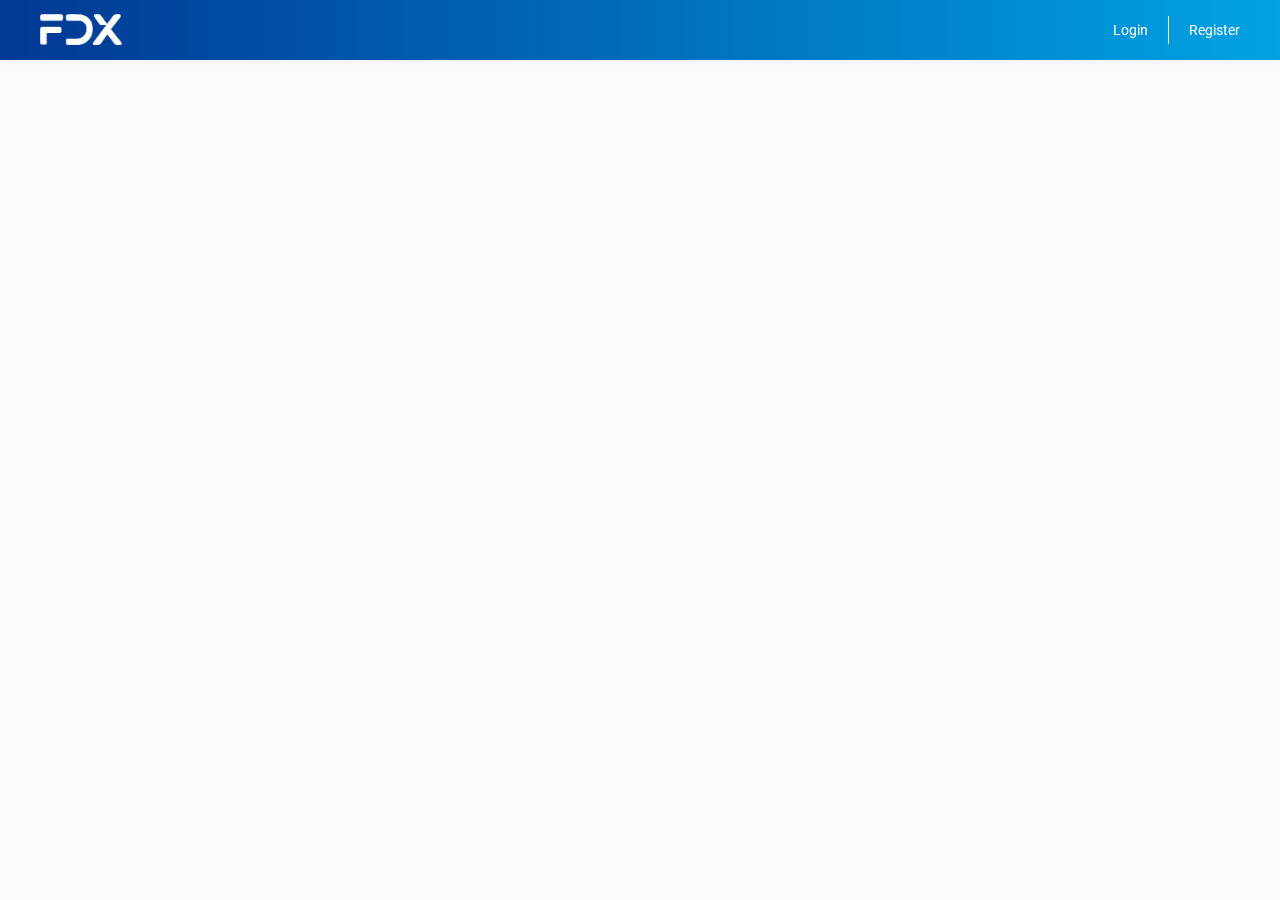
==== fdx/index.html @ 41482ac8 "Updating the new builds" ====
<!doctype html>
<html lang="en">

<head>
  <meta charset="utf-8">
  <title>FDX</title>
  <base href="/fdx/">
  <meta name="viewport" content="width=device-width, initial-scale=1">
  <link rel="apple-touch-icon" sizes="57x57" href="assets/favicons/apple-icon-57x57.png">
  <link rel="apple-touch-icon" sizes="60x60" href="assets/favicons/apple-icon-60x60.png">
  <link rel="apple-touch-icon" sizes="72x72" href="assets/favicons/apple-icon-72x72.png">
  <link rel="apple-touch-icon" sizes="76x76" href="assets/favicons/apple-icon-76x76.png">
  <link rel="apple-touch-icon" sizes="114x114" href="assets/favicons/apple-icon-114x114.png">
  <link rel="apple-touch-icon" sizes="120x120" href="assets/favicons/apple-icon-120x120.png">
  <link rel="apple-touch-icon" sizes="144x144" href="assets/favicons/apple-icon-144x144.png">
  <link rel="apple-touch-icon" sizes="152x152" href="assets/favicons/apple-icon-152x152.png">
  <link rel="apple-touch-icon" sizes="180x180" href="assets/favicons/apple-icon-180x180.png">
  <link rel="icon" type="image/png" sizes="192x192" href="assets/favicons/android-icon-192x192.png">
  <link rel="icon" type="image/png" sizes="32x32" href="assets/favicons/favicon-32x32.png">
  <link rel="icon" type="image/png" sizes="96x96" href="assets/favicons/favicon-96x96.png">
  <link rel="icon" type="image/png" sizes="16x16" href="assets/favicons/favicon-16x16.png">
  <link rel="manifest" href="assets/favicons/manifest.json">
  <meta name="msapplication-TileColor" content="#ffffff">
  <meta name="msapplication-TileImage" content="assets/favicons/ms-icon-144x144.png">
  <meta name="theme-color" content="#ffffff">
  <link href="https://fonts.googleapis.com/css?family=Work+Sans:100,200,300,400,500,600,700,800,900" rel="stylesheet">
  <link
    href="https://fonts.googleapis.com/css?family=Nunito:200,200i,300,300i,400,400i,600,600i,700,700i,800,800i,900,900i"
    rel="stylesheet">
  <link
    href="https://fonts.googleapis.com/css?family=Poppins:100,100i,200,200i,300,300i,400,400i,500,500i,600,600i,700,700i,800,800i,900,900i"
    rel="stylesheet">
<link rel="stylesheet" href="styles.92f75dc558eda51be938.css"></head>

<body>
  <app-root></app-root>
  <script src="https://ajax.googleapis.com/ajax/libs/jquery/1.12.4/jquery.min.js"></script>
  <script src="https://maxcdn.bootstrapcdn.com/bootstrap/3.3.7/js/bootstrap.min.js" crossorigin="anonymous"></script>
<script type="text/javascript" src="runtime.85fa00104033cceb1fb2.js"></script><script type="text/javascript" src="polyfills.05801c696075632bb0c5.js"></script><script type="text/javascript" src="main.6e35e9f16e2fb444e794.js"></script></body>
</html>
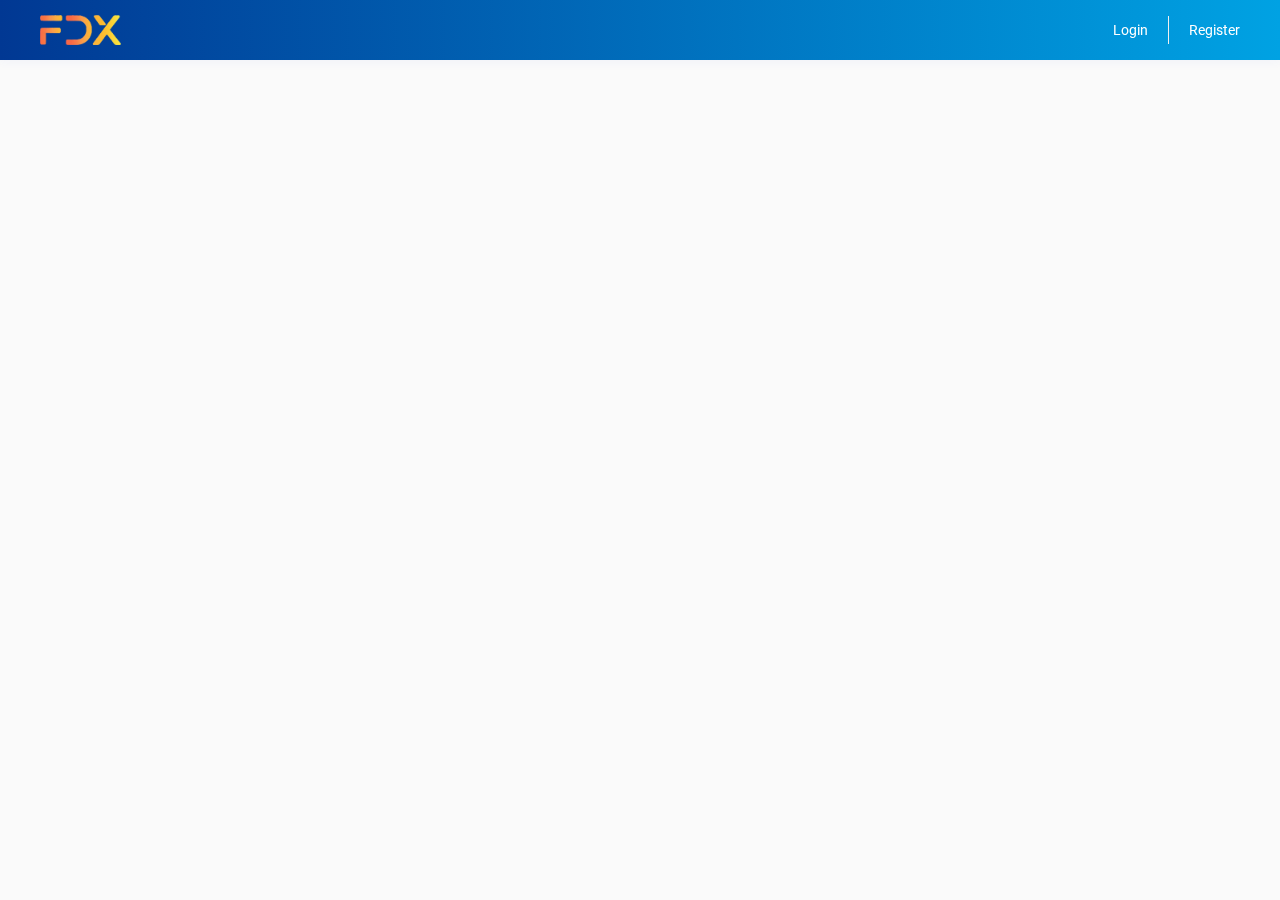
==== commit b95d4286: "Adding the new fdx build" ====
--- a/fdx/index.html
+++ b/fdx/index.html
@@ -30,11 +30,11 @@
   <link
     href="https://fonts.googleapis.com/css?family=Poppins:100,100i,200,200i,300,300i,400,400i,500,500i,600,600i,700,700i,800,800i,900,900i"
     rel="stylesheet">
-<link rel="stylesheet" href="styles.92f75dc558eda51be938.css"></head>
+<link rel="stylesheet" href="styles.9bf336f88b825328d6df.css"></head>
 
 <body>
   <app-root></app-root>
   <script src="https://ajax.googleapis.com/ajax/libs/jquery/1.12.4/jquery.min.js"></script>
   <script src="https://maxcdn.bootstrapcdn.com/bootstrap/3.3.7/js/bootstrap.min.js" crossorigin="anonymous"></script>
-<script type="text/javascript" src="runtime.85fa00104033cceb1fb2.js"></script><script type="text/javascript" src="polyfills.05801c696075632bb0c5.js"></script><script type="text/javascript" src="main.6e35e9f16e2fb444e794.js"></script></body>
+<script type="text/javascript" src="runtime.22adf85a2c869b9157fb.js"></script><script type="text/javascript" src="polyfills.05801c696075632bb0c5.js"></script><script type="text/javascript" src="main.6e35e9f16e2fb444e794.js"></script></body>
 </html>--- a/fdx/styles.9bf336f88b825328d6df.css
+++ b/fdx/styles.9bf336f88b825328d6df.css
@@ -0,0 +1,12 @@
+@charset "UTF-8";/*!
+ * animate.css -https://daneden.github.io/animate.css/
+ * Version - 3.7.2
+ * Licensed under the MIT license - http://opensource.org/licenses/MIT
+ *
+ * Copyright (c) 2019 Daniel Eden
+ */@-webkit-keyframes bounce{0%,20%,53%,80%,to{-webkit-animation-timing-function:cubic-bezier(.215,.61,.355,1);animation-timing-function:cubic-bezier(.215,.61,.355,1);-webkit-transform:translateZ(0);transform:translateZ(0)}40%,43%{-webkit-animation-timing-function:cubic-bezier(.755,.05,.855,.06);animation-timing-function:cubic-bezier(.755,.05,.855,.06);-webkit-transform:translate3d(0,-30px,0);transform:translate3d(0,-30px,0)}70%{-webkit-animation-timing-function:cubic-bezier(.755,.05,.855,.06);animation-timing-function:cubic-bezier(.755,.05,.855,.06);-webkit-transform:translate3d(0,-15px,0);transform:translate3d(0,-15px,0)}90%{-webkit-transform:translate3d(0,-4px,0);transform:translate3d(0,-4px,0)}}@keyframes bounce{0%,20%,53%,80%,to{-webkit-animation-timing-function:cubic-bezier(.215,.61,.355,1);animation-timing-function:cubic-bezier(.215,.61,.355,1);-webkit-transform:translateZ(0);transform:translateZ(0)}40%,43%{-webkit-animation-timing-function:cubic-bezier(.755,.05,.855,.06);animation-timing-function:cubic-bezier(.755,.05,.855,.06);-webkit-transform:translate3d(0,-30px,0);transform:translate3d(0,-30px,0)}70%{-webkit-animation-timing-function:cubic-bezier(.755,.05,.855,.06);animation-timing-function:cubic-bezier(.755,.05,.855,.06);-webkit-transform:translate3d(0,-15px,0);transform:translate3d(0,-15px,0)}90%{-webkit-transform:translate3d(0,-4px,0);transform:translate3d(0,-4px,0)}}.bounce{-webkit-animation-name:bounce;animation-name:bounce;-webkit-transform-origin:center bottom;transform-origin:center bottom}@-webkit-keyframes flash{0%,50%,to{opacity:1}25%,75%{opacity:0}}@keyframes flash{0%,50%,to{opacity:1}25%,75%{opacity:0}}.flash{-webkit-animation-name:flash;animation-name:flash}@-webkit-keyframes pulse{0%,to{-webkit-transform:scaleX(1);transform:scaleX(1)}50%{-webkit-transform:scale3d(1.05,1.05,1.05);transform:scale3d(1.05,1.05,1.05)}}@keyframes pulse{0%,to{-webkit-transform:scaleX(1);transform:scaleX(1)}50%{-webkit-transform:scale3d(1.05,1.05,1.05);transform:scale3d(1.05,1.05,1.05)}}.pulse{-webkit-animation-name:pulse;animation-name:pulse}.rubberBand{-webkit-animation-name:rubberBand;animation-name:rubberBand}@-webkit-keyframes shake{0%,to{-webkit-transform:translateZ(0);transform:translateZ(0)}10%,30%,50%,70%,90%{-webkit-transform:translate3d(-10px,0,0);transform:translate3d(-10px,0,0)}20%,40%,60%,80%{-webkit-transform:translate3d(10px,0,0);transform:translate3d(10px,0,0)}}@keyframes shake{0%,to{-webkit-transform:translateZ(0);transform:translateZ(0)}10%,30%,50%,70%,90%{-webkit-transform:translate3d(-10px,0,0);transform:translate3d(-10px,0,0)}20%,40%,60%,80%{-webkit-transform:translate3d(10px,0,0);transform:translate3d(10px,0,0)}}.shake{-webkit-animation-name:shake;animation-name:shake}@-webkit-keyframes headShake{0%{-webkit-transform:translateX(0);transform:translateX(0)}6.5%{-webkit-transform:translateX(-6px) rotateY(-9deg);transform:translateX(-6px) rotateY(-9deg)}18.5%{-webkit-transform:translateX(5px) rotateY(7deg);transform:translateX(5px) rotateY(7deg)}31.5%{-webkit-transform:translateX(-3px) rotateY(-5deg);transform:translateX(-3px) rotateY(-5deg)}43.5%{-webkit-transform:translateX(2px) rotateY(3deg);transform:translateX(2px) rotateY(3deg)}50%{-webkit-transform:translateX(0);transform:translateX(0)}}@keyframes headShake{0%{-webkit-transform:translateX(0);transform:translateX(0)}6.5%{-webkit-transform:translateX(-6px) rotateY(-9deg);transform:translateX(-6px) rotateY(-9deg)}18.5%{-webkit-transform:translateX(5px) rotateY(7deg);transform:translateX(5px) rotateY(7deg)}31.5%{-webkit-transform:translateX(-3px) rotateY(-5deg);transform:translateX(-3px) rotateY(-5deg)}43.5%{-webkit-transform:translateX(2px) rotateY(3deg);transform:translateX(2px) rotateY(3deg)}50%{-webkit-transform:translateX(0);transform:translateX(0)}}.headShake{-webkit-animation-timing-function:ease-in-out;animation-timing-function:ease-in-out;-webkit-animation-name:headShake;animation-name:headShake}@-webkit-keyframes swing{20%{-webkit-transform:rotate(15deg);transform:rotate(15deg)}40%{-webkit-transform:rotate(-10deg);transform:rotate(-10deg)}60%{-webkit-transform:rotate(5deg);transform:rotate(5deg)}80%{-webkit-transform:rotate(-5deg);transform:rotate(-5deg)}to{-webkit-transform:rotate(0);transform:rotate(0)}}@keyframes swing{20%{-webkit-transform:rotate(15deg);transform:rotate(15deg)}40%{-webkit-transform:rotate(-10deg);transform:rotate(-10deg)}60%{-webkit-transform:rotate(5deg);transform:rotate(5deg)}80%{-webkit-transform:rotate(-5deg);transform:rotate(-5deg)}to{-webkit-transform:rotate(0);transform:rotate(0)}}.swing{-webkit-transform-origin:top center;transform-origin:top center;-webkit-animation-name:swing;animation-name:swing}.tada{-webkit-animation-name:tada;animation-name:tada}@-webkit-keyframes wobble{0%,to{-webkit-transform:translateZ(0);transform:translateZ(0)}15%{-webkit-transform:translate3d(-25%,0,0) rotate(-5deg);transform:translate3d(-25%,0,0) rotate(-5deg)}30%{-webkit-transform:translate3d(20%,0,0) rotate(3deg);transform:translate3d(20%,0,0) rotate(3deg)}45%{-webkit-transform:translate3d(-15%,0,0) rotate(-3deg);transform:translate3d(-15%,0,0) rotate(-3deg)}60%{-webkit-transform:translate3d(10%,0,0) rotate(2deg);transform:translate3d(10%,0,0) rotate(2deg)}75%{-webkit-transform:translate3d(-5%,0,0) rotate(-1deg);transform:translate3d(-5%,0,0) rotate(-1deg)}}@keyframes wobble{0%,to{-webkit-transform:translateZ(0);transform:translateZ(0)}15%{-webkit-transform:translate3d(-25%,0,0) rotate(-5deg);transform:translate3d(-25%,0,0) rotate(-5deg)}30%{-webkit-transform:translate3d(20%,0,0) rotate(3deg);transform:translate3d(20%,0,0) rotate(3deg)}45%{-webkit-transform:translate3d(-15%,0,0) rotate(-3deg);transform:translate3d(-15%,0,0) rotate(-3deg)}60%{-webkit-transform:translate3d(10%,0,0) rotate(2deg);transform:translate3d(10%,0,0) rotate(2deg)}75%{-webkit-transform:translate3d(-5%,0,0) rotate(-1deg);transform:translate3d(-5%,0,0) rotate(-1deg)}}.wobble{-webkit-animation-name:wobble;animation-name:wobble}@-webkit-keyframes jello{0%,11.1%,to{-webkit-transform:translateZ(0);transform:translateZ(0)}22.2%{-webkit-transform:skewX(-12.5deg) skewY(-12.5deg);transform:skewX(-12.5deg) skewY(-12.5deg)}33.3%{-webkit-transform:skewX(6.25deg) skewY(6.25deg);transform:skewX(6.25deg) skewY(6.25deg)}44.4%{-webkit-transform:skewX(-3.125deg) skewY(-3.125deg);transform:skewX(-3.125deg) skewY(-3.125deg)}55.5%{-webkit-transform:skewX(1.5625deg) skewY(1.5625deg);transform:skewX(1.5625deg) skewY(1.5625deg)}66.6%{-webkit-transform:skewX(-.78125deg) skewY(-.78125deg);transform:skewX(-.78125deg) skewY(-.78125deg)}77.7%{-webkit-transform:skewX(.390625deg) skewY(.390625deg);transform:skewX(.390625deg) skewY(.390625deg)}88.8%{-webkit-transform:skewX(-.1953125deg) skewY(-.1953125deg);transform:skewX(-.1953125deg) skewY(-.1953125deg)}}@keyframes jello{0%,11.1%,to{-webkit-transform:translateZ(0);transform:translateZ(0)}22.2%{-webkit-transform:skewX(-12.5deg) skewY(-12.5deg);transform:skewX(-12.5deg) skewY(-12.5deg)}33.3%{-webkit-transform:skewX(6.25deg) skewY(6.25deg);transform:skewX(6.25deg) skewY(6.25deg)}44.4%{-webkit-transform:skewX(-3.125deg) skewY(-3.125deg);transform:skewX(-3.125deg) skewY(-3.125deg)}55.5%{-webkit-transform:skewX(1.5625deg) skewY(1.5625deg);transform:skewX(1.5625deg) skewY(1.5625deg)}66.6%{-webkit-transform:skewX(-.78125deg) skewY(-.78125deg);transform:skewX(-.78125deg) skewY(-.78125deg)}77.7%{-webkit-transform:skewX(.390625deg) skewY(.390625deg);transform:skewX(.390625deg) skewY(.390625deg)}88.8%{-webkit-transform:skewX(-.1953125deg) skewY(-.1953125deg);transform:skewX(-.1953125deg) skewY(-.1953125deg)}}.jello{-webkit-animation-name:jello;animation-name:jello;-webkit-transform-origin:center;transform-origin:center}@-webkit-keyframes heartBeat{0%,28%,70%{-webkit-transform:scale(1);transform:scale(1)}14%,42%{-webkit-transform:scale(1.3);transform:scale(1.3)}}@keyframes heartBeat{0%,28%,70%{-webkit-transform:scale(1);transform:scale(1)}14%,42%{-webkit-transform:scale(1.3);transform:scale(1.3)}}.heartBeat{-webkit-animation-name:heartBeat;animation-name:heartBeat;-webkit-animation-duration:1.3s;animation-duration:1.3s;-webkit-animation-timing-function:ease-in-out;animation-timing-function:ease-in-out}@-webkit-keyframes bounceIn{0%,20%,40%,60%,80%,to{-webkit-animation-timing-function:cubic-bezier(.215,.61,.355,1);animation-timing-function:cubic-bezier(.215,.61,.355,1)}0%{opacity:0;-webkit-transform:scale3d(.3,.3,.3);transform:scale3d(.3,.3,.3)}20%{-webkit-transform:scale3d(1.1,1.1,1.1);transform:scale3d(1.1,1.1,1.1)}40%{-webkit-transform:scale3d(.9,.9,.9);transform:scale3d(.9,.9,.9)}60%{opacity:1;-webkit-transform:scale3d(1.03,1.03,1.03);transform:scale3d(1.03,1.03,1.03)}80%{-webkit-transform:scale3d(.97,.97,.97);transform:scale3d(.97,.97,.97)}to{opacity:1;-webkit-transform:scaleX(1);transform:scaleX(1)}}@keyframes bounceIn{0%,20%,40%,60%,80%,to{-webkit-animation-timing-function:cubic-bezier(.215,.61,.355,1);animation-timing-function:cubic-bezier(.215,.61,.355,1)}0%{opacity:0;-webkit-transform:scale3d(.3,.3,.3);transform:scale3d(.3,.3,.3)}20%{-webkit-transform:scale3d(1.1,1.1,1.1);transform:scale3d(1.1,1.1,1.1)}40%{-webkit-transform:scale3d(.9,.9,.9);transform:scale3d(.9,.9,.9)}60%{opacity:1;-webkit-transform:scale3d(1.03,1.03,1.03);transform:scale3d(1.03,1.03,1.03)}80%{-webkit-transform:scale3d(.97,.97,.97);transform:scale3d(.97,.97,.97)}to{opacity:1;-webkit-transform:scaleX(1);transform:scaleX(1)}}.bounceIn{-webkit-animation-duration:.75s;animation-duration:.75s;-webkit-animation-name:bounceIn;animation-name:bounceIn}@-webkit-keyframes bounceInDown{0%,60%,75%,90%,to{-webkit-animation-timing-function:cubic-bezier(.215,.61,.355,1);animation-timing-function:cubic-bezier(.215,.61,.355,1)}0%{opacity:0;-webkit-transform:translate3d(0,-3000px,0);transform:translate3d(0,-3000px,0)}60%{opacity:1;-webkit-transform:translate3d(0,25px,0);transform:translate3d(0,25px,0)}75%{-webkit-transform:translate3d(0,-10px,0);transform:translate3d(0,-10px,0)}90%{-webkit-transform:translate3d(0,5px,0);transform:translate3d(0,5px,0)}to{-webkit-transform:translateZ(0);transform:translateZ(0)}}@keyframes bounceInDown{0%,60%,75%,90%,to{-webkit-animation-timing-function:cubic-bezier(.215,.61,.355,1);animation-timing-function:cubic-bezier(.215,.61,.355,1)}0%{opacity:0;-webkit-transform:translate3d(0,-3000px,0);transform:translate3d(0,-3000px,0)}60%{opacity:1;-webkit-transform:translate3d(0,25px,0);transform:translate3d(0,25px,0)}75%{-webkit-transform:translate3d(0,-10px,0);transform:translate3d(0,-10px,0)}90%{-webkit-transform:translate3d(0,5px,0);transform:translate3d(0,5px,0)}to{-webkit-transform:translateZ(0);transform:translateZ(0)}}.bounceInDown{-webkit-animation-name:bounceInDown;animation-name:bounceInDown}@-webkit-keyframes bounceInLeft{0%,60%,75%,90%,to{-webkit-animation-timing-function:cubic-bezier(.215,.61,.355,1);animation-timing-function:cubic-bezier(.215,.61,.355,1)}0%{opacity:0;-webkit-transform:translate3d(-3000px,0,0);transform:translate3d(-3000px,0,0)}60%{opacity:1;-webkit-transform:translate3d(25px,0,0);transform:translate3d(25px,0,0)}75%{-webkit-transform:translate3d(-10px,0,0);transform:translate3d(-10px,0,0)}90%{-webkit-transform:translate3d(5px,0,0);transform:translate3d(5px,0,0)}to{-webkit-transform:translateZ(0);transform:translateZ(0)}}@keyframes bounceInLeft{0%,60%,75%,90%,to{-webkit-animation-timing-function:cubic-bezier(.215,.61,.355,1);animation-timing-function:cubic-bezier(.215,.61,.355,1)}0%{opacity:0;-webkit-transform:translate3d(-3000px,0,0);transform:translate3d(-3000px,0,0)}60%{opacity:1;-webkit-transform:translate3d(25px,0,0);transform:translate3d(25px,0,0)}75%{-webkit-transform:translate3d(-10px,0,0);transform:translate3d(-10px,0,0)}90%{-webkit-transform:translate3d(5px,0,0);transform:translate3d(5px,0,0)}to{-webkit-transform:translateZ(0);transform:translateZ(0)}}.bounceInLeft{-webkit-animation-name:bounceInLeft;animation-name:bounceInLeft}@-webkit-keyframes bounceInRight{0%,60%,75%,90%,to{-webkit-animation-timing-function:cubic-bezier(.215,.61,.355,1);animation-timing-function:cubic-bezier(.215,.61,.355,1)}0%{opacity:0;-webkit-transform:translate3d(3000px,0,0);transform:translate3d(3000px,0,0)}60%{opacity:1;-webkit-transform:translate3d(-25px,0,0);transform:translate3d(-25px,0,0)}75%{-webkit-transform:translate3d(10px,0,0);transform:translate3d(10px,0,0)}90%{-webkit-transform:translate3d(-5px,0,0);transform:translate3d(-5px,0,0)}to{-webkit-transform:translateZ(0);transform:translateZ(0)}}@keyframes bounceInRight{0%,60%,75%,90%,to{-webkit-animation-timing-function:cubic-bezier(.215,.61,.355,1);animation-timing-function:cubic-bezier(.215,.61,.355,1)}0%{opacity:0;-webkit-transform:translate3d(3000px,0,0);transform:translate3d(3000px,0,0)}60%{opacity:1;-webkit-transform:translate3d(-25px,0,0);transform:translate3d(-25px,0,0)}75%{-webkit-transform:translate3d(10px,0,0);transform:translate3d(10px,0,0)}90%{-webkit-transform:translate3d(-5px,0,0);transform:translate3d(-5px,0,0)}to{-webkit-transform:translateZ(0);transform:translateZ(0)}}.bounceInRight{-webkit-animation-name:bounceInRight;animation-name:bounceInRight}@-webkit-keyframes bounceInUp{0%,60%,75%,90%,to{-webkit-animation-timing-function:cubic-bezier(.215,.61,.355,1);animation-timing-function:cubic-bezier(.215,.61,.355,1)}0%{opacity:0;-webkit-transform:translate3d(0,3000px,0);transform:translate3d(0,3000px,0)}60%{opacity:1;-webkit-transform:translate3d(0,-20px,0);transform:translate3d(0,-20px,0)}75%{-webkit-transform:translate3d(0,10px,0);transform:translate3d(0,10px,0)}90%{-webkit-transform:translate3d(0,-5px,0);transform:translate3d(0,-5px,0)}to{-webkit-transform:translateZ(0);transform:translateZ(0)}}@keyframes bounceInUp{0%,60%,75%,90%,to{-webkit-animation-timing-function:cubic-bezier(.215,.61,.355,1);animation-timing-function:cubic-bezier(.215,.61,.355,1)}0%{opacity:0;-webkit-transform:translate3d(0,3000px,0);transform:translate3d(0,3000px,0)}60%{opacity:1;-webkit-transform:translate3d(0,-20px,0);transform:translate3d(0,-20px,0)}75%{-webkit-transform:translate3d(0,10px,0);transform:translate3d(0,10px,0)}90%{-webkit-transform:translate3d(0,-5px,0);transform:translate3d(0,-5px,0)}to{-webkit-transform:translateZ(0);transform:translateZ(0)}}.bounceInUp{-webkit-animation-name:bounceInUp;animation-name:bounceInUp}@-webkit-keyframes bounceOut{20%{-webkit-transform:scale3d(.9,.9,.9);transform:scale3d(.9,.9,.9)}50%,55%{opacity:1;-webkit-transform:scale3d(1.1,1.1,1.1);transform:scale3d(1.1,1.1,1.1)}to{opacity:0;-webkit-transform:scale3d(.3,.3,.3);transform:scale3d(.3,.3,.3)}}@keyframes bounceOut{20%{-webkit-transform:scale3d(.9,.9,.9);transform:scale3d(.9,.9,.9)}50%,55%{opacity:1;-webkit-transform:scale3d(1.1,1.1,1.1);transform:scale3d(1.1,1.1,1.1)}to{opacity:0;-webkit-transform:scale3d(.3,.3,.3);transform:scale3d(.3,.3,.3)}}.bounceOut{-webkit-animation-duration:.75s;animation-duration:.75s;-webkit-animation-name:bounceOut;animation-name:bounceOut}@-webkit-keyframes bounceOutDown{20%{-webkit-transform:translate3d(0,10px,0);transform:translate3d(0,10px,0)}40%,45%{opacity:1;-webkit-transform:translate3d(0,-20px,0);transform:translate3d(0,-20px,0)}to{opacity:0;-webkit-transform:translate3d(0,2000px,0);transform:translate3d(0,2000px,0)}}@keyframes bounceOutDown{20%{-webkit-transform:translate3d(0,10px,0);transform:translate3d(0,10px,0)}40%,45%{opacity:1;-webkit-transform:translate3d(0,-20px,0);transform:translate3d(0,-20px,0)}to{opacity:0;-webkit-transform:translate3d(0,2000px,0);transform:translate3d(0,2000px,0)}}.bounceOutDown{-webkit-animation-name:bounceOutDown;animation-name:bounceOutDown}@-webkit-keyframes bounceOutLeft{20%{opacity:1;-webkit-transform:translate3d(20px,0,0);transform:translate3d(20px,0,0)}to{opacity:0;-webkit-transform:translate3d(-2000px,0,0);transform:translate3d(-2000px,0,0)}}@keyframes bounceOutLeft{20%{opacity:1;-webkit-transform:translate3d(20px,0,0);transform:translate3d(20px,0,0)}to{opacity:0;-webkit-transform:translate3d(-2000px,0,0);transform:translate3d(-2000px,0,0)}}.bounceOutLeft{-webkit-animation-name:bounceOutLeft;animation-name:bounceOutLeft}@-webkit-keyframes bounceOutRight{20%{opacity:1;-webkit-transform:translate3d(-20px,0,0);transform:translate3d(-20px,0,0)}to{opacity:0;-webkit-transform:translate3d(2000px,0,0);transform:translate3d(2000px,0,0)}}@keyframes bounceOutRight{20%{opacity:1;-webkit-transform:translate3d(-20px,0,0);transform:translate3d(-20px,0,0)}to{opacity:0;-webkit-transform:translate3d(2000px,0,0);transform:translate3d(2000px,0,0)}}.bounceOutRight{-webkit-animation-name:bounceOutRight;animation-name:bounceOutRight}@-webkit-keyframes bounceOutUp{20%{-webkit-transform:translate3d(0,-10px,0);transform:translate3d(0,-10px,0)}40%,45%{opacity:1;-webkit-transform:translate3d(0,20px,0);transform:translate3d(0,20px,0)}to{opacity:0;-webkit-transform:translate3d(0,-2000px,0);transform:translate3d(0,-2000px,0)}}@keyframes bounceOutUp{20%{-webkit-transform:translate3d(0,-10px,0);transform:translate3d(0,-10px,0)}40%,45%{opacity:1;-webkit-transform:translate3d(0,20px,0);transform:translate3d(0,20px,0)}to{opacity:0;-webkit-transform:translate3d(0,-2000px,0);transform:translate3d(0,-2000px,0)}}.bounceOutUp{-webkit-animation-name:bounceOutUp;animation-name:bounceOutUp}@-webkit-keyframes fadeIn{0%{opacity:0}to{opacity:1}}@keyframes fadeIn{0%{opacity:0}to{opacity:1}}.fadeIn{-webkit-animation-name:fadeIn;animation-name:fadeIn}@-webkit-keyframes fadeInDown{0%{opacity:0;-webkit-transform:translate3d(0,-100%,0);transform:translate3d(0,-100%,0)}to{opacity:1;-webkit-transform:translateZ(0);transform:translateZ(0)}}@keyframes fadeInDown{0%{opacity:0;-webkit-transform:translate3d(0,-100%,0);transform:translate3d(0,-100%,0)}to{opacity:1;-webkit-transform:translateZ(0);transform:translateZ(0)}}.fadeInDown{-webkit-animation-name:fadeInDown;animation-name:fadeInDown}@-webkit-keyframes fadeInDownBig{0%{opacity:0;-webkit-transform:translate3d(0,-2000px,0);transform:translate3d(0,-2000px,0)}to{opacity:1;-webkit-transform:translateZ(0);transform:translateZ(0)}}@keyframes fadeInDownBig{0%{opacity:0;-webkit-transform:translate3d(0,-2000px,0);transform:translate3d(0,-2000px,0)}to{opacity:1;-webkit-transform:translateZ(0);transform:translateZ(0)}}.fadeInDownBig{-webkit-animation-name:fadeInDownBig;animation-name:fadeInDownBig}@-webkit-keyframes fadeInLeft{0%{opacity:0;-webkit-transform:translate3d(-100%,0,0);transform:translate3d(-100%,0,0)}to{opacity:1;-webkit-transform:translateZ(0);transform:translateZ(0)}}@keyframes fadeInLeft{0%{opacity:0;-webkit-transform:translate3d(-100%,0,0);transform:translate3d(-100%,0,0)}to{opacity:1;-webkit-transform:translateZ(0);transform:translateZ(0)}}.fadeInLeft{-webkit-animation-name:fadeInLeft;animation-name:fadeInLeft}@-webkit-keyframes fadeInLeftBig{0%{opacity:0;-webkit-transform:translate3d(-2000px,0,0);transform:translate3d(-2000px,0,0)}to{opacity:1;-webkit-transform:translateZ(0);transform:translateZ(0)}}@keyframes fadeInLeftBig{0%{opacity:0;-webkit-transform:translate3d(-2000px,0,0);transform:translate3d(-2000px,0,0)}to{opacity:1;-webkit-transform:translateZ(0);transform:translateZ(0)}}.fadeInLeftBig{-webkit-animation-name:fadeInLeftBig;animation-name:fadeInLeftBig}@-webkit-keyframes fadeInRight{0%{opacity:0;-webkit-transform:translate3d(100%,0,0);transform:translate3d(100%,0,0)}to{opacity:1;-webkit-transform:translateZ(0);transform:translateZ(0)}}@keyframes fadeInRight{0%{opacity:0;-webkit-transform:translate3d(100%,0,0);transform:translate3d(100%,0,0)}to{opacity:1;-webkit-transform:translateZ(0);transform:translateZ(0)}}.fadeInRight{-webkit-animation-name:fadeInRight;animation-name:fadeInRight}@-webkit-keyframes fadeInRightBig{0%{opacity:0;-webkit-transform:translate3d(2000px,0,0);transform:translate3d(2000px,0,0)}to{opacity:1;-webkit-transform:translateZ(0);transform:translateZ(0)}}@keyframes fadeInRightBig{0%{opacity:0;-webkit-transform:translate3d(2000px,0,0);transform:translate3d(2000px,0,0)}to{opacity:1;-webkit-transform:translateZ(0);transform:translateZ(0)}}.fadeInRightBig{-webkit-animation-name:fadeInRightBig;animation-name:fadeInRightBig}@-webkit-keyframes fadeInUp{0%{opacity:0;-webkit-transform:translate3d(0,100%,0);transform:translate3d(0,100%,0)}to{opacity:1;-webkit-transform:translateZ(0);transform:translateZ(0)}}@keyframes fadeInUp{0%{opacity:0;-webkit-transform:translate3d(0,100%,0);transform:translate3d(0,100%,0)}to{opacity:1;-webkit-transform:translateZ(0);transform:translateZ(0)}}.fadeInUp{-webkit-animation-name:fadeInUp;animation-name:fadeInUp}@-webkit-keyframes fadeInUpBig{0%{opacity:0;-webkit-transform:translate3d(0,2000px,0);transform:translate3d(0,2000px,0)}to{opacity:1;-webkit-transform:translateZ(0);transform:translateZ(0)}}@keyframes fadeInUpBig{0%{opacity:0;-webkit-transform:translate3d(0,2000px,0);transform:translate3d(0,2000px,0)}to{opacity:1;-webkit-transform:translateZ(0);transform:translateZ(0)}}.fadeInUpBig{-webkit-animation-name:fadeInUpBig;animation-name:fadeInUpBig}@-webkit-keyframes fadeOut{0%{opacity:1}to{opacity:0}}@keyframes fadeOut{0%{opacity:1}to{opacity:0}}.fadeOut{-webkit-animation-name:fadeOut;animation-name:fadeOut}@-webkit-keyframes fadeOutDown{0%{opacity:1}to{opacity:0;-webkit-transform:translate3d(0,100%,0);transform:translate3d(0,100%,0)}}@keyframes fadeOutDown{0%{opacity:1}to{opacity:0;-webkit-transform:translate3d(0,100%,0);transform:translate3d(0,100%,0)}}.fadeOutDown{-webkit-animation-name:fadeOutDown;animation-name:fadeOutDown}@-webkit-keyframes fadeOutDownBig{0%{opacity:1}to{opacity:0;-webkit-transform:translate3d(0,2000px,0);transform:translate3d(0,2000px,0)}}@keyframes fadeOutDownBig{0%{opacity:1}to{opacity:0;-webkit-transform:translate3d(0,2000px,0);transform:translate3d(0,2000px,0)}}.fadeOutDownBig{-webkit-animation-name:fadeOutDownBig;animation-name:fadeOutDownBig}@-webkit-keyframes fadeOutLeft{0%{opacity:1}to{opacity:0;-webkit-transform:translate3d(-100%,0,0);transform:translate3d(-100%,0,0)}}@keyframes fadeOutLeft{0%{opacity:1}to{opacity:0;-webkit-transform:translate3d(-100%,0,0);transform:translate3d(-100%,0,0)}}.fadeOutLeft{-webkit-animation-name:fadeOutLeft;animation-name:fadeOutLeft}@-webkit-keyframes fadeOutLeftBig{0%{opacity:1}to{opacity:0;-webkit-transform:translate3d(-2000px,0,0);transform:translate3d(-2000px,0,0)}}@keyframes fadeOutLeftBig{0%{opacity:1}to{opacity:0;-webkit-transform:translate3d(-2000px,0,0);transform:translate3d(-2000px,0,0)}}.fadeOutLeftBig{-webkit-animation-name:fadeOutLeftBig;animation-name:fadeOutLeftBig}@-webkit-keyframes fadeOutRight{0%{opacity:1}to{opacity:0;-webkit-transform:translate3d(100%,0,0);transform:translate3d(100%,0,0)}}@keyframes fadeOutRight{0%{opacity:1}to{opacity:0;-webkit-transform:translate3d(100%,0,0);transform:translate3d(100%,0,0)}}.fadeOutRight{-webkit-animation-name:fadeOutRight;animation-name:fadeOutRight}@-webkit-keyframes fadeOutRightBig{0%{opacity:1}to{opacity:0;-webkit-transform:translate3d(2000px,0,0);transform:translate3d(2000px,0,0)}}@keyframes fadeOutRightBig{0%{opacity:1}to{opacity:0;-webkit-transform:translate3d(2000px,0,0);transform:translate3d(2000px,0,0)}}.fadeOutRightBig{-webkit-animation-name:fadeOutRightBig;animation-name:fadeOutRightBig}@-webkit-keyframes fadeOutUp{0%{opacity:1}to{opacity:0;-webkit-transform:translate3d(0,-100%,0);transform:translate3d(0,-100%,0)}}@keyframes fadeOutUp{0%{opacity:1}to{opacity:0;-webkit-transform:translate3d(0,-100%,0);transform:translate3d(0,-100%,0)}}.fadeOutUp{-webkit-animation-name:fadeOutUp;animation-name:fadeOutUp}@-webkit-keyframes fadeOutUpBig{0%{opacity:1}to{opacity:0;-webkit-transform:translate3d(0,-2000px,0);transform:translate3d(0,-2000px,0)}}@keyframes fadeOutUpBig{0%{opacity:1}to{opacity:0;-webkit-transform:translate3d(0,-2000px,0);transform:translate3d(0,-2000px,0)}}.fadeOutUpBig{-webkit-animation-name:fadeOutUpBig;animation-name:fadeOutUpBig}@-webkit-keyframes flip{0%{-webkit-transform:perspective(400px) scaleX(1) translateZ(0) rotateY(-1turn);transform:perspective(400px) scaleX(1) translateZ(0) rotateY(-1turn);-webkit-animation-timing-function:ease-out;animation-timing-function:ease-out}40%{-webkit-transform:perspective(400px) scaleX(1) translateZ(150px) rotateY(-190deg);transform:perspective(400px) scaleX(1) translateZ(150px) rotateY(-190deg);-webkit-animation-timing-function:ease-out;animation-timing-function:ease-out}50%{-webkit-transform:perspective(400px) scaleX(1) translateZ(150px) rotateY(-170deg);transform:perspective(400px) scaleX(1) translateZ(150px) rotateY(-170deg);-webkit-animation-timing-function:ease-in;animation-timing-function:ease-in}80%{-webkit-transform:perspective(400px) scale3d(.95,.95,.95) translateZ(0) rotateY(0);transform:perspective(400px) scale3d(.95,.95,.95) translateZ(0) rotateY(0);-webkit-animation-timing-function:ease-in;animation-timing-function:ease-in}to{-webkit-transform:perspective(400px) scaleX(1) translateZ(0) rotateY(0);transform:perspective(400px) scaleX(1) translateZ(0) rotateY(0);-webkit-animation-timing-function:ease-in;animation-timing-function:ease-in}}@keyframes flip{0%{-webkit-transform:perspective(400px) scaleX(1) translateZ(0) rotateY(-1turn);transform:perspective(400px) scaleX(1) translateZ(0) rotateY(-1turn);-webkit-animation-timing-function:ease-out;animation-timing-function:ease-out}40%{-webkit-transform:perspective(400px) scaleX(1) translateZ(150px) rotateY(-190deg);transform:perspective(400px) scaleX(1) translateZ(150px) rotateY(-190deg);-webkit-animation-timing-function:ease-out;animation-timing-function:ease-out}50%{-webkit-transform:perspective(400px) scaleX(1) translateZ(150px) rotateY(-170deg);transform:perspective(400px) scaleX(1) translateZ(150px) rotateY(-170deg);-webkit-animation-timing-function:ease-in;animation-timing-function:ease-in}80%{-webkit-transform:perspective(400px) scale3d(.95,.95,.95) translateZ(0) rotateY(0);transform:perspective(400px) scale3d(.95,.95,.95) translateZ(0) rotateY(0);-webkit-animation-timing-function:ease-in;animation-timing-function:ease-in}to{-webkit-transform:perspective(400px) scaleX(1) translateZ(0) rotateY(0);transform:perspective(400px) scaleX(1) translateZ(0) rotateY(0);-webkit-animation-timing-function:ease-in;animation-timing-function:ease-in}}.animated.flip{-webkit-backface-visibility:visible;backface-visibility:visible;-webkit-animation-name:flip;animation-name:flip}@-webkit-keyframes flipInX{0%{-webkit-transform:perspective(400px) rotateX(90deg);transform:perspective(400px) rotateX(90deg);-webkit-animation-timing-function:ease-in;animation-timing-function:ease-in;opacity:0}40%{-webkit-transform:perspective(400px) rotateX(-20deg);transform:perspective(400px) rotateX(-20deg);-webkit-animation-timing-function:ease-in;animation-timing-function:ease-in}60%{-webkit-transform:perspective(400px) rotateX(10deg);transform:perspective(400px) rotateX(10deg);opacity:1}80%{-webkit-transform:perspective(400px) rotateX(-5deg);transform:perspective(400px) rotateX(-5deg)}to{-webkit-transform:perspective(400px);transform:perspective(400px)}}@keyframes flipInX{0%{-webkit-transform:perspective(400px) rotateX(90deg);transform:perspective(400px) rotateX(90deg);-webkit-animation-timing-function:ease-in;animation-timing-function:ease-in;opacity:0}40%{-webkit-transform:perspective(400px) rotateX(-20deg);transform:perspective(400px) rotateX(-20deg);-webkit-animation-timing-function:ease-in;animation-timing-function:ease-in}60%{-webkit-transform:perspective(400px) rotateX(10deg);transform:perspective(400px) rotateX(10deg);opacity:1}80%{-webkit-transform:perspective(400px) rotateX(-5deg);transform:perspective(400px) rotateX(-5deg)}to{-webkit-transform:perspective(400px);transform:perspective(400px)}}.flipInX{-webkit-backface-visibility:visible!important;backface-visibility:visible!important;-webkit-animation-name:flipInX;animation-name:flipInX}@-webkit-keyframes flipInY{0%{-webkit-transform:perspective(400px) rotateY(90deg);transform:perspective(400px) rotateY(90deg);-webkit-animation-timing-function:ease-in;animation-timing-function:ease-in;opacity:0}40%{-webkit-transform:perspective(400px) rotateY(-20deg);transform:perspective(400px) rotateY(-20deg);-webkit-animation-timing-function:ease-in;animation-timing-function:ease-in}60%{-webkit-transform:perspective(400px) rotateY(10deg);transform:perspective(400px) rotateY(10deg);opacity:1}80%{-webkit-transform:perspective(400px) rotateY(-5deg);transform:perspective(400px) rotateY(-5deg)}to{-webkit-transform:perspective(400px);transform:perspective(400px)}}@keyframes flipInY{0%{-webkit-transform:perspective(400px) rotateY(90deg);transform:perspective(400px) rotateY(90deg);-webkit-animation-timing-function:ease-in;animation-timing-function:ease-in;opacity:0}40%{-webkit-transform:perspective(400px) rotateY(-20deg);transform:perspective(400px) rotateY(-20deg);-webkit-animation-timing-function:ease-in;animation-timing-function:ease-in}60%{-webkit-transform:perspective(400px) rotateY(10deg);transform:perspective(400px) rotateY(10deg);opacity:1}80%{-webkit-transform:perspective(400px) rotateY(-5deg);transform:perspective(400px) rotateY(-5deg)}to{-webkit-transform:perspective(400px);transform:perspective(400px)}}.flipInY{-webkit-backface-visibility:visible!important;backface-visibility:visible!important;-webkit-animation-name:flipInY;animation-name:flipInY}@-webkit-keyframes flipOutX{0%{-webkit-transform:perspective(400px);transform:perspective(400px)}30%{-webkit-transform:perspective(400px) rotateX(-20deg);transform:perspective(400px) rotateX(-20deg);opacity:1}to{-webkit-transform:perspective(400px) rotateX(90deg);transform:perspective(400px) rotateX(90deg);opacity:0}}@keyframes flipOutX{0%{-webkit-transform:perspective(400px);transform:perspective(400px)}30%{-webkit-transform:perspective(400px) rotateX(-20deg);transform:perspective(400px) rotateX(-20deg);opacity:1}to{-webkit-transform:perspective(400px) rotateX(90deg);transform:perspective(400px) rotateX(90deg);opacity:0}}.flipOutX{-webkit-animation-duration:.75s;animation-duration:.75s;-webkit-animation-name:flipOutX;animation-name:flipOutX;-webkit-backface-visibility:visible!important;backface-visibility:visible!important}@-webkit-keyframes flipOutY{0%{-webkit-transform:perspective(400px);transform:perspective(400px)}30%{-webkit-transform:perspective(400px) rotateY(-15deg);transform:perspective(400px) rotateY(-15deg);opacity:1}to{-webkit-transform:perspective(400px) rotateY(90deg);transform:perspective(400px) rotateY(90deg);opacity:0}}@keyframes flipOutY{0%{-webkit-transform:perspective(400px);transform:perspective(400px)}30%{-webkit-transform:perspective(400px) rotateY(-15deg);transform:perspective(400px) rotateY(-15deg);opacity:1}to{-webkit-transform:perspective(400px) rotateY(90deg);transform:perspective(400px) rotateY(90deg);opacity:0}}.flipOutY{-webkit-animation-duration:.75s;animation-duration:.75s;-webkit-backface-visibility:visible!important;backface-visibility:visible!important;-webkit-animation-name:flipOutY;animation-name:flipOutY}@-webkit-keyframes lightSpeedIn{0%{-webkit-transform:translate3d(100%,0,0) skewX(-30deg);transform:translate3d(100%,0,0) skewX(-30deg);opacity:0}60%{-webkit-transform:skewX(20deg);transform:skewX(20deg);opacity:1}80%{-webkit-transform:skewX(-5deg);transform:skewX(-5deg)}to{-webkit-transform:translateZ(0);transform:translateZ(0)}}@keyframes lightSpeedIn{0%{-webkit-transform:translate3d(100%,0,0) skewX(-30deg);transform:translate3d(100%,0,0) skewX(-30deg);opacity:0}60%{-webkit-transform:skewX(20deg);transform:skewX(20deg);opacity:1}80%{-webkit-transform:skewX(-5deg);transform:skewX(-5deg)}to{-webkit-transform:translateZ(0);transform:translateZ(0)}}.lightSpeedIn{-webkit-animation-name:lightSpeedIn;animation-name:lightSpeedIn;-webkit-animation-timing-function:ease-out;animation-timing-function:ease-out}@-webkit-keyframes lightSpeedOut{0%{opacity:1}to{-webkit-transform:translate3d(100%,0,0) skewX(30deg);transform:translate3d(100%,0,0) skewX(30deg);opacity:0}}@keyframes lightSpeedOut{0%{opacity:1}to{-webkit-transform:translate3d(100%,0,0) skewX(30deg);transform:translate3d(100%,0,0) skewX(30deg);opacity:0}}.lightSpeedOut{-webkit-animation-name:lightSpeedOut;animation-name:lightSpeedOut;-webkit-animation-timing-function:ease-in;animation-timing-function:ease-in}@-webkit-keyframes rotateIn{0%{-webkit-transform-origin:center;transform-origin:center;-webkit-transform:rotate(-200deg);transform:rotate(-200deg);opacity:0}to{-webkit-transform-origin:center;transform-origin:center;-webkit-transform:translateZ(0);transform:translateZ(0);opacity:1}}@keyframes rotateIn{0%{-webkit-transform-origin:center;transform-origin:center;-webkit-transform:rotate(-200deg);transform:rotate(-200deg);opacity:0}to{-webkit-transform-origin:center;transform-origin:center;-webkit-transform:translateZ(0);transform:translateZ(0);opacity:1}}.rotateIn{-webkit-animation-name:rotateIn;animation-name:rotateIn}@-webkit-keyframes rotateInDownLeft{0%{-webkit-transform-origin:left bottom;transform-origin:left bottom;-webkit-transform:rotate(-45deg);transform:rotate(-45deg);opacity:0}to{-webkit-transform-origin:left bottom;transform-origin:left bottom;-webkit-transform:translateZ(0);transform:translateZ(0);opacity:1}}@keyframes rotateInDownLeft{0%{-webkit-transform-origin:left bottom;transform-origin:left bottom;-webkit-transform:rotate(-45deg);transform:rotate(-45deg);opacity:0}to{-webkit-transform-origin:left bottom;transform-origin:left bottom;-webkit-transform:translateZ(0);transform:translateZ(0);opacity:1}}.rotateInDownLeft{-webkit-animation-name:rotateInDownLeft;animation-name:rotateInDownLeft}@-webkit-keyframes rotateInDownRight{0%{-webkit-transform-origin:right bottom;transform-origin:right bottom;-webkit-transform:rotate(45deg);transform:rotate(45deg);opacity:0}to{-webkit-transform-origin:right bottom;transform-origin:right bottom;-webkit-transform:translateZ(0);transform:translateZ(0);opacity:1}}@keyframes rotateInDownRight{0%{-webkit-transform-origin:right bottom;transform-origin:right bottom;-webkit-transform:rotate(45deg);transform:rotate(45deg);opacity:0}to{-webkit-transform-origin:right bottom;transform-origin:right bottom;-webkit-transform:translateZ(0);transform:translateZ(0);opacity:1}}.rotateInDownRight{-webkit-animation-name:rotateInDownRight;animation-name:rotateInDownRight}@-webkit-keyframes rotateInUpLeft{0%{-webkit-transform-origin:left bottom;transform-origin:left bottom;-webkit-transform:rotate(45deg);transform:rotate(45deg);opacity:0}to{-webkit-transform-origin:left bottom;transform-origin:left bottom;-webkit-transform:translateZ(0);transform:translateZ(0);opacity:1}}@keyframes rotateInUpLeft{0%{-webkit-transform-origin:left bottom;transform-origin:left bottom;-webkit-transform:rotate(45deg);transform:rotate(45deg);opacity:0}to{-webkit-transform-origin:left bottom;transform-origin:left bottom;-webkit-transform:translateZ(0);transform:translateZ(0);opacity:1}}.rotateInUpLeft{-webkit-animation-name:rotateInUpLeft;animation-name:rotateInUpLeft}@-webkit-keyframes rotateInUpRight{0%{-webkit-transform-origin:right bottom;transform-origin:right bottom;-webkit-transform:rotate(-90deg);transform:rotate(-90deg);opacity:0}to{-webkit-transform-origin:right bottom;transform-origin:right bottom;-webkit-transform:translateZ(0);transform:translateZ(0);opacity:1}}@keyframes rotateInUpRight{0%{-webkit-transform-origin:right bottom;transform-origin:right bottom;-webkit-transform:rotate(-90deg);transform:rotate(-90deg);opacity:0}to{-webkit-transform-origin:right bottom;transform-origin:right bottom;-webkit-transform:translateZ(0);transform:translateZ(0);opacity:1}}.rotateInUpRight{-webkit-animation-name:rotateInUpRight;animation-name:rotateInUpRight}@-webkit-keyframes rotateOut{0%{-webkit-transform-origin:center;transform-origin:center;opacity:1}to{-webkit-transform-origin:center;transform-origin:center;-webkit-transform:rotate(200deg);transform:rotate(200deg);opacity:0}}@keyframes rotateOut{0%{-webkit-transform-origin:center;transform-origin:center;opacity:1}to{-webkit-transform-origin:center;transform-origin:center;-webkit-transform:rotate(200deg);transform:rotate(200deg);opacity:0}}.rotateOut{-webkit-animation-name:rotateOut;animation-name:rotateOut}@-webkit-keyframes rotateOutDownLeft{0%{-webkit-transform-origin:left bottom;transform-origin:left bottom;opacity:1}to{-webkit-transform-origin:left bottom;transform-origin:left bottom;-webkit-transform:rotate(45deg);transform:rotate(45deg);opacity:0}}@keyframes rotateOutDownLeft{0%{-webkit-transform-origin:left bottom;transform-origin:left bottom;opacity:1}to{-webkit-transform-origin:left bottom;transform-origin:left bottom;-webkit-transform:rotate(45deg);transform:rotate(45deg);opacity:0}}.rotateOutDownLeft{-webkit-animation-name:rotateOutDownLeft;animation-name:rotateOutDownLeft}@-webkit-keyframes rotateOutDownRight{0%{-webkit-transform-origin:right bottom;transform-origin:right bottom;opacity:1}to{-webkit-transform-origin:right bottom;transform-origin:right bottom;-webkit-transform:rotate(-45deg);transform:rotate(-45deg);opacity:0}}@keyframes rotateOutDownRight{0%{-webkit-transform-origin:right bottom;transform-origin:right bottom;opacity:1}to{-webkit-transform-origin:right bottom;transform-origin:right bottom;-webkit-transform:rotate(-45deg);transform:rotate(-45deg);opacity:0}}.rotateOutDownRight{-webkit-animation-name:rotateOutDownRight;animation-name:rotateOutDownRight}@-webkit-keyframes rotateOutUpLeft{0%{-webkit-transform-origin:left bottom;transform-origin:left bottom;opacity:1}to{-webkit-transform-origin:left bottom;transform-origin:left bottom;-webkit-transform:rotate(-45deg);transform:rotate(-45deg);opacity:0}}@keyframes rotateOutUpLeft{0%{-webkit-transform-origin:left bottom;transform-origin:left bottom;opacity:1}to{-webkit-transform-origin:left bottom;transform-origin:left bottom;-webkit-transform:rotate(-45deg);transform:rotate(-45deg);opacity:0}}.rotateOutUpLeft{-webkit-animation-name:rotateOutUpLeft;animation-name:rotateOutUpLeft}@-webkit-keyframes rotateOutUpRight{0%{-webkit-transform-origin:right bottom;transform-origin:right bottom;opacity:1}to{-webkit-transform-origin:right bottom;transform-origin:right bottom;-webkit-transform:rotate(90deg);transform:rotate(90deg);opacity:0}}@keyframes rotateOutUpRight{0%{-webkit-transform-origin:right bottom;transform-origin:right bottom;opacity:1}to{-webkit-transform-origin:right bottom;transform-origin:right bottom;-webkit-transform:rotate(90deg);transform:rotate(90deg);opacity:0}}.rotateOutUpRight{-webkit-animation-name:rotateOutUpRight;animation-name:rotateOutUpRight}@-webkit-keyframes hinge{0%{-webkit-transform-origin:top left;transform-origin:top left;-webkit-animation-timing-function:ease-in-out;animation-timing-function:ease-in-out}20%,60%{-webkit-transform:rotate(80deg);transform:rotate(80deg);-webkit-transform-origin:top left;transform-origin:top left;-webkit-animation-timing-function:ease-in-out;animation-timing-function:ease-in-out}40%,80%{-webkit-transform:rotate(60deg);transform:rotate(60deg);-webkit-transform-origin:top left;transform-origin:top left;-webkit-animation-timing-function:ease-in-out;animation-timing-function:ease-in-out;opacity:1}to{-webkit-transform:translate3d(0,700px,0);transform:translate3d(0,700px,0);opacity:0}}@keyframes hinge{0%{-webkit-transform-origin:top left;transform-origin:top left;-webkit-animation-timing-function:ease-in-out;animation-timing-function:ease-in-out}20%,60%{-webkit-transform:rotate(80deg);transform:rotate(80deg);-webkit-transform-origin:top left;transform-origin:top left;-webkit-animation-timing-function:ease-in-out;animation-timing-function:ease-in-out}40%,80%{-webkit-transform:rotate(60deg);transform:rotate(60deg);-webkit-transform-origin:top left;transform-origin:top left;-webkit-animation-timing-function:ease-in-out;animation-timing-function:ease-in-out;opacity:1}to{-webkit-transform:translate3d(0,700px,0);transform:translate3d(0,700px,0);opacity:0}}.hinge{-webkit-animation-duration:2s;animation-duration:2s;-webkit-animation-name:hinge;animation-name:hinge}@-webkit-keyframes jackInTheBox{0%{opacity:0;-webkit-transform:scale(.1) rotate(30deg);transform:scale(.1) rotate(30deg);-webkit-transform-origin:center bottom;transform-origin:center bottom}50%{-webkit-transform:rotate(-10deg);transform:rotate(-10deg)}70%{-webkit-transform:rotate(3deg);transform:rotate(3deg)}to{opacity:1;-webkit-transform:scale(1);transform:scale(1)}}@keyframes jackInTheBox{0%{opacity:0;-webkit-transform:scale(.1) rotate(30deg);transform:scale(.1) rotate(30deg);-webkit-transform-origin:center bottom;transform-origin:center bottom}50%{-webkit-transform:rotate(-10deg);transform:rotate(-10deg)}70%{-webkit-transform:rotate(3deg);transform:rotate(3deg)}to{opacity:1;-webkit-transform:scale(1);transform:scale(1)}}.jackInTheBox{-webkit-animation-name:jackInTheBox;animation-name:jackInTheBox}@-webkit-keyframes rollIn{0%{opacity:0;-webkit-transform:translate3d(-100%,0,0) rotate(-120deg);transform:translate3d(-100%,0,0) rotate(-120deg)}to{opacity:1;-webkit-transform:translateZ(0);transform:translateZ(0)}}@keyframes rollIn{0%{opacity:0;-webkit-transform:translate3d(-100%,0,0) rotate(-120deg);transform:translate3d(-100%,0,0) rotate(-120deg)}to{opacity:1;-webkit-transform:translateZ(0);transform:translateZ(0)}}.rollIn{-webkit-animation-name:rollIn;animation-name:rollIn}@-webkit-keyframes rollOut{0%{opacity:1}to{opacity:0;-webkit-transform:translate3d(100%,0,0) rotate(120deg);transform:translate3d(100%,0,0) rotate(120deg)}}@keyframes rollOut{0%{opacity:1}to{opacity:0;-webkit-transform:translate3d(100%,0,0) rotate(120deg);transform:translate3d(100%,0,0) rotate(120deg)}}.rollOut{-webkit-animation-name:rollOut;animation-name:rollOut}@-webkit-keyframes zoomIn{0%{opacity:0;-webkit-transform:scale3d(.3,.3,.3);transform:scale3d(.3,.3,.3)}50%{opacity:1}}@keyframes zoomIn{0%{opacity:0;-webkit-transform:scale3d(.3,.3,.3);transform:scale3d(.3,.3,.3)}50%{opacity:1}}.zoomIn{-webkit-animation-name:zoomIn;animation-name:zoomIn}@-webkit-keyframes zoomInDown{0%{opacity:0;-webkit-transform:scale3d(.1,.1,.1) translate3d(0,-1000px,0);transform:scale3d(.1,.1,.1) translate3d(0,-1000px,0);-webkit-animation-timing-function:cubic-bezier(.55,.055,.675,.19);animation-timing-function:cubic-bezier(.55,.055,.675,.19)}60%{opacity:1;-webkit-transform:scale3d(.475,.475,.475) translate3d(0,60px,0);transform:scale3d(.475,.475,.475) translate3d(0,60px,0);-webkit-animation-timing-function:cubic-bezier(.175,.885,.32,1);animation-timing-function:cubic-bezier(.175,.885,.32,1)}}@keyframes zoomInDown{0%{opacity:0;-webkit-transform:scale3d(.1,.1,.1) translate3d(0,-1000px,0);transform:scale3d(.1,.1,.1) translate3d(0,-1000px,0);-webkit-animation-timing-function:cubic-bezier(.55,.055,.675,.19);animation-timing-function:cubic-bezier(.55,.055,.675,.19)}60%{opacity:1;-webkit-transform:scale3d(.475,.475,.475) translate3d(0,60px,0);transform:scale3d(.475,.475,.475) translate3d(0,60px,0);-webkit-animation-timing-function:cubic-bezier(.175,.885,.32,1);animation-timing-function:cubic-bezier(.175,.885,.32,1)}}.zoomInDown{-webkit-animation-name:zoomInDown;animation-name:zoomInDown}@-webkit-keyframes zoomInLeft{0%{opacity:0;-webkit-transform:scale3d(.1,.1,.1) translate3d(-1000px,0,0);transform:scale3d(.1,.1,.1) translate3d(-1000px,0,0);-webkit-animation-timing-function:cubic-bezier(.55,.055,.675,.19);animation-timing-function:cubic-bezier(.55,.055,.675,.19)}60%{opacity:1;-webkit-transform:scale3d(.475,.475,.475) translate3d(10px,0,0);transform:scale3d(.475,.475,.475) translate3d(10px,0,0);-webkit-animation-timing-function:cubic-bezier(.175,.885,.32,1);animation-timing-function:cubic-bezier(.175,.885,.32,1)}}@keyframes zoomInLeft{0%{opacity:0;-webkit-transform:scale3d(.1,.1,.1) translate3d(-1000px,0,0);transform:scale3d(.1,.1,.1) translate3d(-1000px,0,0);-webkit-animation-timing-function:cubic-bezier(.55,.055,.675,.19);animation-timing-function:cubic-bezier(.55,.055,.675,.19)}60%{opacity:1;-webkit-transform:scale3d(.475,.475,.475) translate3d(10px,0,0);transform:scale3d(.475,.475,.475) translate3d(10px,0,0);-webkit-animation-timing-function:cubic-bezier(.175,.885,.32,1);animation-timing-function:cubic-bezier(.175,.885,.32,1)}}.zoomInLeft{-webkit-animation-name:zoomInLeft;animation-name:zoomInLeft}@-webkit-keyframes zoomInRight{0%{opacity:0;-webkit-transform:scale3d(.1,.1,.1) translate3d(1000px,0,0);transform:scale3d(.1,.1,.1) translate3d(1000px,0,0);-webkit-animation-timing-function:cubic-bezier(.55,.055,.675,.19);animation-timing-function:cubic-bezier(.55,.055,.675,.19)}60%{opacity:1;-webkit-transform:scale3d(.475,.475,.475) translate3d(-10px,0,0);transform:scale3d(.475,.475,.475) translate3d(-10px,0,0);-webkit-animation-timing-function:cubic-bezier(.175,.885,.32,1);animation-timing-function:cubic-bezier(.175,.885,.32,1)}}@keyframes zoomInRight{0%{opacity:0;-webkit-transform:scale3d(.1,.1,.1) translate3d(1000px,0,0);transform:scale3d(.1,.1,.1) translate3d(1000px,0,0);-webkit-animation-timing-function:cubic-bezier(.55,.055,.675,.19);animation-timing-function:cubic-bezier(.55,.055,.675,.19)}60%{opacity:1;-webkit-transform:scale3d(.475,.475,.475) translate3d(-10px,0,0);transform:scale3d(.475,.475,.475) translate3d(-10px,0,0);-webkit-animation-timing-function:cubic-bezier(.175,.885,.32,1);animation-timing-function:cubic-bezier(.175,.885,.32,1)}}.zoomInRight{-webkit-animation-name:zoomInRight;animation-name:zoomInRight}@-webkit-keyframes zoomInUp{0%{opacity:0;-webkit-transform:scale3d(.1,.1,.1) translate3d(0,1000px,0);transform:scale3d(.1,.1,.1) translate3d(0,1000px,0);-webkit-animation-timing-function:cubic-bezier(.55,.055,.675,.19);animation-timing-function:cubic-bezier(.55,.055,.675,.19)}60%{opacity:1;-webkit-transform:scale3d(.475,.475,.475) translate3d(0,-60px,0);transform:scale3d(.475,.475,.475) translate3d(0,-60px,0);-webkit-animation-timing-function:cubic-bezier(.175,.885,.32,1);animation-timing-function:cubic-bezier(.175,.885,.32,1)}}@keyframes zoomInUp{0%{opacity:0;-webkit-transform:scale3d(.1,.1,.1) translate3d(0,1000px,0);transform:scale3d(.1,.1,.1) translate3d(0,1000px,0);-webkit-animation-timing-function:cubic-bezier(.55,.055,.675,.19);animation-timing-function:cubic-bezier(.55,.055,.675,.19)}60%{opacity:1;-webkit-transform:scale3d(.475,.475,.475) translate3d(0,-60px,0);transform:scale3d(.475,.475,.475) translate3d(0,-60px,0);-webkit-animation-timing-function:cubic-bezier(.175,.885,.32,1);animation-timing-function:cubic-bezier(.175,.885,.32,1)}}.zoomInUp{-webkit-animation-name:zoomInUp;animation-name:zoomInUp}@-webkit-keyframes zoomOut{0%{opacity:1}50%{opacity:0;-webkit-transform:scale3d(.3,.3,.3);transform:scale3d(.3,.3,.3)}to{opacity:0}}@keyframes zoomOut{0%{opacity:1}50%{opacity:0;-webkit-transform:scale3d(.3,.3,.3);transform:scale3d(.3,.3,.3)}to{opacity:0}}.zoomOut{-webkit-animation-name:zoomOut;animation-name:zoomOut}@-webkit-keyframes zoomOutDown{40%{opacity:1;-webkit-transform:scale3d(.475,.475,.475) translate3d(0,-60px,0);transform:scale3d(.475,.475,.475) translate3d(0,-60px,0);-webkit-animation-timing-function:cubic-bezier(.55,.055,.675,.19);animation-timing-function:cubic-bezier(.55,.055,.675,.19)}to{opacity:0;-webkit-transform:scale3d(.1,.1,.1) translate3d(0,2000px,0);transform:scale3d(.1,.1,.1) translate3d(0,2000px,0);-webkit-transform-origin:center bottom;transform-origin:center bottom;-webkit-animation-timing-function:cubic-bezier(.175,.885,.32,1);animation-timing-function:cubic-bezier(.175,.885,.32,1)}}@keyframes zoomOutDown{40%{opacity:1;-webkit-transform:scale3d(.475,.475,.475) translate3d(0,-60px,0);transform:scale3d(.475,.475,.475) translate3d(0,-60px,0);-webkit-animation-timing-function:cubic-bezier(.55,.055,.675,.19);animation-timing-function:cubic-bezier(.55,.055,.675,.19)}to{opacity:0;-webkit-transform:scale3d(.1,.1,.1) translate3d(0,2000px,0);transform:scale3d(.1,.1,.1) translate3d(0,2000px,0);-webkit-transform-origin:center bottom;transform-origin:center bottom;-webkit-animation-timing-function:cubic-bezier(.175,.885,.32,1);animation-timing-function:cubic-bezier(.175,.885,.32,1)}}.zoomOutDown{-webkit-animation-name:zoomOutDown;animation-name:zoomOutDown}@-webkit-keyframes zoomOutLeft{40%{opacity:1;-webkit-transform:scale3d(.475,.475,.475) translate3d(42px,0,0);transform:scale3d(.475,.475,.475) translate3d(42px,0,0)}to{opacity:0;-webkit-transform:scale(.1) translate3d(-2000px,0,0);transform:scale(.1) translate3d(-2000px,0,0);-webkit-transform-origin:left center;transform-origin:left center}}@keyframes zoomOutLeft{40%{opacity:1;-webkit-transform:scale3d(.475,.475,.475) translate3d(42px,0,0);transform:scale3d(.475,.475,.475) translate3d(42px,0,0)}to{opacity:0;-webkit-transform:scale(.1) translate3d(-2000px,0,0);transform:scale(.1) translate3d(-2000px,0,0);-webkit-transform-origin:left center;transform-origin:left center}}.zoomOutLeft{-webkit-animation-name:zoomOutLeft;animation-name:zoomOutLeft}@-webkit-keyframes zoomOutRight{40%{opacity:1;-webkit-transform:scale3d(.475,.475,.475) translate3d(-42px,0,0);transform:scale3d(.475,.475,.475) translate3d(-42px,0,0)}to{opacity:0;-webkit-transform:scale(.1) translate3d(2000px,0,0);transform:scale(.1) translate3d(2000px,0,0);-webkit-transform-origin:right center;transform-origin:right center}}@keyframes zoomOutRight{40%{opacity:1;-webkit-transform:scale3d(.475,.475,.475) translate3d(-42px,0,0);transform:scale3d(.475,.475,.475) translate3d(-42px,0,0)}to{opacity:0;-webkit-transform:scale(.1) translate3d(2000px,0,0);transform:scale(.1) translate3d(2000px,0,0);-webkit-transform-origin:right center;transform-origin:right center}}.zoomOutRight{-webkit-animation-name:zoomOutRight;animation-name:zoomOutRight}@-webkit-keyframes zoomOutUp{40%{opacity:1;-webkit-transform:scale3d(.475,.475,.475) translate3d(0,60px,0);transform:scale3d(.475,.475,.475) translate3d(0,60px,0);-webkit-animation-timing-function:cubic-bezier(.55,.055,.675,.19);animation-timing-function:cubic-bezier(.55,.055,.675,.19)}to{opacity:0;-webkit-transform:scale3d(.1,.1,.1) translate3d(0,-2000px,0);transform:scale3d(.1,.1,.1) translate3d(0,-2000px,0);-webkit-transform-origin:center bottom;transform-origin:center bottom;-webkit-animation-timing-function:cubic-bezier(.175,.885,.32,1);animation-timing-function:cubic-bezier(.175,.885,.32,1)}}@keyframes zoomOutUp{40%{opacity:1;-webkit-transform:scale3d(.475,.475,.475) translate3d(0,60px,0);transform:scale3d(.475,.475,.475) translate3d(0,60px,0);-webkit-animation-timing-function:cubic-bezier(.55,.055,.675,.19);animation-timing-function:cubic-bezier(.55,.055,.675,.19)}to{opacity:0;-webkit-transform:scale3d(.1,.1,.1) translate3d(0,-2000px,0);transform:scale3d(.1,.1,.1) translate3d(0,-2000px,0);-webkit-transform-origin:center bottom;transform-origin:center bottom;-webkit-animation-timing-function:cubic-bezier(.175,.885,.32,1);animation-timing-function:cubic-bezier(.175,.885,.32,1)}}.zoomOutUp{-webkit-animation-name:zoomOutUp;animation-name:zoomOutUp}@-webkit-keyframes slideInDown{0%{-webkit-transform:translate3d(0,-100%,0);transform:translate3d(0,-100%,0);visibility:visible}to{-webkit-transform:translateZ(0);transform:translateZ(0)}}@keyframes slideInDown{0%{-webkit-transform:translate3d(0,-100%,0);transform:translate3d(0,-100%,0);visibility:visible}to{-webkit-transform:translateZ(0);transform:translateZ(0)}}.slideInDown{-webkit-animation-name:slideInDown;animation-name:slideInDown}@-webkit-keyframes slideInLeft{0%{-webkit-transform:translate3d(-100%,0,0);transform:translate3d(-100%,0,0);visibility:visible}to{-webkit-transform:translateZ(0);transform:translateZ(0)}}@keyframes slideInLeft{0%{-webkit-transform:translate3d(-100%,0,0);transform:translate3d(-100%,0,0);visibility:visible}to{-webkit-transform:translateZ(0);transform:translateZ(0)}}.slideInLeft{-webkit-animation-name:slideInLeft;animation-name:slideInLeft}@-webkit-keyframes slideInRight{0%{-webkit-transform:translate3d(100%,0,0);transform:translate3d(100%,0,0);visibility:visible}to{-webkit-transform:translateZ(0);transform:translateZ(0)}}@keyframes slideInRight{0%{-webkit-transform:translate3d(100%,0,0);transform:translate3d(100%,0,0);visibility:visible}to{-webkit-transform:translateZ(0);transform:translateZ(0)}}.slideInRight{-webkit-animation-name:slideInRight;animation-name:slideInRight}@-webkit-keyframes slideInUp{0%{-webkit-transform:translate3d(0,100%,0);transform:translate3d(0,100%,0);visibility:visible}to{-webkit-transform:translateZ(0);transform:translateZ(0)}}@keyframes slideInUp{0%{-webkit-transform:translate3d(0,100%,0);transform:translate3d(0,100%,0);visibility:visible}to{-webkit-transform:translateZ(0);transform:translateZ(0)}}.slideInUp{-webkit-animation-name:slideInUp;animation-name:slideInUp}@-webkit-keyframes slideOutDown{0%{-webkit-transform:translateZ(0);transform:translateZ(0)}to{visibility:hidden;-webkit-transform:translate3d(0,100%,0);transform:translate3d(0,100%,0)}}@keyframes slideOutDown{0%{-webkit-transform:translateZ(0);transform:translateZ(0)}to{visibility:hidden;-webkit-transform:translate3d(0,100%,0);transform:translate3d(0,100%,0)}}.slideOutDown{-webkit-animation-name:slideOutDown;animation-name:slideOutDown}@-webkit-keyframes slideOutLeft{0%{-webkit-transform:translateZ(0);transform:translateZ(0)}to{visibility:hidden;-webkit-transform:translate3d(-100%,0,0);transform:translate3d(-100%,0,0)}}@keyframes slideOutLeft{0%{-webkit-transform:translateZ(0);transform:translateZ(0)}to{visibility:hidden;-webkit-transform:translate3d(-100%,0,0);transform:translate3d(-100%,0,0)}}.slideOutLeft{-webkit-animation-name:slideOutLeft;animation-name:slideOutLeft}@-webkit-keyframes slideOutRight{0%{-webkit-transform:translateZ(0);transform:translateZ(0)}to{visibility:hidden;-webkit-transform:translate3d(100%,0,0);transform:translate3d(100%,0,0)}}@keyframes slideOutRight{0%{-webkit-transform:translateZ(0);transform:translateZ(0)}to{visibility:hidden;-webkit-transform:translate3d(100%,0,0);transform:translate3d(100%,0,0)}}.slideOutRight{-webkit-animation-name:slideOutRight;animation-name:slideOutRight}@-webkit-keyframes slideOutUp{0%{-webkit-transform:translateZ(0);transform:translateZ(0)}to{visibility:hidden;-webkit-transform:translate3d(0,-100%,0);transform:translate3d(0,-100%,0)}}@keyframes slideOutUp{0%{-webkit-transform:translateZ(0);transform:translateZ(0)}to{visibility:hidden;-webkit-transform:translate3d(0,-100%,0);transform:translate3d(0,-100%,0)}}.slideOutUp{-webkit-animation-name:slideOutUp;animation-name:slideOutUp}.animated{-webkit-animation-duration:1s;animation-duration:1s;-webkit-animation-fill-mode:both;animation-fill-mode:both}.animated.infinite{-webkit-animation-iteration-count:infinite;animation-iteration-count:infinite}.animated.delay-1s{-webkit-animation-delay:1s;animation-delay:1s}.animated.delay-2s{-webkit-animation-delay:2s;animation-delay:2s}.animated.delay-3s{-webkit-animation-delay:3s;animation-delay:3s}.animated.delay-4s{-webkit-animation-delay:4s;animation-delay:4s}.animated.delay-5s{-webkit-animation-delay:5s;animation-delay:5s}.animated.fast{-webkit-animation-duration:.8s;animation-duration:.8s}.animated.faster{-webkit-animation-duration:.5s;animation-duration:.5s}.animated.slow{-webkit-animation-duration:2s;animation-duration:2s}.animated.slower{-webkit-animation-duration:3s;animation-duration:3s}@media (prefers-reduced-motion:reduce),(print){.animated{-webkit-animation-duration:1ms!important;animation-duration:1ms!important;transition-duration:1ms!important;-webkit-animation-iteration-count:1!important;animation-iteration-count:1!important}}.toast-center-center{top:50%;left:50%;-webkit-transform:translate(-50%,-50%);transform:translate(-50%,-50%)}.toast-top-center{top:0;right:0;width:100%}.toast-bottom-center{bottom:0;right:0;width:100%}.toast-top-full-width{top:0;right:0;width:100%}.toast-bottom-full-width{bottom:0;right:0;width:100%}.toast-top-left{top:12px;left:12px}.toast-top-right{top:12px;right:12px}.toast-bottom-right{right:12px;bottom:12px}.toast-bottom-left{bottom:12px;left:12px}.toast-title{font-weight:700}.toast-message{word-wrap:break-word}.toast-message a,.toast-message label{color:#fff}.toast-message a:hover{color:#ccc;text-decoration:none}.toast-close-button{position:relative;right:-.3em;top:-.3em;float:right;font-size:20px;font-weight:700;color:#fff;text-shadow:0 1px 0 #fff}.toast-close-button:focus,.toast-close-button:hover{color:#000;text-decoration:none;cursor:pointer;opacity:.4}button.toast-close-button{padding:0;cursor:pointer;background:0 0;border:0}.toast-container{pointer-events:none;position:fixed;z-index:999999}.toast-container *{box-sizing:border-box}.toast-container .toast{position:relative;overflow:hidden;margin:0 0 6px;padding:15px 15px 15px 50px;width:300px;border-radius:3px;background-position:15px center;background-repeat:no-repeat;background-size:24px;box-shadow:0 0 12px #999;color:#fff}.toast-container .toast:hover{box-shadow:0 0 12px #000;opacity:1;cursor:pointer}.toast-info{background-image:url("data:image/svg+xml;charset=utf8,%3Csvg xmlns='http://www.w3.org/2000/svg' viewBox='0 0 512 512' width='512' height='512'%3E%3Cpath fill='rgb(255,255,255)' d='M256 8C119.043 8 8 119.083 8 256c0 136.997 111.043 248 248 248s248-111.003 248-248C504 119.083 392.957 8 256 8zm0 110c23.196 0 42 18.804 42 42s-18.804 42-42 42-42-18.804-42-42 18.804-42 42-42zm56 254c0 6.627-5.373 12-12 12h-88c-6.627 0-12-5.373-12-12v-24c0-6.627 5.373-12 12-12h12v-64h-12c-6.627 0-12-5.373-12-12v-24c0-6.627 5.373-12 12-12h64c6.627 0 12 5.373 12 12v100h12c6.627 0 12 5.373 12 12v24z'/%3E%3C/svg%3E")}.toast-error{background-image:url("data:image/svg+xml;charset=utf8,%3Csvg xmlns='http://www.w3.org/2000/svg' viewBox='0 0 512 512' width='512' height='512'%3E%3Cpath fill='rgb(255,255,255)' d='M256 8C119 8 8 119 8 256s111 248 248 248 248-111 248-248S393 8 256 8zm121.6 313.1c4.7 4.7 4.7 12.3 0 17L338 377.6c-4.7 4.7-12.3 4.7-17 0L256 312l-65.1 65.6c-4.7 4.7-12.3 4.7-17 0L134.4 338c-4.7-4.7-4.7-12.3 0-17l65.6-65-65.6-65.1c-4.7-4.7-4.7-12.3 0-17l39.6-39.6c4.7-4.7 12.3-4.7 17 0l65 65.7 65.1-65.6c4.7-4.7 12.3-4.7 17 0l39.6 39.6c4.7 4.7 4.7 12.3 0 17L312 256l65.6 65.1z'/%3E%3C/svg%3E")}.toast-success{background-image:url("data:image/svg+xml;charset=utf8,%3Csvg xmlns='http://www.w3.org/2000/svg' viewBox='0 0 512 512' width='512' height='512'%3E%3Cpath fill='rgb(255,255,255)' d='M173.898 439.404l-166.4-166.4c-9.997-9.997-9.997-26.206 0-36.204l36.203-36.204c9.997-9.998 26.207-9.998 36.204 0L192 312.69 432.095 72.596c9.997-9.997 26.207-9.997 36.204 0l36.203 36.204c9.997 9.997 9.997 26.206 0 36.204l-294.4 294.401c-9.998 9.997-26.207 9.997-36.204-.001z'/%3E%3C/svg%3E")}.toast-warning{background-image:url("data:image/svg+xml;charset=utf8,%3Csvg xmlns='http://www.w3.org/2000/svg' viewBox='0 0 576 512' width='576' height='512'%3E%3Cpath fill='rgb(255,255,255)' d='M569.517 440.013C587.975 472.007 564.806 512 527.94 512H48.054c-36.937 0-59.999-40.055-41.577-71.987L246.423 23.985c18.467-32.009 64.72-31.951 83.154 0l239.94 416.028zM288 354c-25.405 0-46 20.595-46 46s20.595 46 46 46 46-20.595 46-46-20.595-46-46-46zm-43.673-165.346l7.418 136c.347 6.364 5.609 11.346 11.982 11.346h48.546c6.373 0 11.635-4.982 11.982-11.346l7.418-136c.375-6.874-5.098-12.654-11.982-12.654h-63.383c-6.884 0-12.356 5.78-11.981 12.654z'/%3E%3C/svg%3E")}.toast-container.toast-bottom-center .toast,.toast-container.toast-top-center .toast{width:300px;margin-left:auto;margin-right:auto}.toast-container.toast-bottom-full-width .toast,.toast-container.toast-top-full-width .toast{width:96%;margin-left:auto;margin-right:auto}.toast-progress{position:absolute;left:0;bottom:0;height:4px;background-color:#000;opacity:.4}@media all and (max-width:240px){.toast-container .toast.div{padding:8px 8px 8px 50px;width:11em}.toast-container .toast-close-button{right:-.2em;top:-.2em}}@media all and (min-width:241px) and (max-width:480px){.toast-container .toast.div{padding:8px 8px 8px 50px;width:18em}.toast-container .toast-close-button{right:-.2em;top:-.2em}}@media all and (min-width:481px) and (max-width:768px){.toast-container .toast.div{padding:15px 15px 15px 50px;width:25em}}@font-face{font-family:Roboto;font-style:normal;font-weight:100;src:url(roboto-v20-latin-100.6906d86d9bc67920de42.eot);src:local("Roboto Thin"),local("Roboto-Thin"),url(roboto-v20-latin-100.6906d86d9bc67920de42.eot?#iefix) format("embedded-opentype"),url(roboto-v20-latin-100.7370c3679472e9560965.woff2) format("woff2"),url(roboto-v20-latin-100.5cb7edfceb233100075d.woff) format("woff"),url(roboto-v20-latin-100.ff1e90ce3376de433388.ttf) format("truetype"),url(roboto-v20-latin-100.15829974c6558934bd99.svg#Roboto) format("svg")}@font-face{font-family:Roboto;font-style:italic;font-weight:100;src:url(roboto-v20-latin-100italic.012b1e9659cf5b24e6b6.eot);src:local("Roboto Thin Italic"),local("Roboto-ThinItalic"),url(roboto-v20-latin-100italic.012b1e9659cf5b24e6b6.eot?#iefix) format("embedded-opentype"),url(roboto-v20-latin-100italic.f8b1df51ba843179fa1c.woff2) format("woff2"),url(roboto-v20-latin-100italic.f9e8e590b4e0f1ff8346.woff) format("woff"),url(roboto-v20-latin-100italic.a90b30537ba3d7aa2885.ttf) format("truetype"),url(roboto-v20-latin-100italic.67c527bad35317d22086.svg#Roboto) format("svg")}@font-face{font-family:Roboto;font-style:normal;font-weight:300;src:url(roboto-v20-latin-300.bda729dbf749cbb9a8e4.eot);src:local("Roboto Light"),local("Roboto-Light"),url(roboto-v20-latin-300.bda729dbf749cbb9a8e4.eot?#iefix) format("embedded-opentype"),url(roboto-v20-latin-300.ef7c6637c68f269a882e.woff2) format("woff2"),url(roboto-v20-latin-300.b00849e00f4c2331cddd.woff) format("woff"),url(roboto-v20-latin-300.806854d4422d0bd79e0f.ttf) format("truetype"),url(roboto-v20-latin-300.3ae203c62a7ae5684c02.svg#Roboto) format("svg")}@font-face{font-family:Roboto;font-style:italic;font-weight:300;src:url(roboto-v20-latin-300italic.710f66c93a58075f2fdb.eot);src:local("Roboto Light Italic"),local("Roboto-LightItalic"),url(roboto-v20-latin-300italic.710f66c93a58075f2fdb.eot?#iefix) format("embedded-opentype"),url(roboto-v20-latin-300italic.14286f3ba79c66274335.woff2) format("woff2"),url(roboto-v20-latin-300italic.4df32891a5f2f98a3633.woff) format("woff"),url(roboto-v20-latin-300italic.51c5bffe2d6699b2e97e.ttf) format("truetype"),url(roboto-v20-latin-300italic.e3be87949e0799cf000b.svg#Roboto) format("svg")}@font-face{font-family:Roboto;font-style:normal;font-weight:400;src:url(roboto-v20-latin-regular.4be1a572fca40bcb2202.eot);src:local("Roboto"),local("Roboto-Regular"),url(roboto-v20-latin-regular.4be1a572fca40bcb2202.eot?#iefix) format("embedded-opentype"),url(roboto-v20-latin-regular.479970ffb74f2117317f.woff2) format("woff2"),url(roboto-v20-latin-regular.60fa3c0614b8fb2f394f.woff) format("woff"),url(roboto-v20-latin-regular.329ae1c377b1fb667f5b.ttf) format("truetype"),url(roboto-v20-latin-regular.3ce3e2e315625e095524.svg#Roboto) format("svg")}@font-face{font-family:Roboto;font-style:italic;font-weight:400;src:url(roboto-v20-latin-italic.6558ca9c658b382f26f3.eot);src:local("Roboto Italic"),local("Roboto-Italic"),url(roboto-v20-latin-italic.6558ca9c658b382f26f3.eot?#iefix) format("embedded-opentype"),url(roboto-v20-latin-italic.51521a2a8da71e50d871.woff2) format("woff2"),url(roboto-v20-latin-italic.fe65b8335ee19dd94428.woff) format("woff"),url(roboto-v20-latin-italic.d4ad1feb7c4f56f17cd4.ttf) format("truetype"),url(roboto-v20-latin-italic.abcf017fe50c90e5db8b.svg#Roboto) format("svg")}@font-face{font-family:Roboto;font-style:normal;font-weight:500;src:url(roboto-v20-latin-500.260c8072feca314957de.eot);src:local("Roboto Medium"),local("Roboto-Medium"),url(roboto-v20-latin-500.260c8072feca314957de.eot?#iefix) format("embedded-opentype"),url(roboto-v20-latin-500.020c97dc8e0463259c2f.woff2) format("woff2"),url(roboto-v20-latin-500.87284894879f5b1c229c.woff) format("woff"),url(roboto-v20-latin-500.8c608256fb0273e3a36e.ttf) format("truetype"),url(roboto-v20-latin-500.6b235824a45f55c12ecc.svg#Roboto) format("svg")}@font-face{font-family:Roboto;font-style:italic;font-weight:500;src:url(roboto-v20-latin-500italic.3e5950e93d8566728d30.eot);src:local("Roboto Medium Italic"),local("Roboto-MediumItalic"),url(roboto-v20-latin-500italic.3e5950e93d8566728d30.eot?#iefix) format("embedded-opentype"),url(roboto-v20-latin-500italic.db4a2a231f52e497c019.woff2) format("woff2"),url(roboto-v20-latin-500italic.288ad9c6e8b43cf02443.woff) format("woff"),url(roboto-v20-latin-500italic.0a36c77ff6cf656ce50b.ttf) format("truetype"),url(roboto-v20-latin-500italic.0f9afa491cd6429e1b21.svg#Roboto) format("svg")}@font-face{font-family:Roboto;font-style:normal;font-weight:700;src:url(roboto-v20-latin-700.4570b93ae0caba2b938e.eot);src:local("Roboto Bold"),local("Roboto-Bold"),url(roboto-v20-latin-700.4570b93ae0caba2b938e.eot?#iefix) format("embedded-opentype"),url(roboto-v20-latin-700.2735a3a69b509faf3577.woff2) format("woff2"),url(roboto-v20-latin-700.adcde98f1d584de52060.woff) format("woff"),url(roboto-v20-latin-700.96559ffb5be917f1ce9f.ttf) format("truetype"),url(roboto-v20-latin-700.90b12e163d7a549300a7.svg#Roboto) format("svg")}@font-face{font-family:Roboto;font-style:italic;font-weight:700;src:url(roboto-v20-latin-700italic.d338c2f2b1c2e775cf01.eot);src:local("Roboto Bold Italic"),local("Roboto-BoldItalic"),url(roboto-v20-latin-700italic.d338c2f2b1c2e775cf01.eot?#iefix) format("embedded-opentype"),url(roboto-v20-latin-700italic.da0e717829e033a69dec.woff2) format("woff2"),url(roboto-v20-latin-700italic.81f57861ed4ac74741f5.woff) format("woff"),url(roboto-v20-latin-700italic.4c13d18aefa3c503b89e.ttf) format("truetype"),url(roboto-v20-latin-700italic.01525be6dd5785f9b2d5.svg#Roboto) format("svg")}@font-face{font-family:Roboto;font-style:normal;font-weight:900;src:url(roboto-v20-latin-900.352cf1ddd096799baa56.eot);src:local("Roboto Black"),local("Roboto-Black"),url(roboto-v20-latin-900.352cf1ddd096799baa56.eot?#iefix) format("embedded-opentype"),url(roboto-v20-latin-900.9b3766ef4a402ad3fdee.woff2) format("woff2"),url(roboto-v20-latin-900.bb1e4dc6333675d11ada.woff) format("woff"),url(roboto-v20-latin-900.22acb397075fc0000392.ttf) format("truetype"),url(roboto-v20-latin-900.2a33e798dac929e8db35.svg#Roboto) format("svg")}@font-face{font-family:Roboto;font-style:italic;font-weight:900;src:url(roboto-v20-latin-900italic.bf012ea3b3f08042eaa0.eot);src:local("Roboto Black Italic"),local("Roboto-BlackItalic"),url(roboto-v20-latin-900italic.bf012ea3b3f08042eaa0.eot?#iefix) format("embedded-opentype"),url(roboto-v20-latin-900italic.ebf6d1640ccddb99fb49.woff2) format("woff2"),url(roboto-v20-latin-900italic.28f9151055c950874d2c.woff) format("woff"),url(roboto-v20-latin-900italic.a3f8594c0c481ee046fc.ttf) format("truetype"),url(roboto-v20-latin-900italic.e32d127858567ccab6fe.svg#Roboto) format("svg")}/*!
+ * Bootstrap v4.4.1 (https://getbootstrap.com/)
+ * Copyright 2011-2019 The Bootstrap Authors
+ * Copyright 2011-2019 Twitter, Inc.
+ * Licensed under MIT (https://github.com/twbs/bootstrap/blob/master/LICENSE)
+ */:root{--blue:#007bff;--indigo:#6610f2;--purple:#6f42c1;--pink:#e83e8c;--red:#dc3545;--orange:#fd7e14;--yellow:#ffc107;--green:#28a745;--teal:#20c997;--cyan:#17a2b8;--white:#fff;--gray:#6c757d;--gray-dark:#343a40;--primary:#007bff;--secondary:#6c757d;--success:#28a745;--info:#17a2b8;--warning:#ffc107;--danger:#dc3545;--light:#f8f9fa;--dark:#343a40;--breakpoint-xs:0;--breakpoint-sm:576px;--breakpoint-md:768px;--breakpoint-lg:992px;--breakpoint-xl:1200px;--font-family-sans-serif:-apple-system,BlinkMacSystemFont,"Segoe UI",Roboto,"Helvetica Neue",Arial,"Noto Sans",sans-serif,"Apple Color Emoji","Segoe UI Emoji","Segoe UI Symbol","Noto Color Emoji";--font-family-monospace:SFMono-Regular,Menlo,Monaco,Consolas,"Liberation Mono","Courier New",monospace}*,::after,::before{box-sizing:border-box}html{font-family:sans-serif;line-height:1.15;-webkit-text-size-adjust:100%;-webkit-tap-highlight-color:transparent}article,aside,figcaption,figure,footer,header,hgroup,main,nav,section{display:block}body{font-family:-apple-system,BlinkMacSystemFont,"Segoe UI",Roboto,"Helvetica Neue",Arial,"Noto Sans",sans-serif,"Apple Color Emoji","Segoe UI Emoji","Segoe UI Symbol","Noto Color Emoji";text-align:left}[tabindex="-1"]:focus:not(:focus-visible){outline:0!important}h1,h2,h3,h4,h5,h6{margin-top:0;margin-bottom:.5rem}dl,ol,p,ul{margin-top:0;margin-bottom:1rem}abbr[data-original-title],abbr[title]{text-decoration:underline;-webkit-text-decoration:underline dotted;text-decoration:underline dotted;cursor:help;border-bottom:0;text-decoration-skip-ink:none}address{margin-bottom:1rem;font-style:normal;line-height:inherit}ol ol,ol ul,ul ol,ul ul{margin-bottom:0}dt{font-weight:700}dd{margin-bottom:.5rem;margin-left:0}blockquote,figure{margin:0 0 1rem}a:not([href]),a:not([href]):hover{color:inherit;text-decoration:none}pre{margin-top:0;margin-bottom:1rem;overflow:auto}svg{overflow:hidden;vertical-align:baseline}table{border-collapse:collapse}caption{padding-top:.75rem;padding-bottom:.75rem;color:#6c757d;text-align:left;caption-side:bottom}th{text-align:inherit}label{display:inline-block;margin-bottom:.5rem}button{border-radius:0}button:focus{outline:dotted 1px;outline:-webkit-focus-ring-color auto 5px}button,input,optgroup,select,textarea{font-family:inherit}[type=button]:not(:disabled),[type=reset]:not(:disabled),[type=submit]:not(:disabled),button:not(:disabled){cursor:pointer}input[type=checkbox],input[type=radio]{box-sizing:border-box;padding:0}input[type=date],input[type=datetime-local],input[type=month],input[type=time]{-webkit-appearance:listbox}textarea{resize:vertical;overflow:auto}fieldset{min-width:0;margin:0;border:0}legend{width:100%;max-width:100%;margin-bottom:.5rem;font-size:1.5rem;line-height:inherit;color:inherit}[type=search]{outline-offset:-2px;-webkit-appearance:none}::-webkit-file-upload-button{font:inherit;-webkit-appearance:button}output{display:inline-block}summary{cursor:pointer;display:list-item}[hidden]{display:none!important}.h1,.h2,.h3,.h4,.h5,.h6,h1,h2,h3,h4,h5,h6{margin-bottom:.5rem;font-weight:500;line-height:1.2}.h1,h1{font-size:2.5rem}.h2,h2{font-size:2rem}.h3,h3{font-size:1.75rem}.h4,h4{font-size:1.5rem}.h5,h5{font-size:1.25rem}.h6,h6{font-size:1rem}.lead{font-size:1.25rem;font-weight:300}.display-1{font-size:6rem;font-weight:300;line-height:1.2}.display-2{font-size:5.5rem;font-weight:300;line-height:1.2}.display-3{font-size:4.5rem;font-weight:300;line-height:1.2}.display-4{font-size:3.5rem;font-weight:300;line-height:1.2}hr{margin-top:1rem;margin-bottom:1rem;border:0;border-top:1px solid rgba(0,0,0,.1)}.small,small{font-size:80%;font-weight:400}.mark,mark{padding:.2em;background-color:#fcf8e3}.list-inline,.list-unstyled{padding-left:0;list-style:none}.list-inline-item{display:inline-block}.list-inline-item:not(:last-child){margin-right:.5rem}.initialism{font-size:90%;text-transform:uppercase}.blockquote{margin-bottom:1rem;font-size:1.25rem}.blockquote-footer{display:block;font-size:80%;color:#6c757d}.blockquote-footer::before{content:"\2014\00A0"}.img-fluid{max-width:100%;height:auto}.img-thumbnail{padding:.25rem;background-color:#fff;border:1px solid #dee2e6;border-radius:.25rem;max-width:100%;height:auto}.figure{display:inline-block}.figure-img{margin-bottom:.5rem;line-height:1}.figure-caption{font-size:90%;color:#6c757d}a>code{color:inherit}kbd{padding:.2rem .4rem;color:#fff;background-color:#212529;border-radius:.2rem}kbd kbd{padding:0;font-size:100%;font-weight:700}pre{display:block;color:#212529;background-color:rgba(68,102,242,.05);padding:20px}pre code{font-size:inherit;color:inherit;word-break:normal}.pre-scrollable{max-height:340px;overflow-y:scroll}.container{width:100%;padding-right:15px;padding-left:15px;margin-right:auto;margin-left:auto}@media (min-width:576px){.container{max-width:540px}}@media (min-width:768px){.container{max-width:720px}}@media (min-width:992px){.container{max-width:960px}}@media (min-width:1200px){.container{max-width:1140px}}.container-fluid,.container-lg,.container-md,.container-sm,.container-xl{width:100%;padding-right:15px;padding-left:15px;margin-right:auto;margin-left:auto}@media (min-width:576px){.container,.container-sm{max-width:540px}}@media (min-width:768px){.container,.container-md,.container-sm{max-width:720px}}@media (min-width:992px){.container,.container-lg,.container-md,.container-sm{max-width:960px}}@media (min-width:1200px){.container,.container-lg,.container-md,.container-sm,.container-xl{max-width:1140px}}.row{display:flex;flex-wrap:wrap;margin-right:-15px;margin-left:-15px}.no-gutters{margin-right:0;margin-left:0}.no-gutters>.col,.no-gutters>[class*=col-]{padding-right:0;padding-left:0}.col,.col-1,.col-10,.col-11,.col-12,.col-2,.col-3,.col-4,.col-5,.col-6,.col-7,.col-8,.col-9,.col-auto,.col-lg,.col-lg-1,.col-lg-10,.col-lg-11,.col-lg-12,.col-lg-2,.col-lg-3,.col-lg-4,.col-lg-5,.col-lg-6,.col-lg-7,.col-lg-8,.col-lg-9,.col-lg-auto,.col-md,.col-md-1,.col-md-10,.col-md-11,.col-md-12,.col-md-2,.col-md-3,.col-md-4,.col-md-5,.col-md-6,.col-md-7,.col-md-8,.col-md-9,.col-md-auto,.col-sm,.col-sm-1,.col-sm-10,.col-sm-11,.col-sm-12,.col-sm-2,.col-sm-3,.col-sm-4,.col-sm-5,.col-sm-6,.col-sm-7,.col-sm-8,.col-sm-9,.col-sm-auto,.col-xl,.col-xl-1,.col-xl-10,.col-xl-11,.col-xl-12,.col-xl-2,.col-xl-3,.col-xl-4,.col-xl-5,.col-xl-6,.col-xl-7,.col-xl-8,.col-xl-9,.col-xl-auto{position:relative;width:100%;padding-right:15px;padding-left:15px}.col{flex-basis:0;flex-grow:1;max-width:100%}.row-cols-1>*{flex:0 0 100%;max-width:100%}.row-cols-2>*{flex:0 0 50%;max-width:50%}.row-cols-3>*{flex:0 0 33.33333333%;max-width:33.33333333%}.row-cols-4>*{flex:0 0 25%;max-width:25%}.row-cols-5>*{flex:0 0 20%;max-width:20%}.row-cols-6>*{flex:0 0 16.66666667%;max-width:16.66666667%}.col-auto{flex:0 0 auto;width:auto;max-width:100%}.col-1{flex:0 0 8.33333333%;max-width:8.33333333%}.col-2{flex:0 0 16.66666667%;max-width:16.66666667%}.col-3{flex:0 0 25%;max-width:25%}.col-4{flex:0 0 33.33333333%;max-width:33.33333333%}.col-5{flex:0 0 41.66666667%;max-width:41.66666667%}.col-6{flex:0 0 50%;max-width:50%}.col-7{flex:0 0 58.33333333%;max-width:58.33333333%}.col-8{flex:0 0 66.66666667%;max-width:66.66666667%}.col-9{flex:0 0 75%;max-width:75%}.col-10{flex:0 0 83.33333333%;max-width:83.33333333%}.col-11{flex:0 0 91.66666667%;max-width:91.66666667%}.col-12{flex:0 0 100%;max-width:100%}.order-first{order:-1}.order-last{order:13}.order-3{order:3}.order-4{order:4}.order-5{order:5}.order-6{order:6}.order-7{order:7}.order-8{order:8}.order-9{order:9}.order-10{order:10}.order-11{order:11}.order-12{order:12}.offset-1{margin-left:8.33333333%}.offset-2{margin-left:16.66666667%}.offset-3{margin-left:25%}.offset-4{margin-left:33.33333333%}.offset-5{margin-left:41.66666667%}.offset-6{margin-left:50%}.offset-7{margin-left:58.33333333%}.offset-8{margin-left:66.66666667%}.offset-9{margin-left:75%}.offset-10{margin-left:83.33333333%}.offset-11{margin-left:91.66666667%}@media (min-width:576px){.col-sm{flex-basis:0;flex-grow:1;max-width:100%}.row-cols-sm-1>*{flex:0 0 100%;max-width:100%}.row-cols-sm-2>*{flex:0 0 50%;max-width:50%}.row-cols-sm-3>*{flex:0 0 33.33333333%;max-width:33.33333333%}.row-cols-sm-4>*{flex:0 0 25%;max-width:25%}.row-cols-sm-5>*{flex:0 0 20%;max-width:20%}.row-cols-sm-6>*{flex:0 0 16.66666667%;max-width:16.66666667%}.col-sm-auto{flex:0 0 auto;width:auto;max-width:100%}.col-sm-1{flex:0 0 8.33333333%;max-width:8.33333333%}.col-sm-2{flex:0 0 16.66666667%;max-width:16.66666667%}.col-sm-3{flex:0 0 25%;max-width:25%}.col-sm-4{flex:0 0 33.33333333%;max-width:33.33333333%}.col-sm-5{flex:0 0 41.66666667%;max-width:41.66666667%}.col-sm-6{flex:0 0 50%;max-width:50%}.col-sm-7{flex:0 0 58.33333333%;max-width:58.33333333%}.col-sm-8{flex:0 0 66.66666667%;max-width:66.66666667%}.col-sm-9{flex:0 0 75%;max-width:75%}.col-sm-10{flex:0 0 83.33333333%;max-width:83.33333333%}.col-sm-11{flex:0 0 91.66666667%;max-width:91.66666667%}.col-sm-12{flex:0 0 100%;max-width:100%}.order-sm-first{order:-1}.order-sm-last{order:13}.order-sm-0{order:0}.order-sm-1{order:1}.order-sm-2{order:2}.order-sm-3{order:3}.order-sm-4{order:4}.order-sm-5{order:5}.order-sm-6{order:6}.order-sm-7{order:7}.order-sm-8{order:8}.order-sm-9{order:9}.order-sm-10{order:10}.order-sm-11{order:11}.order-sm-12{order:12}.offset-sm-0{margin-left:0}.offset-sm-1{margin-left:8.33333333%}.offset-sm-2{margin-left:16.66666667%}.offset-sm-3{margin-left:25%}.offset-sm-4{margin-left:33.33333333%}.offset-sm-5{margin-left:41.66666667%}.offset-sm-6{margin-left:50%}.offset-sm-7{margin-left:58.33333333%}.offset-sm-8{margin-left:66.66666667%}.offset-sm-9{margin-left:75%}.offset-sm-10{margin-left:83.33333333%}.offset-sm-11{margin-left:91.66666667%}}@media (min-width:768px){.col-md{flex-basis:0;flex-grow:1;max-width:100%}.row-cols-md-1>*{flex:0 0 100%;max-width:100%}.row-cols-md-2>*{flex:0 0 50%;max-width:50%}.row-cols-md-3>*{flex:0 0 33.33333333%;max-width:33.33333333%}.row-cols-md-4>*{flex:0 0 25%;max-width:25%}.row-cols-md-5>*{flex:0 0 20%;max-width:20%}.row-cols-md-6>*{flex:0 0 16.66666667%;max-width:16.66666667%}.col-md-auto{flex:0 0 auto;width:auto;max-width:100%}.col-md-1{flex:0 0 8.33333333%;max-width:8.33333333%}.col-md-2{flex:0 0 16.66666667%;max-width:16.66666667%}.col-md-3{flex:0 0 25%;max-width:25%}.col-md-4{flex:0 0 33.33333333%;max-width:33.33333333%}.col-md-5{flex:0 0 41.66666667%;max-width:41.66666667%}.col-md-6{flex:0 0 50%;max-width:50%}.col-md-7{flex:0 0 58.33333333%;max-width:58.33333333%}.col-md-8{flex:0 0 66.66666667%;max-width:66.66666667%}.col-md-9{flex:0 0 75%;max-width:75%}.col-md-10{flex:0 0 83.33333333%;max-width:83.33333333%}.col-md-11{flex:0 0 91.66666667%;max-width:91.66666667%}.col-md-12{flex:0 0 100%;max-width:100%}.order-md-first{order:-1}.order-md-last{order:13}.order-md-0{order:0}.order-md-1{order:1}.order-md-2{order:2}.order-md-3{order:3}.order-md-4{order:4}.order-md-5{order:5}.order-md-6{order:6}.order-md-7{order:7}.order-md-8{order:8}.order-md-9{order:9}.order-md-10{order:10}.order-md-11{order:11}.order-md-12{order:12}.offset-md-0{margin-left:0}.offset-md-1{margin-left:8.33333333%}.offset-md-2{margin-left:16.66666667%}.offset-md-3{margin-left:25%}.offset-md-4{margin-left:33.33333333%}.offset-md-5{margin-left:41.66666667%}.offset-md-6{margin-left:50%}.offset-md-7{margin-left:58.33333333%}.offset-md-8{margin-left:66.66666667%}.offset-md-9{margin-left:75%}.offset-md-10{margin-left:83.33333333%}.offset-md-11{margin-left:91.66666667%}}@media (min-width:992px){.col-lg{flex-basis:0;flex-grow:1;max-width:100%}.row-cols-lg-1>*{flex:0 0 100%;max-width:100%}.row-cols-lg-2>*{flex:0 0 50%;max-width:50%}.row-cols-lg-3>*{flex:0 0 33.33333333%;max-width:33.33333333%}.row-cols-lg-4>*{flex:0 0 25%;max-width:25%}.row-cols-lg-5>*{flex:0 0 20%;max-width:20%}.row-cols-lg-6>*{flex:0 0 16.66666667%;max-width:16.66666667%}.col-lg-auto{flex:0 0 auto;width:auto;max-width:100%}.col-lg-1{flex:0 0 8.33333333%;max-width:8.33333333%}.col-lg-2{flex:0 0 16.66666667%;max-width:16.66666667%}.col-lg-3{flex:0 0 25%;max-width:25%}.col-lg-4{flex:0 0 33.33333333%;max-width:33.33333333%}.col-lg-5{flex:0 0 41.66666667%;max-width:41.66666667%}.col-lg-6{flex:0 0 50%;max-width:50%}.col-lg-7{flex:0 0 58.33333333%;max-width:58.33333333%}.col-lg-8{flex:0 0 66.66666667%;max-width:66.66666667%}.col-lg-9{flex:0 0 75%;max-width:75%}.col-lg-10{flex:0 0 83.33333333%;max-width:83.33333333%}.col-lg-11{flex:0 0 91.66666667%;max-width:91.66666667%}.col-lg-12{flex:0 0 100%;max-width:100%}.order-lg-first{order:-1}.order-lg-last{order:13}.order-lg-0{order:0}.order-lg-1{order:1}.order-lg-2{order:2}.order-lg-3{order:3}.order-lg-4{order:4}.order-lg-5{order:5}.order-lg-6{order:6}.order-lg-7{order:7}.order-lg-8{order:8}.order-lg-9{order:9}.order-lg-10{order:10}.order-lg-11{order:11}.order-lg-12{order:12}.offset-lg-0{margin-left:0}.offset-lg-1{margin-left:8.33333333%}.offset-lg-2{margin-left:16.66666667%}.offset-lg-3{margin-left:25%}.offset-lg-4{margin-left:33.33333333%}.offset-lg-5{margin-left:41.66666667%}.offset-lg-6{margin-left:50%}.offset-lg-7{margin-left:58.33333333%}.offset-lg-8{margin-left:66.66666667%}.offset-lg-9{margin-left:75%}.offset-lg-10{margin-left:83.33333333%}.offset-lg-11{margin-left:91.66666667%}}@media (min-width:1200px){.col-xl{flex-basis:0;flex-grow:1;max-width:100%}.row-cols-xl-1>*{flex:0 0 100%;max-width:100%}.row-cols-xl-2>*{flex:0 0 50%;max-width:50%}.row-cols-xl-3>*{flex:0 0 33.33333333%;max-width:33.33333333%}.row-cols-xl-4>*{flex:0 0 25%;max-width:25%}.row-cols-xl-5>*{flex:0 0 20%;max-width:20%}.row-cols-xl-6>*{flex:0 0 16.66666667%;max-width:16.66666667%}.col-xl-auto{flex:0 0 auto;width:auto;max-width:100%}.col-xl-1{flex:0 0 8.33333333%;max-width:8.33333333%}.col-xl-2{flex:0 0 16.66666667%;max-width:16.66666667%}.col-xl-3{flex:0 0 25%;max-width:25%}.col-xl-4{flex:0 0 33.33333333%;max-width:33.33333333%}.col-xl-5{flex:0 0 41.66666667%;max-width:41.66666667%}.col-xl-6{flex:0 0 50%;max-width:50%}.col-xl-7{flex:0 0 58.33333333%;max-width:58.33333333%}.col-xl-8{flex:0 0 66.66666667%;max-width:66.66666667%}.col-xl-9{flex:0 0 75%;max-width:75%}.col-xl-10{flex:0 0 83.33333333%;max-width:83.33333333%}.col-xl-11{flex:0 0 91.66666667%;max-width:91.66666667%}.col-xl-12{flex:0 0 100%;max-width:100%}.order-xl-first{order:-1}.order-xl-last{order:13}.order-xl-0{order:0}.order-xl-1{order:1}.order-xl-2{order:2}.order-xl-3{order:3}.order-xl-4{order:4}.order-xl-5{order:5}.order-xl-6{order:6}.order-xl-7{order:7}.order-xl-8{order:8}.order-xl-9{order:9}.order-xl-10{order:10}.order-xl-11{order:11}.order-xl-12{order:12}.offset-xl-0{margin-left:0}.offset-xl-1{margin-left:8.33333333%}.offset-xl-2{margin-left:16.66666667%}.offset-xl-3{margin-left:25%}.offset-xl-4{margin-left:33.33333333%}.offset-xl-5{margin-left:41.66666667%}.offset-xl-6{margin-left:50%}.offset-xl-7{margin-left:58.33333333%}.offset-xl-8{margin-left:66.66666667%}.offset-xl-9{margin-left:75%}.offset-xl-10{margin-left:83.33333333%}.offset-xl-11{margin-left:91.66666667%}}.table{width:100%;color:#212529}.table td,.table th{vertical-align:top;border-top:1px solid #dee2e6}.table thead th{vertical-align:bottom}.table tbody+tbody{border-top:2px solid #dee2e6}.table-bordered,.table-bordered td,.table-bordered th{border:1px solid #dee2e6}.table-bordered thead td,.table-bordered thead th{border-bottom-width:2px}.table-borderless tbody+tbody,.table-borderless td,.table-borderless th,.table-borderless thead th{border:0}.table-hover tbody tr:hover{color:#212529}.table-primary,.table-primary>td,.table-primary>th{background-color:#b8daff}.table-primary tbody+tbody,.table-primary td,.table-primary th,.table-primary thead th{border-color:#7abaff}.table-hover .table-primary:hover,.table-hover .table-primary:hover>td,.table-hover .table-primary:hover>th{background-color:#9fcdff}.table-secondary,.table-secondary>td,.table-secondary>th{background-color:#d6d8db}.table-secondary tbody+tbody,.table-secondary td,.table-secondary th,.table-secondary thead th{border-color:#b3b7bb}.table-hover .table-secondary:hover,.table-hover .table-secondary:hover>td,.table-hover .table-secondary:hover>th{background-color:#c8cbcf}.table-success,.table-success>td,.table-success>th{background-color:#c3e6cb}.table-success tbody+tbody,.table-success td,.table-success th,.table-success thead th{border-color:#8fd19e}.table-hover .table-success:hover,.table-hover .table-success:hover>td,.table-hover .table-success:hover>th{background-color:#b1dfbb}.table-info,.table-info>td,.table-info>th{background-color:#bee5eb}.table-info tbody+tbody,.table-info td,.table-info th,.table-info thead th{border-color:#86cfda}.table-hover .table-info:hover,.table-hover .table-info:hover>td,.table-hover .table-info:hover>th{background-color:#abdde5}.table-warning,.table-warning>td,.table-warning>th{background-color:#ffeeba}.table-warning tbody+tbody,.table-warning td,.table-warning th,.table-warning thead th{border-color:#ffdf7e}.table-hover .table-warning:hover,.table-hover .table-warning:hover>td,.table-hover .table-warning:hover>th{background-color:#ffe8a1}.table-danger,.table-danger>td,.table-danger>th{background-color:#f5c6cb}.table-danger tbody+tbody,.table-danger td,.table-danger th,.table-danger thead th{border-color:#ed969e}.table-hover .table-danger:hover,.table-hover .table-danger:hover>td,.table-hover .table-danger:hover>th{background-color:#f1b0b7}.table-light,.table-light>td,.table-light>th{background-color:#fdfdfe}.table-light tbody+tbody,.table-light td,.table-light th,.table-light thead th{border-color:#fbfcfc}.table-hover .table-light:hover,.table-hover .table-light:hover>td,.table-hover .table-light:hover>th{background-color:#ececf6}.table-dark,.table-dark>td,.table-dark>th{background-color:#c6c8ca}.table-dark tbody+tbody,.table-dark td,.table-dark th,.table-dark thead th{border-color:#95999c}.table-hover .table-dark:hover,.table-hover .table-dark:hover>td,.table-hover .table-dark:hover>th{background-color:#b9bbbe}.table-active,.table-active>td,.table-active>th,.table-hover .table-active:hover,.table-hover .table-active:hover>td,.table-hover .table-active:hover>th{background-color:rgba(0,0,0,.075)}.table .thead-dark th{color:#fff;background-color:#343a40;border-color:#454d55}.table .thead-light th{color:#495057;background-color:#e9ecef;border-color:#dee2e6}.table-dark{color:#fff;background-color:#343a40}.table-dark td,.table-dark th,.table-dark thead th{border-color:#454d55}.table-dark.table-bordered{border:0}.table-dark.table-striped tbody tr:nth-of-type(odd){background-color:rgba(255,255,255,.05)}.table-dark.table-hover tbody tr:hover{color:#fff;background-color:rgba(255,255,255,.075)}@media (max-width:575.98px){.table-responsive-sm{display:block;width:100%;overflow-x:auto;-webkit-overflow-scrolling:touch}.table-responsive-sm>.table-bordered{border:0}}@media (max-width:767.98px){.table-responsive-md{display:block;width:100%;overflow-x:auto;-webkit-overflow-scrolling:touch}.table-responsive-md>.table-bordered{border:0}}@media (max-width:991.98px){.table-responsive-lg{display:block;width:100%;overflow-x:auto;-webkit-overflow-scrolling:touch}.table-responsive-lg>.table-bordered{border:0}}@media (max-width:1199.98px){.table-responsive-xl{display:block;width:100%;overflow-x:auto;-webkit-overflow-scrolling:touch}.table-responsive-xl>.table-bordered{border:0}}.table-responsive{display:block;width:100%;overflow-x:auto;-webkit-overflow-scrolling:touch}.table-responsive>.table-bordered{border:0}.form-control{display:block;width:100%;height:calc(1.5em + .75rem + 2px);padding:.375rem .75rem;font-size:1rem;font-weight:400;line-height:1.5;color:#495057;background-color:#fff;background-clip:padding-box;border-radius:.25rem;transition:border-color .15s ease-in-out,box-shadow .15s ease-in-out}@media (prefers-reduced-motion:reduce){.form-control{transition:none}}.form-control::-ms-expand{background-color:transparent;border:0}.form-control:-moz-focusring{color:transparent;text-shadow:0 0 0 #495057}.form-control:focus{color:#495057;background-color:#fff;border-color:#80bdff;outline:0;box-shadow:0 0 0 .2rem rgba(0,123,255,.25)}.form-control::-webkit-input-placeholder{color:#6c757d;opacity:1}.form-control::-moz-placeholder{color:#6c757d;opacity:1}.form-control::-ms-input-placeholder{color:#6c757d;opacity:1}.form-control::placeholder{color:#6c757d;opacity:1}.form-control:disabled,.form-control[readonly]{background-color:#e9ecef;opacity:1}select.form-control:focus::-ms-value{color:#495057;background-color:#fff}.form-control-file,.form-control-range{display:block;width:100%}.col-form-label{padding-top:calc(.375rem + 1px);padding-bottom:calc(.375rem + 1px);margin-bottom:0;font-size:inherit;line-height:1.5}.col-form-label-lg{padding-top:calc(.5rem + 1px);padding-bottom:calc(.5rem + 1px);font-size:1.25rem;line-height:1.5}.col-form-label-sm{padding-top:calc(.25rem + 1px);padding-bottom:calc(.25rem + 1px);font-size:.875rem;line-height:1.5}.form-control-plaintext{display:block;width:100%;padding:.375rem 0;margin-bottom:0;font-size:1rem;line-height:1.5;color:#212529;background-color:transparent;border:solid transparent;border-width:1px 0}.form-control-plaintext.form-control-lg,.form-control-plaintext.form-control-sm{padding-right:0;padding-left:0}.form-control-sm{height:calc(1.5em + .5rem + 2px);padding:.25rem .5rem;font-size:.875rem;line-height:1.5;border-radius:.2rem}.form-control-lg{height:calc(1.5em + 1rem + 2px);padding:.5rem 1rem;font-size:1.25rem;line-height:1.5;border-radius:.3rem}select.form-control[multiple],select.form-control[size],textarea.form-control{height:auto}.form-group{margin-bottom:1rem}.form-text{display:block;margin-top:.25rem}.form-row{display:flex;flex-wrap:wrap;margin-right:-5px;margin-left:-5px}.form-row>.col,.form-row>[class*=col-]{padding-right:5px;padding-left:5px}.form-check{position:relative;display:block;padding-left:1.25rem}.form-check-input{position:absolute;margin-top:.3rem;margin-left:-1.25rem}.form-check-input:disabled~.form-check-label,.form-check-input[disabled]~.form-check-label{color:#6c757d}.form-check-label{margin-bottom:0}.form-check-inline{display:inline-flex;align-items:center;padding-left:0;margin-right:.75rem}.form-check-inline .form-check-input{position:static;margin-top:0;margin-right:.3125rem;margin-left:0}.valid-feedback{display:none;width:100%;margin-top:.25rem;font-size:80%;color:#28a745}.valid-tooltip{position:absolute;top:100%;z-index:5;display:none;max-width:100%;padding:.25rem .5rem;margin-top:.1rem;font-size:.875rem;line-height:1.5;color:#fff;background-color:rgba(40,167,69,.9);border-radius:.25rem}.is-valid~.valid-feedback,.is-valid~.valid-tooltip,.was-validated :valid~.valid-feedback,.was-validated :valid~.valid-tooltip{display:block}.form-control.is-valid,.was-validated .form-control:valid{border-color:#28a745;padding-right:calc(1.5em + .75rem);background-image:url("data:image/svg+xml,%3csvg xmlns='http://www.w3.org/2000/svg' width='8' height='8' viewBox='0 0 8 8'%3e%3cpath fill='%2328a745' d='M2.3 6.73L.6 4.53c-.4-1.04.46-1.4 1.1-.8l1.1 1.4 3.4-3.8c.6-.63 1.6-.27 1.2.7l-4 4.6c-.43.5-.8.4-1.1.1z'/%3e%3c/svg%3e");background-repeat:no-repeat;background-position:right calc(.375em + .1875rem) center;background-size:calc(.75em + .375rem) calc(.75em + .375rem)}.form-control.is-valid:focus,.was-validated .form-control:valid:focus{border-color:#28a745;box-shadow:0 0 0 .2rem rgba(40,167,69,.25)}.was-validated textarea.form-control:valid,textarea.form-control.is-valid{padding-right:calc(1.5em + .75rem);background-position:top calc(.375em + .1875rem) right calc(.375em + .1875rem)}.custom-select.is-valid,.was-validated .custom-select:valid{border-color:#28a745;padding-right:calc(.75em + 2.3125rem);background:url("data:image/svg+xml,%3csvg xmlns='http://www.w3.org/2000/svg' width='4' height='5' viewBox='0 0 4 5'%3e%3cpath fill='%23343a40' d='M2 0L0 2h4zm0 5L0 3h4z'/%3e%3c/svg%3e") right .75rem center/8px 10px no-repeat,url("data:image/svg+xml,%3csvg xmlns='http://www.w3.org/2000/svg' width='8' height='8' viewBox='0 0 8 8'%3e%3cpath fill='%2328a745' d='M2.3 6.73L.6 4.53c-.4-1.04.46-1.4 1.1-.8l1.1 1.4 3.4-3.8c.6-.63 1.6-.27 1.2.7l-4 4.6c-.43.5-.8.4-1.1.1z'/%3e%3c/svg%3e") center right 1.75rem/calc(.75em + .375rem) calc(.75em + .375rem) no-repeat #fff}.custom-select.is-valid:focus,.was-validated .custom-select:valid:focus{border-color:#28a745;box-shadow:0 0 0 .2rem rgba(40,167,69,.25)}.form-check-input.is-valid~.form-check-label,.was-validated .form-check-input:valid~.form-check-label{color:#28a745}.form-check-input.is-valid~.valid-feedback,.form-check-input.is-valid~.valid-tooltip,.was-validated .form-check-input:valid~.valid-feedback,.was-validated .form-check-input:valid~.valid-tooltip{display:block}.custom-control-input.is-valid~.custom-control-label,.was-validated .custom-control-input:valid~.custom-control-label{color:#28a745}.custom-control-input.is-valid~.custom-control-label::before,.was-validated .custom-control-input:valid~.custom-control-label::before{border-color:#28a745}.custom-control-input.is-valid:checked~.custom-control-label::before,.was-validated .custom-control-input:valid:checked~.custom-control-label::before{border-color:#34ce57;background-color:#34ce57}.custom-control-input.is-valid:focus~.custom-control-label::before,.was-validated .custom-control-input:valid:focus~.custom-control-label::before{box-shadow:0 0 0 .2rem rgba(40,167,69,.25)}.custom-control-input.is-valid:focus:not(:checked)~.custom-control-label::before,.was-validated .custom-control-input:valid:focus:not(:checked)~.custom-control-label::before{border-color:#28a745}.custom-file-input.is-valid~.custom-file-label,.was-validated .custom-file-input:valid~.custom-file-label{border-color:#28a745}.custom-file-input.is-valid:focus~.custom-file-label,.was-validated .custom-file-input:valid:focus~.custom-file-label{border-color:#28a745;box-shadow:0 0 0 .2rem rgba(40,167,69,.25)}.invalid-feedback{display:none;width:100%;margin-top:.25rem;font-size:80%;color:#dc3545}.invalid-tooltip{position:absolute;top:100%;z-index:5;display:none;max-width:100%;padding:.25rem .5rem;margin-top:.1rem;font-size:.875rem;line-height:1.5;color:#fff;background-color:rgba(220,53,69,.9);border-radius:.25rem}.is-invalid~.invalid-feedback,.is-invalid~.invalid-tooltip,.was-validated :invalid~.invalid-feedback,.was-validated :invalid~.invalid-tooltip{display:block}.form-control.is-invalid,.was-validated .form-control:invalid{border-color:#dc3545;padding-right:calc(1.5em + .75rem);background-image:url("data:image/svg+xml,%3csvg xmlns='http://www.w3.org/2000/svg' width='12' height='12' fill='none' stroke='%23dc3545' viewBox='0 0 12 12'%3e%3ccircle cx='6' cy='6' r='4.5'/%3e%3cpath stroke-linejoin='round' d='M5.8 3.6h.4L6 6.5z'/%3e%3ccircle cx='6' cy='8.2' r='.6' fill='%23dc3545' stroke='none'/%3e%3c/svg%3e");background-repeat:no-repeat;background-position:right calc(.375em + .1875rem) center;background-size:calc(.75em + .375rem) calc(.75em + .375rem)}.form-control.is-invalid:focus,.was-validated .form-control:invalid:focus{border-color:#dc3545;box-shadow:0 0 0 .2rem rgba(220,53,69,.25)}.was-validated textarea.form-control:invalid,textarea.form-control.is-invalid{padding-right:calc(1.5em + .75rem);background-position:top calc(.375em + .1875rem) right calc(.375em + .1875rem)}.custom-select.is-invalid,.was-validated .custom-select:invalid{border-color:#dc3545;padding-right:calc(.75em + 2.3125rem);background:url("data:image/svg+xml,%3csvg xmlns='http://www.w3.org/2000/svg' width='4' height='5' viewBox='0 0 4 5'%3e%3cpath fill='%23343a40' d='M2 0L0 2h4zm0 5L0 3h4z'/%3e%3c/svg%3e") right .75rem center/8px 10px no-repeat,url("data:image/svg+xml,%3csvg xmlns='http://www.w3.org/2000/svg' width='12' height='12' fill='none' stroke='%23dc3545' viewBox='0 0 12 12'%3e%3ccircle cx='6' cy='6' r='4.5'/%3e%3cpath stroke-linejoin='round' d='M5.8 3.6h.4L6 6.5z'/%3e%3ccircle cx='6' cy='8.2' r='.6' fill='%23dc3545' stroke='none'/%3e%3c/svg%3e") center right 1.75rem/calc(.75em + .375rem) calc(.75em + .375rem) no-repeat #fff}.custom-select.is-invalid:focus,.was-validated .custom-select:invalid:focus{border-color:#dc3545;box-shadow:0 0 0 .2rem rgba(220,53,69,.25)}.form-check-input.is-invalid~.form-check-label,.was-validated .form-check-input:invalid~.form-check-label{color:#dc3545}.form-check-input.is-invalid~.invalid-feedback,.form-check-input.is-invalid~.invalid-tooltip,.was-validated .form-check-input:invalid~.invalid-feedback,.was-validated .form-check-input:invalid~.invalid-tooltip{display:block}.custom-control-input.is-invalid~.custom-control-label,.was-validated .custom-control-input:invalid~.custom-control-label{color:#dc3545}.custom-control-input.is-invalid~.custom-control-label::before,.was-validated .custom-control-input:invalid~.custom-control-label::before{border-color:#dc3545}.custom-control-input.is-invalid:checked~.custom-control-label::before,.was-validated .custom-control-input:invalid:checked~.custom-control-label::before{border-color:#e4606d;background-color:#e4606d}.custom-control-input.is-invalid:focus~.custom-control-label::before,.was-validated .custom-control-input:invalid:focus~.custom-control-label::before{box-shadow:0 0 0 .2rem rgba(220,53,69,.25)}.custom-control-input.is-invalid:focus:not(:checked)~.custom-control-label::before,.was-validated .custom-control-input:invalid:focus:not(:checked)~.custom-control-label::before{border-color:#dc3545}.custom-file-input.is-invalid~.custom-file-label,.was-validated .custom-file-input:invalid~.custom-file-label{border-color:#dc3545}.custom-file-input.is-invalid:focus~.custom-file-label,.was-validated .custom-file-input:invalid:focus~.custom-file-label{border-color:#dc3545;box-shadow:0 0 0 .2rem rgba(220,53,69,.25)}.form-inline{display:flex;flex-flow:row wrap;align-items:center}.form-inline .form-check{width:100%}@media (min-width:576px){.form-inline label{display:flex;align-items:center;justify-content:center;margin-bottom:0}.form-inline .form-group{display:flex;flex:0 0 auto;flex-flow:row wrap;align-items:center;margin-bottom:0}.form-inline .form-control{display:inline-block;width:auto;vertical-align:middle}.form-inline .form-control-plaintext{display:inline-block}.form-inline .custom-select,.form-inline .input-group{width:auto}.form-inline .form-check{display:flex;align-items:center;justify-content:center;width:auto;padding-left:0}.form-inline .form-check-input{position:relative;flex-shrink:0;margin-top:0;margin-right:.25rem;margin-left:0}.form-inline .custom-control{align-items:center;justify-content:center}.form-inline .custom-control-label{margin-bottom:0}}.btn{display:inline-block;color:#212529;text-align:center;vertical-align:middle;cursor:pointer;-webkit-user-select:none;-moz-user-select:none;-ms-user-select:none;user-select:none;background-color:transparent;border:1px solid transparent;line-height:1.5;border-radius:.25rem;transition:color .15s ease-in-out,background-color .15s ease-in-out,border-color .15s ease-in-out,box-shadow .15s ease-in-out}@media (prefers-reduced-motion:reduce){.btn{transition:none}}.btn:hover{color:#212529;text-decoration:none}.btn.focus,.btn:focus{outline:0;box-shadow:0 0 0 .2rem rgba(0,123,255,.25)}.btn.disabled,.btn:disabled{opacity:.65}a.btn.disabled,fieldset:disabled a.btn{pointer-events:none}.btn-primary{color:#fff}.btn-primary:hover{color:#fff}.btn-primary.focus,.btn-primary:focus{color:#fff;background-color:#0069d9;border-color:#0062cc;box-shadow:0 0 0 .2rem rgba(38,143,255,.5)}.btn-primary.disabled,.btn-primary:disabled{color:#fff}.btn-primary:not(:disabled):not(.disabled).active,.btn-primary:not(:disabled):not(.disabled):active,.show>.btn-primary.dropdown-toggle{color:#fff;background-color:#0062cc;border-color:#005cbf}.btn-primary:not(:disabled):not(.disabled).active:focus,.btn-primary:not(:disabled):not(.disabled):active:focus,.show>.btn-primary.dropdown-toggle:focus{box-shadow:0 0 0 .2rem rgba(38,143,255,.5)}.btn-secondary{color:#fff}.btn-secondary:hover{color:#fff}.btn-secondary.focus,.btn-secondary:focus{color:#fff;background-color:#5a6268;border-color:#545b62;box-shadow:0 0 0 .2rem rgba(130,138,145,.5)}.btn-secondary.disabled,.btn-secondary:disabled{color:#fff}.btn-secondary:not(:disabled):not(.disabled).active,.btn-secondary:not(:disabled):not(.disabled):active,.show>.btn-secondary.dropdown-toggle{color:#fff;background-color:#545b62;border-color:#4e555b}.btn-secondary:not(:disabled):not(.disabled).active:focus,.btn-secondary:not(:disabled):not(.disabled):active:focus,.show>.btn-secondary.dropdown-toggle:focus{box-shadow:0 0 0 .2rem rgba(130,138,145,.5)}.btn-success{color:#fff}.btn-success:hover{color:#fff}.btn-success.focus,.btn-success:focus{color:#fff;background-color:#218838;border-color:#1e7e34;box-shadow:0 0 0 .2rem rgba(72,180,97,.5)}.btn-success.disabled,.btn-success:disabled{color:#fff}.btn-success:not(:disabled):not(.disabled).active,.btn-success:not(:disabled):not(.disabled):active,.show>.btn-success.dropdown-toggle{color:#fff;background-color:#1e7e34;border-color:#1c7430}.btn-success:not(:disabled):not(.disabled).active:focus,.btn-success:not(:disabled):not(.disabled):active:focus,.show>.btn-success.dropdown-toggle:focus{box-shadow:0 0 0 .2rem rgba(72,180,97,.5)}.btn-info{color:#fff}.btn-info:hover{color:#fff}.btn-info.focus,.btn-info:focus{color:#fff;background-color:#138496;border-color:#117a8b;box-shadow:0 0 0 .2rem rgba(58,176,195,.5)}.btn-info.disabled,.btn-info:disabled{color:#fff}.btn-info:not(:disabled):not(.disabled).active,.btn-info:not(:disabled):not(.disabled):active,.show>.btn-info.dropdown-toggle{color:#fff;background-color:#117a8b;border-color:#10707f}.btn-info:not(:disabled):not(.disabled).active:focus,.btn-info:not(:disabled):not(.disabled):active:focus,.show>.btn-info.dropdown-toggle:focus{box-shadow:0 0 0 .2rem rgba(58,176,195,.5)}.btn-warning.focus,.btn-warning:focus{color:#212529;background-color:#e0a800;border-color:#d39e00;box-shadow:0 0 0 .2rem rgba(222,170,12,.5)}.btn-warning.disabled,.btn-warning:disabled{color:#212529;background-color:#ffc107;border-color:#ffc107}.btn-warning:not(:disabled):not(.disabled).active,.btn-warning:not(:disabled):not(.disabled):active,.show>.btn-warning.dropdown-toggle{color:#212529;background-color:#d39e00;border-color:#c69500}.btn-warning:not(:disabled):not(.disabled).active:focus,.btn-warning:not(:disabled):not(.disabled):active:focus,.show>.btn-warning.dropdown-toggle:focus{box-shadow:0 0 0 .2rem rgba(222,170,12,.5)}.btn-danger{color:#fff}.btn-danger:hover{color:#fff}.btn-danger.focus,.btn-danger:focus{color:#fff;background-color:#c82333;border-color:#bd2130;box-shadow:0 0 0 .2rem rgba(225,83,97,.5)}.btn-danger.disabled,.btn-danger:disabled{color:#fff}.btn-danger:not(:disabled):not(.disabled).active,.btn-danger:not(:disabled):not(.disabled):active,.show>.btn-danger.dropdown-toggle{color:#fff;background-color:#bd2130;border-color:#b21f2d}.btn-danger:not(:disabled):not(.disabled).active:focus,.btn-danger:not(:disabled):not(.disabled):active:focus,.show>.btn-danger.dropdown-toggle:focus{box-shadow:0 0 0 .2rem rgba(225,83,97,.5)}.btn-light:hover{color:#212529}.btn-light.focus,.btn-light:focus{color:#212529;background-color:#e2e6ea;border-color:#dae0e5;box-shadow:0 0 0 .2rem rgba(216,217,219,.5)}.btn-light.disabled,.btn-light:disabled{color:#212529}.btn-light:not(:disabled):not(.disabled).active,.btn-light:not(:disabled):not(.disabled):active,.show>.btn-light.dropdown-toggle{color:#212529;background-color:#dae0e5;border-color:#d3d9df}.btn-light:not(:disabled):not(.disabled).active:focus,.btn-light:not(:disabled):not(.disabled):active:focus,.show>.btn-light.dropdown-toggle:focus{box-shadow:0 0 0 .2rem rgba(216,217,219,.5)}.btn-dark{color:#fff}.btn-dark:hover{color:#fff}.btn-dark.focus,.btn-dark:focus{color:#fff;background-color:#23272b;border-color:#1d2124;box-shadow:0 0 0 .2rem rgba(82,88,93,.5)}.btn-dark.disabled,.btn-dark:disabled{color:#fff}.btn-dark:not(:disabled):not(.disabled).active,.btn-dark:not(:disabled):not(.disabled):active,.show>.btn-dark.dropdown-toggle{color:#fff;background-color:#1d2124;border-color:#171a1d}.btn-dark:not(:disabled):not(.disabled).active:focus,.btn-dark:not(:disabled):not(.disabled):active:focus,.show>.btn-dark.dropdown-toggle:focus{box-shadow:0 0 0 .2rem rgba(82,88,93,.5)}.btn-outline-primary.focus,.btn-outline-primary:focus{box-shadow:0 0 0 .2rem rgba(0,123,255,.5)}.btn-outline-primary.disabled,.btn-outline-primary:disabled{color:#007bff;background-color:transparent}.btn-outline-primary:not(:disabled):not(.disabled).active,.btn-outline-primary:not(:disabled):not(.disabled):active,.show>.btn-outline-primary.dropdown-toggle{color:#fff;background-color:#007bff;border-color:#007bff}.btn-outline-primary:not(:disabled):not(.disabled).active:focus,.btn-outline-primary:not(:disabled):not(.disabled):active:focus,.show>.btn-outline-primary.dropdown-toggle:focus{box-shadow:0 0 0 .2rem rgba(0,123,255,.5)}.btn-outline-secondary.focus,.btn-outline-secondary:focus{box-shadow:0 0 0 .2rem rgba(108,117,125,.5)}.btn-outline-secondary.disabled,.btn-outline-secondary:disabled{color:#6c757d;background-color:transparent}.btn-outline-secondary:not(:disabled):not(.disabled).active,.btn-outline-secondary:not(:disabled):not(.disabled):active,.show>.btn-outline-secondary.dropdown-toggle{color:#fff;background-color:#6c757d;border-color:#6c757d}.btn-outline-secondary:not(:disabled):not(.disabled).active:focus,.btn-outline-secondary:not(:disabled):not(.disabled):active:focus,.show>.btn-outline-secondary.dropdown-toggle:focus{box-shadow:0 0 0 .2rem rgba(108,117,125,.5)}.btn-outline-success.focus,.btn-outline-success:focus{box-shadow:0 0 0 .2rem rgba(40,167,69,.5)}.btn-outline-success.disabled,.btn-outline-success:disabled{color:#28a745;background-color:transparent}.btn-outline-success:not(:disabled):not(.disabled).active,.btn-outline-success:not(:disabled):not(.disabled):active,.show>.btn-outline-success.dropdown-toggle{color:#fff;background-color:#28a745;border-color:#28a745}.btn-outline-success:not(:disabled):not(.disabled).active:focus,.btn-outline-success:not(:disabled):not(.disabled):active:focus,.show>.btn-outline-success.dropdown-toggle:focus{box-shadow:0 0 0 .2rem rgba(40,167,69,.5)}.btn-outline-info.focus,.btn-outline-info:focus{box-shadow:0 0 0 .2rem rgba(23,162,184,.5)}.btn-outline-info.disabled,.btn-outline-info:disabled{color:#17a2b8;background-color:transparent}.btn-outline-info:not(:disabled):not(.disabled).active,.btn-outline-info:not(:disabled):not(.disabled):active,.show>.btn-outline-info.dropdown-toggle{color:#fff;background-color:#17a2b8;border-color:#17a2b8}.btn-outline-info:not(:disabled):not(.disabled).active:focus,.btn-outline-info:not(:disabled):not(.disabled):active:focus,.show>.btn-outline-info.dropdown-toggle:focus{box-shadow:0 0 0 .2rem rgba(23,162,184,.5)}.btn-outline-warning.focus,.btn-outline-warning:focus{box-shadow:0 0 0 .2rem rgba(255,193,7,.5)}.btn-outline-warning.disabled,.btn-outline-warning:disabled{color:#ffc107;background-color:transparent}.btn-outline-warning:not(:disabled):not(.disabled).active,.btn-outline-warning:not(:disabled):not(.disabled):active,.show>.btn-outline-warning.dropdown-toggle{color:#212529;background-color:#ffc107;border-color:#ffc107}.btn-outline-warning:not(:disabled):not(.disabled).active:focus,.btn-outline-warning:not(:disabled):not(.disabled):active:focus,.show>.btn-outline-warning.dropdown-toggle:focus{box-shadow:0 0 0 .2rem rgba(255,193,7,.5)}.btn-outline-danger.focus,.btn-outline-danger:focus{box-shadow:0 0 0 .2rem rgba(220,53,69,.5)}.btn-outline-danger.disabled,.btn-outline-danger:disabled{color:#dc3545;background-color:transparent}.btn-outline-danger:not(:disabled):not(.disabled).active,.btn-outline-danger:not(:disabled):not(.disabled):active,.show>.btn-outline-danger.dropdown-toggle{color:#fff;background-color:#dc3545;border-color:#dc3545}.btn-outline-danger:not(:disabled):not(.disabled).active:focus,.btn-outline-danger:not(:disabled):not(.disabled):active:focus,.show>.btn-outline-danger.dropdown-toggle:focus{box-shadow:0 0 0 .2rem rgba(220,53,69,.5)}.btn-outline-light.focus,.btn-outline-light:focus{box-shadow:0 0 0 .2rem rgba(248,249,250,.5)}.btn-outline-light.disabled,.btn-outline-light:disabled{color:#f8f9fa;background-color:transparent}.btn-outline-light:not(:disabled):not(.disabled).active,.btn-outline-light:not(:disabled):not(.disabled):active,.show>.btn-outline-light.dropdown-toggle{color:#212529;background-color:#f8f9fa;border-color:#f8f9fa}.btn-outline-light:not(:disabled):not(.disabled).active:focus,.btn-outline-light:not(:disabled):not(.disabled):active:focus,.show>.btn-outline-light.dropdown-toggle:focus{box-shadow:0 0 0 .2rem rgba(248,249,250,.5)}.btn-outline-dark.focus,.btn-outline-dark:focus{box-shadow:0 0 0 .2rem rgba(52,58,64,.5)}.btn-outline-dark.disabled,.btn-outline-dark:disabled{color:#343a40;background-color:transparent}.btn-outline-dark:not(:disabled):not(.disabled).active,.btn-outline-dark:not(:disabled):not(.disabled):active,.show>.btn-outline-dark.dropdown-toggle{color:#fff;background-color:#343a40;border-color:#343a40}.btn-outline-dark:not(:disabled):not(.disabled).active:focus,.btn-outline-dark:not(:disabled):not(.disabled):active:focus,.show>.btn-outline-dark.dropdown-toggle:focus{box-shadow:0 0 0 .2rem rgba(52,58,64,.5)}.btn-link{font-weight:400;color:#007bff;text-decoration:none}.btn-link:hover{color:#0056b3;text-decoration:underline}.btn-link.focus,.btn-link:focus{text-decoration:underline;box-shadow:none}.btn-link.disabled,.btn-link:disabled{color:#6c757d;pointer-events:none}.btn-group-lg>.btn,.btn-lg{padding:.5rem 1rem;line-height:1.5;border-radius:.3rem}.btn-group-sm>.btn,.btn-sm{padding:.25rem .5rem;line-height:1.5;border-radius:.2rem}.btn-block{display:block;width:100%}.btn-block+.btn-block{margin-top:.5rem}input[type=button].btn-block,input[type=reset].btn-block,input[type=submit].btn-block{width:100%}.fade{transition:opacity .15s linear}@media (prefers-reduced-motion:reduce){.fade{transition:none}}.fade:not(.show){opacity:0}.collapse:not(.show){display:none}.collapsing{position:relative;height:0;overflow:hidden;transition:height .35s}.dropdown,.dropleft,.dropright,.dropup{position:relative}.dropdown-toggle{white-space:nowrap}.dropdown-toggle::after{display:inline-block;margin-left:.255em;vertical-align:.255em;content:"";border-top:.3em solid;border-right:.3em solid transparent;border-bottom:0;border-left:.3em solid transparent}.dropdown-toggle:empty::after{margin-left:0}.dropdown-menu{position:absolute;left:0;z-index:1000;display:none;float:left;min-width:10rem;padding:.5rem 0;margin:.125rem 0 0;font-size:1rem;color:#212529;text-align:left;list-style:none;background-color:#fff;background-clip:padding-box;border:1px solid rgba(0,0,0,.15);border-radius:.25rem}.dropdown-menu-left{right:auto;left:0}.dropdown-menu-right{right:0;left:auto}@media (min-width:576px){.dropdown-menu-sm-left{right:auto;left:0}.dropdown-menu-sm-right{right:0;left:auto}}@media (min-width:768px){.dropdown-menu-md-left{right:auto;left:0}.dropdown-menu-md-right{right:0;left:auto}}@media (min-width:992px){.dropdown-menu-lg-left{right:auto;left:0}.dropdown-menu-lg-right{right:0;left:auto}}@media (min-width:1200px){.dropdown-menu-xl-left{right:auto;left:0}.dropdown-menu-xl-right{right:0;left:auto}}.dropup .dropdown-menu{top:auto;bottom:100%;margin-top:0;margin-bottom:.125rem}.dropup .dropdown-toggle::after{display:inline-block;margin-left:.255em;vertical-align:.255em;content:"";border-top:0;border-right:.3em solid transparent;border-bottom:.3em solid;border-left:.3em solid transparent}.dropup .dropdown-toggle:empty::after{margin-left:0}.dropright .dropdown-menu{top:0;right:auto;left:100%;margin-top:0;margin-left:.125rem}.dropright .dropdown-toggle::after{display:inline-block;margin-left:.255em;content:"";border-top:.3em solid transparent;border-right:0;border-bottom:.3em solid transparent;border-left:.3em solid;vertical-align:0}.dropright .dropdown-toggle:empty::after{margin-left:0}.dropleft .dropdown-menu{top:0;right:100%;left:auto;margin-top:0;margin-right:.125rem}.dropleft .dropdown-toggle::after{margin-left:.255em;vertical-align:.255em;content:"";display:none}.dropleft .dropdown-toggle::before{display:inline-block;margin-right:.255em;content:"";border-top:.3em solid transparent;border-right:.3em solid;border-bottom:.3em solid transparent;vertical-align:0}.dropleft .dropdown-toggle:empty::after{margin-left:0}.dropdown-menu[x-placement^=bottom],.dropdown-menu[x-placement^=left],.dropdown-menu[x-placement^=right],.dropdown-menu[x-placement^=top]{right:auto;bottom:auto}.dropdown-divider{height:0;margin:.5rem 0;overflow:hidden;border-top:1px solid #e9ecef}.dropdown-item{display:block;width:100%;padding:.25rem 1.5rem;clear:both;font-weight:400;color:#212529;text-align:inherit;white-space:nowrap;background-color:transparent;border:0}.dropdown-item:focus,.dropdown-item:hover{color:#16181b;text-decoration:none;background-color:#f8f9fa}.dropdown-item.active,.dropdown-item:active{color:#fff;text-decoration:none;background-color:#007bff}.dropdown-item.disabled,.dropdown-item:disabled{color:#6c757d;pointer-events:none;background-color:transparent}.dropdown-menu.show{display:block}.dropdown-header{display:block;padding:.5rem 1.5rem;margin-bottom:0;font-size:.875rem;color:#6c757d;white-space:nowrap}.dropdown-item-text{display:block;padding:.25rem 1.5rem;color:#212529}.btn-group,.btn-group-vertical{position:relative;display:inline-flex;vertical-align:middle}.btn-group-vertical>.btn,.btn-group>.btn{position:relative;flex:1 1 auto}.btn-group-vertical>.btn.active,.btn-group-vertical>.btn:active,.btn-group-vertical>.btn:focus,.btn-group-vertical>.btn:hover,.btn-group>.btn.active,.btn-group>.btn:active,.btn-group>.btn:focus,.btn-group>.btn:hover{z-index:1}.btn-toolbar{display:flex;flex-wrap:wrap;justify-content:flex-start}.btn-toolbar .input-group{width:auto}.btn-group>.btn-group:not(:first-child),.btn-group>.btn:not(:first-child){margin-left:-1px}.btn-group>.btn-group:not(:last-child)>.btn,.btn-group>.btn:not(:last-child):not(.dropdown-toggle){border-top-right-radius:0;border-bottom-right-radius:0}.btn-group>.btn-group:not(:first-child)>.btn,.btn-group>.btn:not(:first-child){border-top-left-radius:0;border-bottom-left-radius:0}.dropdown-toggle-split{padding-right:.5625rem;padding-left:.5625rem}.dropdown-toggle-split::after,.dropright .dropdown-toggle-split::after,.dropup .dropdown-toggle-split::after{margin-left:0}.dropleft .dropdown-toggle-split::before{margin-right:0}.btn-group-sm>.btn+.dropdown-toggle-split,.btn-sm+.dropdown-toggle-split{padding-right:.375rem;padding-left:.375rem}.btn-group-lg>.btn+.dropdown-toggle-split,.btn-lg+.dropdown-toggle-split{padding-right:.75rem;padding-left:.75rem}.btn-group-vertical{flex-direction:column;align-items:flex-start;justify-content:center}.btn-group-vertical>.btn,.btn-group-vertical>.btn-group{width:100%}.btn-group-vertical>.btn-group:not(:first-child),.btn-group-vertical>.btn:not(:first-child){margin-top:-1px}.btn-group-vertical>.btn-group:not(:last-child)>.btn,.btn-group-vertical>.btn:not(:last-child):not(.dropdown-toggle){border-bottom-right-radius:0;border-bottom-left-radius:0}.btn-group-vertical>.btn-group:not(:first-child)>.btn,.btn-group-vertical>.btn:not(:first-child){border-top-left-radius:0;border-top-right-radius:0}.btn-group-toggle>.btn,.btn-group-toggle>.btn-group>.btn{margin-bottom:0}.btn-group-toggle>.btn input[type=checkbox],.btn-group-toggle>.btn input[type=radio],.btn-group-toggle>.btn-group>.btn input[type=checkbox],.btn-group-toggle>.btn-group>.btn input[type=radio]{position:absolute;clip:rect(0,0,0,0);pointer-events:none}.input-group{position:relative;display:flex;flex-wrap:wrap;align-items:stretch;width:100%}.input-group>.custom-file,.input-group>.custom-select,.input-group>.form-control,.input-group>.form-control-plaintext{position:relative;flex:1 1 0%;min-width:0;margin-bottom:0}.input-group>.custom-file+.custom-file,.input-group>.custom-file+.custom-select,.input-group>.custom-file+.form-control,.input-group>.custom-select+.custom-file,.input-group>.custom-select+.custom-select,.input-group>.custom-select+.form-control,.input-group>.form-control+.custom-file,.input-group>.form-control+.custom-select,.input-group>.form-control+.form-control,.input-group>.form-control-plaintext+.custom-file,.input-group>.form-control-plaintext+.custom-select,.input-group>.form-control-plaintext+.form-control{margin-left:-1px}.input-group>.custom-file .custom-file-input:focus~.custom-file-label,.input-group>.custom-select:focus,.input-group>.form-control:focus{z-index:3}.input-group>.custom-file .custom-file-input:focus{z-index:4}.input-group>.custom-select:not(:last-child),.input-group>.form-control:not(:last-child){border-top-right-radius:0;border-bottom-right-radius:0}.input-group>.custom-select:not(:first-child),.input-group>.form-control:not(:first-child){border-top-left-radius:0;border-bottom-left-radius:0}.input-group>.custom-file{display:flex;align-items:center}.input-group>.custom-file:not(:last-child) .custom-file-label,.input-group>.custom-file:not(:last-child) .custom-file-label::after{border-top-right-radius:0;border-bottom-right-radius:0}.input-group>.custom-file:not(:first-child) .custom-file-label{border-top-left-radius:0;border-bottom-left-radius:0}.input-group-append,.input-group-prepend{display:flex}.input-group-append .btn,.input-group-prepend .btn{position:relative;z-index:2}.input-group-append .btn:focus,.input-group-prepend .btn:focus{z-index:3}.input-group-append .btn+.btn,.input-group-append .btn+.input-group-text,.input-group-append .input-group-text+.btn,.input-group-append .input-group-text+.input-group-text,.input-group-prepend .btn+.btn,.input-group-prepend .btn+.input-group-text,.input-group-prepend .input-group-text+.btn,.input-group-prepend .input-group-text+.input-group-text{margin-left:-1px}.input-group-prepend{margin-right:-1px}.input-group-append{margin-left:-1px}.input-group-text{display:flex;align-items:center;padding:.375rem .75rem;margin-bottom:0;font-size:1rem;font-weight:400;line-height:1.5;color:#495057;text-align:center;white-space:nowrap;background-color:#e9ecef;border:1px solid #ced4da;border-radius:.25rem}.input-group-text input[type=checkbox],.input-group-text input[type=radio]{margin-top:0}.input-group-lg>.custom-select,.input-group-lg>.form-control:not(textarea){height:calc(1.5em + 1rem + 2px)}.input-group-lg>.custom-select,.input-group-lg>.form-control,.input-group-lg>.input-group-append>.btn,.input-group-lg>.input-group-append>.input-group-text,.input-group-lg>.input-group-prepend>.btn,.input-group-lg>.input-group-prepend>.input-group-text{padding:.5rem 1rem;font-size:1.25rem;line-height:1.5;border-radius:.3rem}.input-group-sm>.custom-select,.input-group-sm>.form-control:not(textarea){height:calc(1.5em + .5rem + 2px)}.input-group-sm>.custom-select,.input-group-sm>.form-control,.input-group-sm>.input-group-append>.btn,.input-group-sm>.input-group-append>.input-group-text,.input-group-sm>.input-group-prepend>.btn,.input-group-sm>.input-group-prepend>.input-group-text{padding:.25rem .5rem;font-size:.875rem;line-height:1.5;border-radius:.2rem}.input-group-lg>.custom-select,.input-group-sm>.custom-select{padding-right:1.75rem}.input-group>.input-group-append:last-child>.btn:not(:last-child):not(.dropdown-toggle),.input-group>.input-group-append:last-child>.input-group-text:not(:last-child),.input-group>.input-group-append:not(:last-child)>.btn,.input-group>.input-group-append:not(:last-child)>.input-group-text,.input-group>.input-group-prepend>.btn,.input-group>.input-group-prepend>.input-group-text{border-top-right-radius:0;border-bottom-right-radius:0}.input-group>.input-group-append>.btn,.input-group>.input-group-append>.input-group-text,.input-group>.input-group-prepend:first-child>.btn:not(:first-child),.input-group>.input-group-prepend:first-child>.input-group-text:not(:first-child),.input-group>.input-group-prepend:not(:first-child)>.btn,.input-group>.input-group-prepend:not(:first-child)>.input-group-text{border-top-left-radius:0;border-bottom-left-radius:0}.custom-control{position:relative;display:block;min-height:1.5rem;padding-left:1.5rem}.custom-control-inline{display:inline-flex;margin-right:1rem}.custom-control-input{position:absolute;left:0;z-index:-1;width:1rem;height:1.25rem;opacity:0}.custom-control-input:checked~.custom-control-label::before{color:#fff;border-color:#007bff;background-color:#007bff}.custom-control-input:focus~.custom-control-label::before{box-shadow:0 0 0 .2rem rgba(0,123,255,.25)}.custom-control-input:focus:not(:checked)~.custom-control-label::before{border-color:#80bdff}.custom-control-input:not(:disabled):active~.custom-control-label::before{color:#fff;background-color:#b3d7ff;border-color:#b3d7ff}.custom-control-input:disabled~.custom-control-label,.custom-control-input[disabled]~.custom-control-label{color:#6c757d}.custom-control-input:disabled~.custom-control-label::before,.custom-control-input[disabled]~.custom-control-label::before{background-color:#e9ecef}.custom-control-label{position:relative;margin-bottom:0;vertical-align:top}.custom-control-label::before{position:absolute;top:.25rem;left:-1.5rem;display:block;width:1rem;height:1rem;pointer-events:none;content:"";background-color:#fff;border:1px solid #adb5bd}.custom-control-label::after{position:absolute;top:.25rem;left:-1.5rem;display:block;width:1rem;height:1rem;content:"";background:50%/50% 50% no-repeat}.custom-checkbox .custom-control-label::before{border-radius:.25rem}.custom-checkbox .custom-control-input:checked~.custom-control-label::after{background-image:url("data:image/svg+xml,%3csvg xmlns='http://www.w3.org/2000/svg' width='8' height='8' viewBox='0 0 8 8'%3e%3cpath fill='%23fff' d='M6.564.75l-3.59 3.612-1.538-1.55L0 4.26l2.974 2.99L8 2.193z'/%3e%3c/svg%3e")}.custom-checkbox .custom-control-input:indeterminate~.custom-control-label::before{border-color:#007bff;background-color:#007bff}.custom-checkbox .custom-control-input:indeterminate~.custom-control-label::after{background-image:url("data:image/svg+xml,%3csvg xmlns='http://www.w3.org/2000/svg' width='4' height='4' viewBox='0 0 4 4'%3e%3cpath stroke='%23fff' d='M0 2h4'/%3e%3c/svg%3e")}.custom-checkbox .custom-control-input:disabled:checked~.custom-control-label::before{background-color:rgba(0,123,255,.5)}.custom-checkbox .custom-control-input:disabled:indeterminate~.custom-control-label::before{background-color:rgba(0,123,255,.5)}.custom-radio .custom-control-label::before{border-radius:50%}.custom-radio .custom-control-input:checked~.custom-control-label::after{background-image:url("data:image/svg+xml,%3csvg xmlns='http://www.w3.org/2000/svg' width='12' height='12' viewBox='-4 -4 8 8'%3e%3ccircle r='3' fill='%23fff'/%3e%3c/svg%3e")}.custom-radio .custom-control-input:disabled:checked~.custom-control-label::before{background-color:rgba(0,123,255,.5)}.custom-switch{padding-left:2.25rem}.custom-switch .custom-control-label::before{left:-2.25rem;width:1.75rem;pointer-events:all;border-radius:.5rem}.custom-switch .custom-control-label::after{top:calc(.25rem + 2px);left:calc(-2.25rem + 2px);width:calc(1rem - 4px);height:calc(1rem - 4px);background-color:#adb5bd;border-radius:.5rem;transition:transform .15s ease-in-out,background-color .15s ease-in-out,border-color .15s ease-in-out,box-shadow .15s ease-in-out,-webkit-transform .15s ease-in-out}.custom-switch .custom-control-input:checked~.custom-control-label::after{background-color:#fff;-webkit-transform:translateX(.75rem);transform:translateX(.75rem)}.custom-switch .custom-control-input:disabled:checked~.custom-control-label::before{background-color:rgba(0,123,255,.5)}.custom-select{display:inline-block;width:100%;height:calc(1.5em + .75rem + 2px);padding:.375rem 1.75rem .375rem .75rem;font-size:1rem;font-weight:400;line-height:1.5;color:#495057;vertical-align:middle;background:url("data:image/svg+xml,%3csvg xmlns='http://www.w3.org/2000/svg' width='4' height='5' viewBox='0 0 4 5'%3e%3cpath fill='%23343a40' d='M2 0L0 2h4zm0 5L0 3h4z'/%3e%3c/svg%3e") right .75rem center/8px 10px no-repeat #fff;border:1px solid #ced4da;border-radius:.25rem;-webkit-appearance:none;-moz-appearance:none;appearance:none}.custom-select:focus{border-color:#80bdff;outline:0;box-shadow:0 0 0 .2rem rgba(0,123,255,.25)}.custom-select:focus::-ms-value{color:#495057;background-color:#fff}.custom-select[multiple],.custom-select[size]:not([size="1"]){height:auto;padding-right:.75rem;background-image:none}.custom-select:disabled{color:#6c757d;background-color:#e9ecef}.custom-select::-ms-expand{display:none}.custom-select:-moz-focusring{color:transparent;text-shadow:0 0 0 #495057}.custom-select-sm{height:calc(1.5em + .5rem + 2px);padding-top:.25rem;padding-bottom:.25rem;padding-left:.5rem;font-size:.875rem}.custom-select-lg{height:calc(1.5em + 1rem + 2px);padding-top:.5rem;padding-bottom:.5rem;padding-left:1rem;font-size:1.25rem}.custom-file{position:relative;display:inline-block;width:100%;height:calc(1.5em + .75rem + 2px);margin-bottom:0}.custom-file-input{position:relative;z-index:2;width:100%;height:calc(1.5em + .75rem + 2px);margin:0;opacity:0}.custom-file-input:focus~.custom-file-label{border-color:#80bdff;box-shadow:0 0 0 .2rem rgba(0,123,255,.25)}.custom-file-input:disabled~.custom-file-label,.custom-file-input[disabled]~.custom-file-label{background-color:#e9ecef}.custom-file-input:lang(en)~.custom-file-label::after{content:"Browse"}.custom-file-input~.custom-file-label[data-browse]::after{content:attr(data-browse)}.custom-file-label{position:absolute;top:0;right:0;left:0;z-index:1;height:calc(1.5em + .75rem + 2px);padding:.375rem .75rem;font-weight:400;color:#495057;background-color:#fff;border:1px solid #ced4da;border-radius:.25rem}.custom-file-label::after{position:absolute;top:0;right:0;bottom:0;z-index:3;display:block;height:calc(1.5em + .75rem);padding:.375rem .75rem;color:#495057;content:"Browse";background-color:#e9ecef;border-left:inherit;border-radius:0 .25rem .25rem 0}.custom-range{width:100%;height:1.4rem;padding:0;background-color:transparent;-webkit-appearance:none;-moz-appearance:none;appearance:none}.custom-range:focus{outline:0}.custom-range:focus::-webkit-slider-thumb{box-shadow:0 0 0 1px #fff,0 0 0 .2rem rgba(0,123,255,.25)}.custom-range:focus::-moz-range-thumb{box-shadow:0 0 0 1px #fff,0 0 0 .2rem rgba(0,123,255,.25)}.custom-range:focus::-ms-thumb{box-shadow:0 0 0 1px #fff,0 0 0 .2rem rgba(0,123,255,.25)}.custom-range::-moz-focus-outer{border:0}.custom-range::-webkit-slider-thumb{width:1rem;height:1rem;margin-top:-.25rem;background-color:#007bff;border:0;border-radius:1rem;transition:background-color .15s ease-in-out,border-color .15s ease-in-out,box-shadow .15s ease-in-out;-webkit-appearance:none;appearance:none}@media (prefers-reduced-motion:reduce){.collapsing,.custom-switch .custom-control-label::after{transition:none}.custom-range::-webkit-slider-thumb{transition:none}}.custom-range::-webkit-slider-thumb:active{background-color:#b3d7ff}.custom-range::-webkit-slider-runnable-track{width:100%;height:.5rem;color:transparent;cursor:pointer;background-color:#dee2e6;border-color:transparent;border-radius:1rem}.custom-range::-moz-range-thumb{width:1rem;height:1rem;background-color:#007bff;border:0;border-radius:1rem;transition:background-color .15s ease-in-out,border-color .15s ease-in-out,box-shadow .15s ease-in-out;-moz-appearance:none;appearance:none}@media (prefers-reduced-motion:reduce){.custom-range::-moz-range-thumb{transition:none}}.custom-range::-moz-range-thumb:active{background-color:#b3d7ff}.custom-range::-moz-range-track{width:100%;height:.5rem;color:transparent;cursor:pointer;background-color:#dee2e6;border-color:transparent;border-radius:1rem}.custom-range::-ms-thumb{width:1rem;height:1rem;margin-top:0;margin-right:.2rem;margin-left:.2rem;background-color:#007bff;border:0;border-radius:1rem;transition:background-color .15s ease-in-out,border-color .15s ease-in-out,box-shadow .15s ease-in-out;appearance:none}@media (prefers-reduced-motion:reduce){.custom-range::-ms-thumb{transition:none}}.custom-range::-ms-thumb:active{background-color:#b3d7ff}.custom-range::-ms-track{width:100%;height:.5rem;color:transparent;cursor:pointer;background-color:transparent;border-color:transparent;border-width:.5rem}.custom-range::-ms-fill-lower{background-color:#dee2e6;border-radius:1rem}.custom-range::-ms-fill-upper{margin-right:15px;background-color:#dee2e6;border-radius:1rem}.custom-range:disabled::-webkit-slider-thumb{background-color:#adb5bd}.custom-range:disabled::-webkit-slider-runnable-track{cursor:default}.custom-range:disabled::-moz-range-thumb{background-color:#adb5bd}.custom-range:disabled::-moz-range-track{cursor:default}.custom-range:disabled::-ms-thumb{background-color:#adb5bd}.custom-control-label::before,.custom-file-label,.custom-select{transition:background-color .15s ease-in-out,border-color .15s ease-in-out,box-shadow .15s ease-in-out}@media (prefers-reduced-motion:reduce){.custom-control-label::before,.custom-file-label,.custom-select{transition:none}}.nav{display:flex;flex-wrap:wrap;padding-left:0;margin-bottom:0;list-style:none}.nav-link{display:block;padding:.5rem 1rem}.nav-link:focus,.nav-link:hover{text-decoration:none}.nav-link.disabled{color:#6c757d;pointer-events:none;cursor:default}.nav-tabs{border-bottom:1px solid #dee2e6}.nav-tabs .nav-item{margin-bottom:-1px}.nav-tabs .nav-link{border:1px solid transparent;border-top-left-radius:.25rem;border-top-right-radius:.25rem}.nav-tabs .nav-link:focus,.nav-tabs .nav-link:hover{border-color:#e9ecef #e9ecef #dee2e6}.nav-tabs .nav-link.disabled{color:#6c757d;background-color:transparent;border-color:transparent}.nav-tabs .nav-item.show .nav-link,.nav-tabs .nav-link.active{border-color:#dee2e6 #dee2e6 #fff}.nav-tabs .dropdown-menu{margin-top:-1px;border-top-left-radius:0;border-top-right-radius:0}.nav-pills .nav-link{border-radius:.25rem}.nav-pills .nav-link.active,.nav-pills .show>.nav-link{color:#fff}.nav-fill .nav-item{flex:1 1 auto;text-align:center}.nav-justified .nav-item{flex-basis:0;flex-grow:1;text-align:center}.tab-content>.tab-pane{display:none}.tab-content>.active{display:block}.navbar{position:relative;display:flex;flex-wrap:wrap;align-items:center;justify-content:space-between;padding:.5rem 1rem}.navbar .container,.navbar .container-fluid,.navbar .container-lg,.navbar .container-md,.navbar .container-sm,.navbar .container-xl{display:flex;flex-wrap:wrap;align-items:center;justify-content:space-between}.navbar-brand{display:inline-block;padding-top:.3125rem;padding-bottom:.3125rem;margin-right:1rem;font-size:1.25rem;line-height:inherit;white-space:nowrap}.navbar-brand:focus,.navbar-brand:hover{text-decoration:none}.navbar-nav{display:flex;flex-direction:column;padding-left:0;margin-bottom:0;list-style:none}.navbar-nav .nav-link{padding-right:0;padding-left:0}.navbar-nav .dropdown-menu{position:static;float:none}.navbar-text{display:inline-block;padding-top:.5rem;padding-bottom:.5rem}.navbar-collapse{flex-basis:100%;flex-grow:1;align-items:center}.navbar-toggler{padding:.25rem .75rem;font-size:1.25rem;line-height:1;background-color:transparent;border:1px solid transparent;border-radius:.25rem}.navbar-toggler:focus,.navbar-toggler:hover{text-decoration:none}.navbar-toggler-icon{display:inline-block;width:1.5em;height:1.5em;vertical-align:middle;content:"";background:center center/100% 100% no-repeat}@media (max-width:575.98px){.navbar-expand-sm>.container,.navbar-expand-sm>.container-fluid,.navbar-expand-sm>.container-lg,.navbar-expand-sm>.container-md,.navbar-expand-sm>.container-sm,.navbar-expand-sm>.container-xl{padding-right:0;padding-left:0}}@media (min-width:576px){.navbar-expand-sm{flex-flow:row nowrap;justify-content:flex-start}.navbar-expand-sm .navbar-nav{flex-direction:row}.navbar-expand-sm .navbar-nav .dropdown-menu{position:absolute}.navbar-expand-sm .navbar-nav .nav-link{padding-right:.5rem;padding-left:.5rem}.navbar-expand-sm>.container,.navbar-expand-sm>.container-fluid,.navbar-expand-sm>.container-lg,.navbar-expand-sm>.container-md,.navbar-expand-sm>.container-sm,.navbar-expand-sm>.container-xl{flex-wrap:nowrap}.navbar-expand-sm .navbar-collapse{display:flex!important;flex-basis:auto}.navbar-expand-sm .navbar-toggler{display:none}}@media (max-width:767.98px){.navbar-expand-md>.container,.navbar-expand-md>.container-fluid,.navbar-expand-md>.container-lg,.navbar-expand-md>.container-md,.navbar-expand-md>.container-sm,.navbar-expand-md>.container-xl{padding-right:0;padding-left:0}}@media (min-width:768px){.navbar-expand-md{flex-flow:row nowrap;justify-content:flex-start}.navbar-expand-md .navbar-nav{flex-direction:row}.navbar-expand-md .navbar-nav .dropdown-menu{position:absolute}.navbar-expand-md .navbar-nav .nav-link{padding-right:.5rem;padding-left:.5rem}.navbar-expand-md>.container,.navbar-expand-md>.container-fluid,.navbar-expand-md>.container-lg,.navbar-expand-md>.container-md,.navbar-expand-md>.container-sm,.navbar-expand-md>.container-xl{flex-wrap:nowrap}.navbar-expand-md .navbar-collapse{display:flex!important;flex-basis:auto}.navbar-expand-md .navbar-toggler{display:none}}@media (max-width:991.98px){.navbar-expand-lg>.container,.navbar-expand-lg>.container-fluid,.navbar-expand-lg>.container-lg,.navbar-expand-lg>.container-md,.navbar-expand-lg>.container-sm,.navbar-expand-lg>.container-xl{padding-right:0;padding-left:0}}@media (min-width:992px){.navbar-expand-lg{flex-flow:row nowrap;justify-content:flex-start}.navbar-expand-lg .navbar-nav{flex-direction:row}.navbar-expand-lg .navbar-nav .dropdown-menu{position:absolute}.navbar-expand-lg .navbar-nav .nav-link{padding-right:.5rem;padding-left:.5rem}.navbar-expand-lg>.container,.navbar-expand-lg>.container-fluid,.navbar-expand-lg>.container-lg,.navbar-expand-lg>.container-md,.navbar-expand-lg>.container-sm,.navbar-expand-lg>.container-xl{flex-wrap:nowrap}.navbar-expand-lg .navbar-collapse{display:flex!important;flex-basis:auto}.navbar-expand-lg .navbar-toggler{display:none}}@media (max-width:1199.98px){.navbar-expand-xl>.container,.navbar-expand-xl>.container-fluid,.navbar-expand-xl>.container-lg,.navbar-expand-xl>.container-md,.navbar-expand-xl>.container-sm,.navbar-expand-xl>.container-xl{padding-right:0;padding-left:0}}@media (min-width:1200px){.navbar-expand-xl{flex-flow:row nowrap;justify-content:flex-start}.navbar-expand-xl .navbar-nav{flex-direction:row}.navbar-expand-xl .navbar-nav .dropdown-menu{position:absolute}.navbar-expand-xl .navbar-nav .nav-link{padding-right:.5rem;padding-left:.5rem}.navbar-expand-xl>.container,.navbar-expand-xl>.container-fluid,.navbar-expand-xl>.container-lg,.navbar-expand-xl>.container-md,.navbar-expand-xl>.container-sm,.navbar-expand-xl>.container-xl{flex-wrap:nowrap}.navbar-expand-xl .navbar-collapse{display:flex!important;flex-basis:auto}.navbar-expand-xl .navbar-toggler{display:none}}.navbar-expand{flex-flow:row nowrap;justify-content:flex-start}.navbar-expand .navbar-nav{flex-direction:row}.navbar-expand .navbar-nav .dropdown-menu{position:absolute}.navbar-expand .navbar-nav .nav-link{padding-right:.5rem;padding-left:.5rem}.navbar-expand>.container,.navbar-expand>.container-fluid,.navbar-expand>.container-lg,.navbar-expand>.container-md,.navbar-expand>.container-sm,.navbar-expand>.container-xl{padding-right:0;padding-left:0;flex-wrap:nowrap}.navbar-expand .navbar-collapse{display:flex!important;flex-basis:auto}.navbar-expand .navbar-toggler{display:none}.navbar-light .navbar-brand,.navbar-light .navbar-brand:focus,.navbar-light .navbar-brand:hover{color:rgba(0,0,0,.9)}.navbar-light .navbar-nav .nav-link{color:rgba(0,0,0,.5)}.navbar-light .navbar-nav .nav-link:focus,.navbar-light .navbar-nav .nav-link:hover{color:rgba(0,0,0,.7)}.navbar-light .navbar-nav .nav-link.disabled{color:rgba(0,0,0,.3)}.navbar-light .navbar-nav .active>.nav-link,.navbar-light .navbar-nav .nav-link.active,.navbar-light .navbar-nav .nav-link.show,.navbar-light .navbar-nav .show>.nav-link{color:rgba(0,0,0,.9)}.navbar-light .navbar-toggler{color:rgba(0,0,0,.5);border-color:rgba(0,0,0,.1)}.navbar-light .navbar-toggler-icon{background-image:url("data:image/svg+xml,%3csvg xmlns='http://www.w3.org/2000/svg' width='30' height='30' viewBox='0 0 30 30'%3e%3cpath stroke='rgba(0, 0, 0, 0.5)' stroke-linecap='round' stroke-miterlimit='10' stroke-width='2' d='M4 7h22M4 15h22M4 23h22'/%3e%3c/svg%3e")}.navbar-light .navbar-text{color:rgba(0,0,0,.5)}.navbar-light .navbar-text a,.navbar-light .navbar-text a:focus,.navbar-light .navbar-text a:hover{color:rgba(0,0,0,.9)}.navbar-dark .navbar-brand,.navbar-dark .navbar-brand:focus,.navbar-dark .navbar-brand:hover{color:#fff}.navbar-dark .navbar-nav .nav-link{color:rgba(255,255,255,.5)}.navbar-dark .navbar-nav .nav-link:focus,.navbar-dark .navbar-nav .nav-link:hover{color:rgba(255,255,255,.75)}.navbar-dark .navbar-nav .nav-link.disabled{color:rgba(255,255,255,.25)}.navbar-dark .navbar-nav .active>.nav-link,.navbar-dark .navbar-nav .nav-link.active,.navbar-dark .navbar-nav .nav-link.show,.navbar-dark .navbar-nav .show>.nav-link{color:#fff}.navbar-dark .navbar-toggler{color:rgba(255,255,255,.5);border-color:rgba(255,255,255,.1)}.navbar-dark .navbar-toggler-icon{background-image:url("data:image/svg+xml,%3csvg xmlns='http://www.w3.org/2000/svg' width='30' height='30' viewBox='0 0 30 30'%3e%3cpath stroke='rgba(255, 255, 255, 0.5)' stroke-linecap='round' stroke-miterlimit='10' stroke-width='2' d='M4 7h22M4 15h22M4 23h22'/%3e%3c/svg%3e")}.navbar-dark .navbar-text{color:rgba(255,255,255,.5)}.navbar-dark .navbar-text a,.navbar-dark .navbar-text a:focus,.navbar-dark .navbar-text a:hover{color:#fff}.card{position:relative;display:flex;flex-direction:column;min-width:0;word-wrap:break-word;background-color:#fff;background-clip:border-box}.card>hr{margin-right:0;margin-left:0}.card>.list-group:first-child .list-group-item:first-child{border-top-left-radius:.25rem;border-top-right-radius:.25rem}.card>.list-group:last-child .list-group-item:last-child{border-bottom-right-radius:.25rem;border-bottom-left-radius:.25rem}.card-body{flex:1 1 auto;min-height:1px;padding:1.25rem}.card-title{margin-bottom:.75rem}.card-subtitle{margin-top:-.375rem;margin-bottom:0}.card-text:last-child{margin-bottom:0}.card-link:hover{text-decoration:none}.card-link+.card-link{margin-left:1.25rem}.card-header{padding:.75rem 1.25rem;margin-bottom:0;background-color:rgba(0,0,0,.03);border-bottom:1px solid rgba(0,0,0,.125)}.card-header:first-child{border-radius:calc(.25rem - 1px) calc(.25rem - 1px) 0 0}.card-header+.list-group .list-group-item:first-child{border-top:0}.card-footer{padding:.75rem 1.25rem;background-color:rgba(0,0,0,.03);border-top:1px solid rgba(0,0,0,.125)}.card-footer:last-child{border-radius:0 0 calc(.25rem - 1px) calc(.25rem - 1px)}.card-header-tabs{margin-right:-.625rem;margin-bottom:-.75rem;margin-left:-.625rem;border-bottom:0}.card-header-pills{margin-right:-.625rem;margin-left:-.625rem}.card-img-overlay{position:absolute;top:0;right:0;bottom:0;left:0;padding:1.25rem}.card-img,.card-img-bottom,.card-img-top{flex-shrink:0;width:100%}.card-img,.card-img-top{border-top-left-radius:calc(.25rem - 1px);border-top-right-radius:calc(.25rem - 1px)}.card-img,.card-img-bottom{border-bottom-right-radius:calc(.25rem - 1px);border-bottom-left-radius:calc(.25rem - 1px)}.card-deck .card{margin-bottom:15px}@media (min-width:576px){.card-deck{display:flex;flex-flow:row wrap;margin-right:-15px;margin-left:-15px}.card-deck .card{flex:1 0 0%;margin-right:15px;margin-bottom:0;margin-left:15px}}.card-group>.card{margin-bottom:15px}@media (min-width:576px){.card-group{display:flex;flex-flow:row wrap}.card-group>.card{flex:1 0 0%;margin-bottom:0}.card-group>.card+.card{margin-left:0;border-left:0}.card-group>.card:not(:last-child){border-top-right-radius:0;border-bottom-right-radius:0}.card-group>.card:not(:last-child) .card-header,.card-group>.card:not(:last-child) .card-img-top{border-top-right-radius:0}.card-group>.card:not(:last-child) .card-footer,.card-group>.card:not(:last-child) .card-img-bottom{border-bottom-right-radius:0}.card-group>.card:not(:first-child){border-top-left-radius:0;border-bottom-left-radius:0}.card-group>.card:not(:first-child) .card-header,.card-group>.card:not(:first-child) .card-img-top{border-top-left-radius:0}.card-group>.card:not(:first-child) .card-footer,.card-group>.card:not(:first-child) .card-img-bottom{border-bottom-left-radius:0}.card-columns{-webkit-column-count:3;-moz-column-count:3;column-count:3;-webkit-column-gap:1.25rem;-moz-column-gap:1.25rem;column-gap:1.25rem;orphans:1;widows:1}.card-columns .card{display:inline-block;width:100%}}.card-columns .card{margin-bottom:.75rem}.accordion>.card{overflow:hidden}.accordion>.card:not(:last-of-type){border-bottom:0;border-bottom-right-radius:0;border-bottom-left-radius:0}.accordion>.card:not(:first-of-type){border-top-left-radius:0;border-top-right-radius:0}.accordion>.card>.card-header{border-radius:0;margin-bottom:-1px}.breadcrumb{display:flex;flex-wrap:wrap;padding:.75rem 1rem;margin-bottom:1rem;list-style:none;background-color:#e9ecef;border-radius:.25rem}.breadcrumb-item+.breadcrumb-item{padding-left:.5rem}.breadcrumb-item+.breadcrumb-item::before{display:inline-block;padding-right:.5rem;color:#6c757d;content:"/"}.breadcrumb-item+.breadcrumb-item:hover::before{text-decoration:none}.breadcrumb-item.active{color:#6c757d}.pagination{display:flex;padding-left:0;list-style:none;border-radius:.25rem}.page-link{position:relative;display:block;padding:.5rem .75rem;margin-left:-1px;line-height:1.25;background-color:#fff;border:1px solid #dee2e6}.page-link:hover{z-index:2;color:#0056b3;text-decoration:none;background-color:#e9ecef;border-color:#dee2e6}.page-link:focus{z-index:3;outline:0;box-shadow:0 0 0 .2rem rgba(0,123,255,.25)}.page-item:first-child .page-link{margin-left:0;border-top-left-radius:.25rem;border-bottom-left-radius:.25rem}.page-item:last-child .page-link{border-top-right-radius:.25rem;border-bottom-right-radius:.25rem}.page-item.active .page-link{z-index:3;color:#fff}.page-item.disabled .page-link{color:#6c757d;pointer-events:none;cursor:auto;background-color:#fff;border-color:#dee2e6}.pagination-lg .page-link{padding:.75rem 1.5rem;font-size:1.25rem;line-height:1.5}.pagination-lg .page-item:first-child .page-link{border-top-left-radius:.3rem;border-bottom-left-radius:.3rem}.pagination-lg .page-item:last-child .page-link{border-top-right-radius:.3rem;border-bottom-right-radius:.3rem}.pagination-sm .page-link{padding:.25rem .5rem;font-size:.875rem;line-height:1.5}.pagination-sm .page-item:first-child .page-link{border-top-left-radius:.2rem;border-bottom-left-radius:.2rem}.pagination-sm .page-item:last-child .page-link{border-top-right-radius:.2rem;border-bottom-right-radius:.2rem}.badge{display:inline-block;font-size:75%;line-height:1;text-align:center;white-space:nowrap;vertical-align:baseline;border-radius:.25rem;transition:color .15s ease-in-out,background-color .15s ease-in-out,border-color .15s ease-in-out,box-shadow .15s ease-in-out}@media (prefers-reduced-motion:reduce){.badge{transition:none}}a.badge:focus,a.badge:hover{text-decoration:none}.badge:empty{display:none}.btn .badge{position:relative;top:-1px}.badge-pill{padding-right:.6em;padding-left:.6em;border-radius:10rem}.badge-primary{color:#fff}a.badge-primary:focus,a.badge-primary:hover{color:#fff;background-color:#0062cc}a.badge-primary.focus,a.badge-primary:focus{outline:0;box-shadow:0 0 0 .2rem rgba(0,123,255,.5)}.badge-secondary{color:#fff}a.badge-secondary:focus,a.badge-secondary:hover{color:#fff;background-color:#545b62}a.badge-secondary.focus,a.badge-secondary:focus{outline:0;box-shadow:0 0 0 .2rem rgba(108,117,125,.5)}.badge-success{color:#fff}a.badge-success:focus,a.badge-success:hover{color:#fff;background-color:#1e7e34}a.badge-success.focus,a.badge-success:focus{outline:0;box-shadow:0 0 0 .2rem rgba(40,167,69,.5)}.badge-info{color:#fff}a.badge-info:focus,a.badge-info:hover{color:#fff;background-color:#117a8b}a.badge-info.focus,a.badge-info:focus{outline:0;box-shadow:0 0 0 .2rem rgba(23,162,184,.5)}.badge-warning{color:#212529}a.badge-warning:focus,a.badge-warning:hover{color:#212529;background-color:#d39e00}a.badge-warning.focus,a.badge-warning:focus{outline:0;box-shadow:0 0 0 .2rem rgba(255,193,7,.5)}.badge-danger{color:#fff}a.badge-danger:focus,a.badge-danger:hover{color:#fff;background-color:#bd2130}a.badge-danger.focus,a.badge-danger:focus{outline:0;box-shadow:0 0 0 .2rem rgba(220,53,69,.5)}.badge-light{color:#212529}a.badge-light:focus,a.badge-light:hover{color:#212529;background-color:#dae0e5}a.badge-light.focus,a.badge-light:focus{outline:0;box-shadow:0 0 0 .2rem rgba(248,249,250,.5)}.badge-dark{color:#fff}a.badge-dark:focus,a.badge-dark:hover{color:#fff;background-color:#1d2124}a.badge-dark.focus,a.badge-dark:focus{outline:0;box-shadow:0 0 0 .2rem rgba(52,58,64,.5)}.jumbotron{padding:2rem 1rem;margin-bottom:2rem;background-color:#e9ecef;border-radius:.3rem}@media (min-width:576px){.jumbotron{padding:4rem 2rem}}.jumbotron-fluid{padding-right:0;padding-left:0;border-radius:0}.alert{position:relative;margin-bottom:1rem;border:1px solid transparent}.alert-heading{color:inherit}.alert-link{font-weight:700}.alert-dismissible{padding-right:4rem}.alert-dismissible .close{position:absolute;right:0;color:inherit}@-webkit-keyframes progress-bar-stripes{from{background-position:1rem 0}to{background-position:0 0}}@keyframes progress-bar-stripes{from{background-position:1rem 0}to{background-position:0 0}}.progress{display:flex;height:1rem;overflow:hidden;font-size:.75rem;background-color:#e9ecef;border-radius:.25rem}.progress-bar{display:flex;flex-direction:column;justify-content:center;overflow:hidden;color:#fff;text-align:center;white-space:nowrap;background-color:#007bff;transition:width .6s}.progress-bar-striped{background-image:linear-gradient(45deg,rgba(255,255,255,.15) 25%,transparent 25%,transparent 50%,rgba(255,255,255,.15) 50%,rgba(255,255,255,.15) 75%,transparent 75%,transparent);background-size:1rem 1rem}.progress-bar-animated{-webkit-animation:1s linear infinite progress-bar-stripes;animation:1s linear infinite progress-bar-stripes}.media{display:flex;align-items:flex-start}.media-body{flex:1}.list-group{display:flex;flex-direction:column;padding-left:0;margin-bottom:0}.list-group-item-action{width:100%;color:#495057;text-align:inherit}.list-group-item-action:focus,.list-group-item-action:hover{z-index:1;color:#495057;text-decoration:none;background-color:#f8f9fa}.list-group-item-action:active{color:#212529;background-color:#e9ecef}.list-group-item{position:relative;display:block;padding:.75rem 1.25rem;background-color:#fff;border:1px solid rgba(0,0,0,.125)}.list-group-item:first-child{border-top-left-radius:.25rem;border-top-right-radius:.25rem}.list-group-item:last-child{border-bottom-right-radius:.25rem;border-bottom-left-radius:.25rem}.list-group-item.disabled,.list-group-item:disabled{color:#6c757d;pointer-events:none;background-color:#fff}.list-group-item.active{color:#fff}.list-group-item+.list-group-item{border-top-width:0}.list-group-item+.list-group-item.active{margin-top:-1px;border-top-width:1px}.list-group-horizontal{flex-direction:row}.list-group-horizontal .list-group-item:first-child{border-bottom-left-radius:.25rem;border-top-right-radius:0}.list-group-horizontal .list-group-item:last-child{border-top-right-radius:.25rem;border-bottom-left-radius:0}.list-group-horizontal .list-group-item.active{margin-top:0}.list-group-horizontal .list-group-item+.list-group-item{border-top-width:1px;border-left-width:0}.list-group-horizontal .list-group-item+.list-group-item.active{margin-left:-1px;border-left-width:1px}@media (min-width:576px){.list-group-horizontal-sm{flex-direction:row}.list-group-horizontal-sm .list-group-item:first-child{border-bottom-left-radius:.25rem;border-top-right-radius:0}.list-group-horizontal-sm .list-group-item:last-child{border-top-right-radius:.25rem;border-bottom-left-radius:0}.list-group-horizontal-sm .list-group-item.active{margin-top:0}.list-group-horizontal-sm .list-group-item+.list-group-item{border-top-width:1px;border-left-width:0}.list-group-horizontal-sm .list-group-item+.list-group-item.active{margin-left:-1px;border-left-width:1px}}@media (min-width:768px){.list-group-horizontal-md{flex-direction:row}.list-group-horizontal-md .list-group-item:first-child{border-bottom-left-radius:.25rem;border-top-right-radius:0}.list-group-horizontal-md .list-group-item:last-child{border-top-right-radius:.25rem;border-bottom-left-radius:0}.list-group-horizontal-md .list-group-item.active{margin-top:0}.list-group-horizontal-md .list-group-item+.list-group-item{border-top-width:1px;border-left-width:0}.list-group-horizontal-md .list-group-item+.list-group-item.active{margin-left:-1px;border-left-width:1px}}@media (min-width:992px){.list-group-horizontal-lg{flex-direction:row}.list-group-horizontal-lg .list-group-item:first-child{border-bottom-left-radius:.25rem;border-top-right-radius:0}.list-group-horizontal-lg .list-group-item:last-child{border-top-right-radius:.25rem;border-bottom-left-radius:0}.list-group-horizontal-lg .list-group-item.active{margin-top:0}.list-group-horizontal-lg .list-group-item+.list-group-item{border-top-width:1px;border-left-width:0}.list-group-horizontal-lg .list-group-item+.list-group-item.active{margin-left:-1px;border-left-width:1px}}@media (min-width:1200px){.list-group-horizontal-xl{flex-direction:row}.list-group-horizontal-xl .list-group-item:first-child{border-bottom-left-radius:.25rem;border-top-right-radius:0}.list-group-horizontal-xl .list-group-item:last-child{border-top-right-radius:.25rem;border-bottom-left-radius:0}.list-group-horizontal-xl .list-group-item.active{margin-top:0}.list-group-horizontal-xl .list-group-item+.list-group-item{border-top-width:1px;border-left-width:0}.list-group-horizontal-xl .list-group-item+.list-group-item.active{margin-left:-1px;border-left-width:1px}}.list-group-flush .list-group-item{border-right-width:0;border-left-width:0;border-radius:0}.list-group-flush .list-group-item:first-child{border-top-width:0}.list-group-flush:last-child .list-group-item:last-child{border-bottom-width:0}.list-group-item-primary{color:#004085;background-color:#b8daff}.list-group-item-primary.list-group-item-action:focus,.list-group-item-primary.list-group-item-action:hover{color:#004085;background-color:#9fcdff}.list-group-item-primary.list-group-item-action.active{color:#fff;background-color:#004085;border-color:#004085}.list-group-item-secondary{color:#383d41;background-color:#d6d8db}.list-group-item-secondary.list-group-item-action:focus,.list-group-item-secondary.list-group-item-action:hover{color:#383d41;background-color:#c8cbcf}.list-group-item-secondary.list-group-item-action.active{color:#fff;background-color:#383d41;border-color:#383d41}.list-group-item-success{color:#155724;background-color:#c3e6cb}.list-group-item-success.list-group-item-action:focus,.list-group-item-success.list-group-item-action:hover{color:#155724;background-color:#b1dfbb}.list-group-item-success.list-group-item-action.active{color:#fff;background-color:#155724;border-color:#155724}.list-group-item-info{color:#0c5460;background-color:#bee5eb}.list-group-item-info.list-group-item-action:focus,.list-group-item-info.list-group-item-action:hover{color:#0c5460;background-color:#abdde5}.list-group-item-info.list-group-item-action.active{color:#fff;background-color:#0c5460;border-color:#0c5460}.list-group-item-warning{color:#856404;background-color:#ffeeba}.list-group-item-warning.list-group-item-action:focus,.list-group-item-warning.list-group-item-action:hover{color:#856404;background-color:#ffe8a1}.list-group-item-warning.list-group-item-action.active{color:#fff;background-color:#856404;border-color:#856404}.list-group-item-danger{color:#721c24;background-color:#f5c6cb}.list-group-item-danger.list-group-item-action:focus,.list-group-item-danger.list-group-item-action:hover{color:#721c24;background-color:#f1b0b7}.list-group-item-danger.list-group-item-action.active{color:#fff;background-color:#721c24;border-color:#721c24}.list-group-item-light{color:#818182;background-color:#fdfdfe}.list-group-item-light.list-group-item-action:focus,.list-group-item-light.list-group-item-action:hover{color:#818182;background-color:#ececf6}.list-group-item-light.list-group-item-action.active{color:#fff;background-color:#818182;border-color:#818182}.list-group-item-dark{color:#1b1e21;background-color:#c6c8ca}.list-group-item-dark.list-group-item-action:focus,.list-group-item-dark.list-group-item-action:hover{color:#1b1e21;background-color:#b9bbbe}.list-group-item-dark.list-group-item-action.active{color:#fff;background-color:#1b1e21;border-color:#1b1e21}.close{float:right;font-size:1.5rem;font-weight:700;line-height:1;color:#000;text-shadow:0 1px 0 #fff;opacity:.5}.close:hover{color:#000;text-decoration:none}.close:not(:disabled):not(.disabled):focus,.close:not(:disabled):not(.disabled):hover{opacity:.75}button.close{padding:0;background-color:transparent;border:0;-webkit-appearance:none;-moz-appearance:none;appearance:none}a.close.disabled{pointer-events:none}.toast{pointer-events:auto;max-width:350px;overflow:hidden;font-size:.875rem;background-color:rgba(255,255,255,.85);background-clip:padding-box;border:1px solid rgba(0,0,0,.1);box-shadow:0 .25rem .75rem rgba(0,0,0,.1);-webkit-backdrop-filter:blur(10px);backdrop-filter:blur(10px);opacity:0;border-radius:.25rem}.toast:not(:last-child){margin-bottom:.75rem}.toast.showing{opacity:1}.toast.show{display:block;opacity:1}.toast.hide{display:none}.toast-header{display:flex;align-items:center;padding:.25rem .75rem;color:#6c757d;background-color:rgba(255,255,255,.85);background-clip:padding-box;border-bottom:1px solid rgba(0,0,0,.05)}.toast-body{padding:.75rem}.modal-open{overflow:hidden}.modal-open .modal{overflow-x:hidden;overflow-y:auto}.modal{position:fixed;top:0;left:0;z-index:1050;display:none;width:100%;height:100%;overflow:hidden;outline:0}.modal-dialog{position:relative;width:auto;margin:.5rem;pointer-events:none}.modal.fade .modal-dialog{transition:transform .3s ease-out;transition:transform .3s ease-out,-webkit-transform .3s ease-out;-webkit-transform:translate(0,-50px);transform:translate(0,-50px)}@media (prefers-reduced-motion:reduce){.progress-bar{transition:none}.progress-bar-animated{-webkit-animation:none;animation:none}.modal.fade .modal-dialog{transition:none}}.modal.show .modal-dialog{-webkit-transform:none;transform:none}.modal.modal-static .modal-dialog{-webkit-transform:scale(1.02);transform:scale(1.02)}.modal-dialog-scrollable{display:flex;max-height:calc(100% - 1rem)}.modal-dialog-scrollable .modal-content{max-height:calc(100vh - 1rem);overflow:hidden}.modal-dialog-scrollable .modal-footer,.modal-dialog-scrollable .modal-header{flex-shrink:0}.modal-dialog-scrollable .modal-body{overflow-y:auto}.modal-dialog-centered{display:flex;align-items:center;min-height:calc(100% - 1rem)}.modal-dialog-centered::before{display:block;height:calc(100vh - 1rem);content:""}.modal-dialog-centered.modal-dialog-scrollable{flex-direction:column;justify-content:center;height:100%}.modal-dialog-centered.modal-dialog-scrollable .modal-content{max-height:none}.modal-dialog-centered.modal-dialog-scrollable::before{content:none}.modal-content{position:relative;display:flex;flex-direction:column;width:100%;pointer-events:auto;background-color:#fff;background-clip:padding-box;border:1px solid rgba(0,0,0,.2);border-radius:.3rem;outline:0}.modal-backdrop{position:fixed;top:0;left:0;z-index:1040;width:100vw;height:100vh;background-color:#000}.modal-backdrop.fade{opacity:0}.modal-backdrop.show{opacity:.5}.modal-header{display:flex;align-items:flex-start;justify-content:space-between;padding:1rem;border-bottom:1px solid #dee2e6;border-top-left-radius:calc(.3rem - 1px);border-top-right-radius:calc(.3rem - 1px)}.modal-header .close{padding:1rem;margin:-1rem -1rem -1rem auto}.modal-title{margin-bottom:0;line-height:1.5}.modal-body{position:relative;flex:1 1 auto;padding:1rem}.modal-footer{display:flex;flex-wrap:wrap;align-items:center;justify-content:flex-end;padding:.75rem;border-top:1px solid #dee2e6;border-bottom-right-radius:calc(.3rem - 1px);border-bottom-left-radius:calc(.3rem - 1px)}.modal-footer>*{margin:.25rem}.modal-scrollbar-measure{position:absolute;top:-9999px;width:50px;height:50px;overflow:scroll}@media (min-width:576px){.modal-dialog{max-width:500px;margin:1.75rem auto}.modal-dialog-scrollable{max-height:calc(100% - 3.5rem)}.modal-dialog-scrollable .modal-content{max-height:calc(100vh - 3.5rem)}.modal-dialog-centered{min-height:calc(100% - 3.5rem)}.modal-dialog-centered::before{height:calc(100vh - 3.5rem)}.modal-sm{max-width:300px}}@media (min-width:992px){.modal-lg,.modal-xl{max-width:800px}}@media (min-width:1200px){.modal-xl{max-width:1140px}}.tooltip{position:absolute;z-index:1070;display:block;margin:0;font-family:-apple-system,BlinkMacSystemFont,"Segoe UI",Roboto,"Helvetica Neue",Arial,"Noto Sans",sans-serif,"Apple Color Emoji","Segoe UI Emoji","Segoe UI Symbol","Noto Color Emoji";font-style:normal;font-weight:400;line-height:1.5;text-align:left;text-align:start;text-decoration:none;text-shadow:none;text-transform:none;letter-spacing:normal;word-break:normal;word-spacing:normal;white-space:normal;line-break:auto;font-size:.875rem;word-wrap:break-word;opacity:0}.tooltip.show{opacity:.9}.tooltip .arrow{position:absolute;display:block;width:.8rem;height:.4rem}.tooltip .arrow::before{position:absolute;content:"";border-color:transparent;border-style:solid}.bs-tooltip-auto[x-placement^=top],.bs-tooltip-top{padding:.4rem 0}.bs-tooltip-auto[x-placement^=top] .arrow,.bs-tooltip-top .arrow{bottom:0}.bs-tooltip-auto[x-placement^=top] .arrow::before,.bs-tooltip-top .arrow::before{top:0;border-width:.4rem .4rem 0;border-top-color:#000}.bs-tooltip-auto[x-placement^=right],.bs-tooltip-right{padding:0 .4rem}.bs-tooltip-auto[x-placement^=right] .arrow,.bs-tooltip-right .arrow{left:0;width:.4rem;height:.8rem}.bs-tooltip-auto[x-placement^=right] .arrow::before,.bs-tooltip-right .arrow::before{right:0;border-width:.4rem .4rem .4rem 0;border-right-color:#000}.bs-tooltip-auto[x-placement^=bottom],.bs-tooltip-bottom{padding:.4rem 0}.bs-tooltip-auto[x-placement^=bottom] .arrow,.bs-tooltip-bottom .arrow{top:0}.bs-tooltip-auto[x-placement^=bottom] .arrow::before,.bs-tooltip-bottom .arrow::before{bottom:0;border-width:0 .4rem .4rem;border-bottom-color:#000}.bs-tooltip-auto[x-placement^=left],.bs-tooltip-left{padding:0 .4rem}.bs-tooltip-auto[x-placement^=left] .arrow,.bs-tooltip-left .arrow{right:0;width:.4rem;height:.8rem}.bs-tooltip-auto[x-placement^=left] .arrow::before,.bs-tooltip-left .arrow::before{left:0;border-width:.4rem 0 .4rem .4rem;border-left-color:#000}.tooltip-inner{max-width:200px;padding:.25rem .5rem;text-align:center;border-radius:.25rem}.popover{position:absolute;top:0;left:0;z-index:1060;display:block;max-width:276px;font-family:-apple-system,BlinkMacSystemFont,"Segoe UI",Roboto,"Helvetica Neue",Arial,"Noto Sans",sans-serif,"Apple Color Emoji","Segoe UI Emoji","Segoe UI Symbol","Noto Color Emoji";font-style:normal;font-weight:400;line-height:1.5;text-align:left;text-align:start;text-decoration:none;text-shadow:none;text-transform:none;letter-spacing:normal;word-break:normal;word-spacing:normal;white-space:normal;line-break:auto;font-size:.875rem;word-wrap:break-word;background-color:#fff;background-clip:padding-box;border:1px solid rgba(0,0,0,.2);border-radius:.3rem}.popover .arrow{position:absolute;display:block;width:1rem;height:.5rem;margin:0 .3rem}.popover .arrow::after,.popover .arrow::before{position:absolute;display:block;content:"";border-color:transparent;border-style:solid}.bs-popover-auto[x-placement^=top],.bs-popover-top{margin-bottom:.5rem}.bs-popover-auto[x-placement^=top]>.arrow,.bs-popover-top>.arrow{bottom:calc(-.5rem - 1px)}.bs-popover-auto[x-placement^=top]>.arrow::before,.bs-popover-top>.arrow::before{bottom:0;border-width:.5rem .5rem 0;border-top-color:rgba(0,0,0,.25)}.bs-popover-auto[x-placement^=top]>.arrow::after,.bs-popover-top>.arrow::after{bottom:1px;border-width:.5rem .5rem 0;border-top-color:#fff}.bs-popover-auto[x-placement^=right],.bs-popover-right{margin-left:.5rem}.bs-popover-auto[x-placement^=right]>.arrow,.bs-popover-right>.arrow{left:calc(-.5rem - 1px);width:.5rem;height:1rem;margin:.3rem 0}.bs-popover-auto[x-placement^=right]>.arrow::before,.bs-popover-right>.arrow::before{left:0;border-width:.5rem .5rem .5rem 0;border-right-color:rgba(0,0,0,.25)}.bs-popover-auto[x-placement^=right]>.arrow::after,.bs-popover-right>.arrow::after{left:1px;border-width:.5rem .5rem .5rem 0;border-right-color:#fff}.bs-popover-auto[x-placement^=bottom],.bs-popover-bottom{margin-top:.5rem}.bs-popover-auto[x-placement^=bottom]>.arrow,.bs-popover-bottom>.arrow{top:calc(-.5rem - 1px)}.bs-popover-auto[x-placement^=bottom]>.arrow::before,.bs-popover-bottom>.arrow::before{top:0;border-width:0 .5rem .5rem;border-bottom-color:rgba(0,0,0,.25)}.bs-popover-auto[x-placement^=bottom]>.arrow::after,.bs-popover-bottom>.arrow::after{top:1px;border-width:0 .5rem .5rem;border-bottom-color:#fff}.bs-popover-auto[x-placement^=bottom] .popover-header::before,.bs-popover-bottom .popover-header::before{position:absolute;top:0;left:50%;display:block;width:1rem;margin-left:-.5rem;content:"";border-bottom:1px solid #f7f7f7}.bs-popover-auto[x-placement^=left],.bs-popover-left{margin-right:.5rem}.bs-popover-auto[x-placement^=left]>.arrow,.bs-popover-left>.arrow{right:calc(-.5rem - 1px);width:.5rem;height:1rem;margin:.3rem 0}.bs-popover-auto[x-placement^=left]>.arrow::before,.bs-popover-left>.arrow::before{right:0;border-width:.5rem 0 .5rem .5rem;border-left-color:rgba(0,0,0,.25)}.bs-popover-auto[x-placement^=left]>.arrow::after,.bs-popover-left>.arrow::after{right:1px;border-width:.5rem 0 .5rem .5rem;border-left-color:#fff}.popover-header{padding:.5rem .75rem;margin-bottom:0;font-size:1rem;border-bottom:1px solid #ebebeb;border-top-left-radius:calc(.3rem - 1px);border-top-right-radius:calc(.3rem - 1px)}.popover-header:empty{display:none}.popover-body{padding:.5rem .75rem;color:#212529}.carousel{position:relative}.carousel.pointer-event{touch-action:pan-y}.carousel-inner{position:relative;width:100%;overflow:hidden}.carousel-inner::after{display:block;clear:both;content:""}.carousel-item{position:relative;display:none;float:left;width:100%;margin-right:-100%;-webkit-backface-visibility:hidden;backface-visibility:hidden;transition:transform .6s ease-in-out;transition:transform .6s ease-in-out,-webkit-transform .6s ease-in-out}.carousel-item-next,.carousel-item-prev,.carousel-item.active{display:block}.active.carousel-item-right,.carousel-item-next:not(.carousel-item-left){-webkit-transform:translateX(100%);transform:translateX(100%)}.active.carousel-item-left,.carousel-item-prev:not(.carousel-item-right){-webkit-transform:translateX(-100%);transform:translateX(-100%)}.carousel-fade .carousel-item{opacity:0;transition-property:opacity;-webkit-transform:none;transform:none}.carousel-fade .carousel-item-next.carousel-item-left,.carousel-fade .carousel-item-prev.carousel-item-right,.carousel-fade .carousel-item.active{z-index:1;opacity:1}.carousel-fade .active.carousel-item-left,.carousel-fade .active.carousel-item-right{z-index:0;opacity:0;transition:opacity .6s}@media (prefers-reduced-motion:reduce){.carousel-fade .active.carousel-item-left,.carousel-fade .active.carousel-item-right,.carousel-item{transition:none}}.carousel-control-next,.carousel-control-prev{position:absolute;top:0;bottom:0;z-index:1;display:flex;align-items:center;justify-content:center;width:15%;color:#fff;text-align:center;opacity:.5;transition:opacity .15s}.carousel-control-next:focus,.carousel-control-next:hover,.carousel-control-prev:focus,.carousel-control-prev:hover{color:#fff;text-decoration:none;outline:0;opacity:.9}.carousel-control-prev{left:0}.carousel-control-next{right:0}.carousel-control-next-icon,.carousel-control-prev-icon{display:inline-block;width:20px;height:20px;background:50%/100% 100% no-repeat}.carousel-control-prev-icon{background-image:url("data:image/svg+xml,%3csvg xmlns='http://www.w3.org/2000/svg' fill='%23fff' width='8' height='8' viewBox='0 0 8 8'%3e%3cpath d='M5.25 0l-4 4 4 4 1.5-1.5L4.25 4l2.5-2.5L5.25 0z'/%3e%3c/svg%3e")}.carousel-control-next-icon{background-image:url("data:image/svg+xml,%3csvg xmlns='http://www.w3.org/2000/svg' fill='%23fff' width='8' height='8' viewBox='0 0 8 8'%3e%3cpath d='M2.75 0l-1.5 1.5L3.75 4l-2.5 2.5L2.75 8l4-4-4-4z'/%3e%3c/svg%3e")}.carousel-indicators{position:absolute;right:0;bottom:0;left:0;z-index:15;display:flex;justify-content:center;padding-left:0;margin-right:15%;margin-left:15%;list-style:none}.carousel-indicators li{box-sizing:content-box;flex:0 1 auto;width:30px;height:3px;margin-right:3px;margin-left:3px;text-indent:-999px;cursor:pointer;background-color:#fff;background-clip:padding-box;border-top:10px solid transparent;border-bottom:10px solid transparent;opacity:.5;transition:opacity .6s}@media (prefers-reduced-motion:reduce){.carousel-control-next,.carousel-control-prev,.carousel-indicators li{transition:none}}.carousel-indicators .active{opacity:1}.carousel-caption{position:absolute;right:15%;bottom:20px;left:15%;z-index:10;padding-top:20px;padding-bottom:20px;color:#fff;text-align:center}@-webkit-keyframes spinner-border{to{-webkit-transform:rotate(360deg);transform:rotate(360deg)}}@keyframes spinner-border{to{-webkit-transform:rotate(360deg);transform:rotate(360deg)}}.spinner-border{display:inline-block;width:2rem;height:2rem;vertical-align:text-bottom;border:.25em solid currentColor;border-right-color:transparent;border-radius:50%;-webkit-animation:.75s linear infinite spinner-border;animation:.75s linear infinite spinner-border}.spinner-border-sm{width:1rem;height:1rem;border-width:.2em}@-webkit-keyframes spinner-grow{0%{-webkit-transform:scale(0);transform:scale(0)}50%{opacity:1}}@keyframes spinner-grow{0%{-webkit-transform:scale(0);transform:scale(0)}50%{opacity:1}}.spinner-grow{display:inline-block;width:2rem;height:2rem;vertical-align:text-bottom;background-color:currentColor;border-radius:50%;opacity:0;-webkit-animation:.75s linear infinite spinner-grow;animation:.75s linear infinite spinner-grow}.spinner-grow-sm{width:1rem;height:1rem}.align-baseline{vertical-align:baseline!important}.align-top{vertical-align:top!important}.align-middle{vertical-align:middle!important}.align-bottom{vertical-align:bottom!important}.align-text-bottom{vertical-align:text-bottom!important}.align-text-top{vertical-align:text-top!important}a.bg-primary:focus,a.bg-primary:hover,button.bg-primary:focus,button.bg-primary:hover{background-color:#0062cc!important}a.bg-secondary:focus,a.bg-secondary:hover,button.bg-secondary:focus,button.bg-secondary:hover{background-color:#545b62!important}a.bg-success:focus,a.bg-success:hover,button.bg-success:focus,button.bg-success:hover{background-color:#1e7e34!important}a.bg-info:focus,a.bg-info:hover,button.bg-info:focus,button.bg-info:hover{background-color:#117a8b!important}a.bg-warning:focus,a.bg-warning:hover,button.bg-warning:focus,button.bg-warning:hover{background-color:#d39e00!important}a.bg-danger:focus,a.bg-danger:hover,button.bg-danger:focus,button.bg-danger:hover{background-color:#bd2130!important}a.bg-light:focus,a.bg-light:hover,button.bg-light:focus,button.bg-light:hover{background-color:#dae0e5!important}a.bg-dark:focus,a.bg-dark:hover,button.bg-dark:focus,button.bg-dark:hover{background-color:#1d2124!important}.bg-white{background-color:#fff!important}.bg-transparent{background-color:transparent!important}.border{border:1px solid #dee2e6!important}.border-top{border-top:1px solid #dee2e6!important}.border-right{border-right:1px solid #dee2e6!important}.border-bottom{border-bottom:1px solid #dee2e6!important}.border-left{border-left:1px solid #dee2e6!important}.border-0{border:0!important}.border-top-0{border-top:0!important}.border-right-0{border-right:0!important}.border-bottom-0{border-bottom:0!important}.border-left-0{border-left:0!important}.border-primary{border-color:#007bff!important}.border-secondary{border-color:#6c757d!important}.border-success{border-color:#28a745!important}.border-info{border-color:#17a2b8!important}.border-warning{border-color:#ffc107!important}.border-danger{border-color:#dc3545!important}.border-light{border-color:#f8f9fa!important}.border-dark{border-color:#343a40!important}.border-white{border-color:#fff!important}.rounded-sm{border-radius:.2rem!important}.rounded{border-radius:.25rem!important}.rounded-top{border-top-left-radius:.25rem!important;border-top-right-radius:.25rem!important}.rounded-right{border-top-right-radius:.25rem!important;border-bottom-right-radius:.25rem!important}.rounded-bottom{border-bottom-right-radius:.25rem!important;border-bottom-left-radius:.25rem!important}.rounded-left{border-top-left-radius:.25rem!important;border-bottom-left-radius:.25rem!important}.rounded-lg{border-radius:.3rem!important}.rounded-circle{border-radius:50%!important}.rounded-pill{border-radius:50rem!important}.rounded-0{border-radius:0!important}.clearfix::after{display:block;clear:both;content:""}.d-none{display:none!important}.d-inline{display:inline!important}.d-inline-block{display:inline-block!important}.d-block{display:block!important}.d-table{display:table!important}.d-table-row{display:table-row!important}.d-table-cell{display:table-cell!important}.d-flex{display:flex!important}.d-inline-flex{display:inline-flex!important}@media (min-width:576px){.d-sm-none{display:none!important}.d-sm-inline{display:inline!important}.d-sm-inline-block{display:inline-block!important}.d-sm-block{display:block!important}.d-sm-table{display:table!important}.d-sm-table-row{display:table-row!important}.d-sm-table-cell{display:table-cell!important}.d-sm-flex{display:flex!important}.d-sm-inline-flex{display:inline-flex!important}}@media (min-width:768px){.d-md-none{display:none!important}.d-md-inline{display:inline!important}.d-md-inline-block{display:inline-block!important}.d-md-block{display:block!important}.d-md-table{display:table!important}.d-md-table-row{display:table-row!important}.d-md-table-cell{display:table-cell!important}.d-md-flex{display:flex!important}.d-md-inline-flex{display:inline-flex!important}}@media (min-width:992px){.d-lg-none{display:none!important}.d-lg-inline{display:inline!important}.d-lg-inline-block{display:inline-block!important}.d-lg-block{display:block!important}.d-lg-table{display:table!important}.d-lg-table-row{display:table-row!important}.d-lg-table-cell{display:table-cell!important}.d-lg-flex{display:flex!important}.d-lg-inline-flex{display:inline-flex!important}}@media (min-width:1200px){.d-xl-none{display:none!important}.d-xl-inline{display:inline!important}.d-xl-inline-block{display:inline-block!important}.d-xl-block{display:block!important}.d-xl-table{display:table!important}.d-xl-table-row{display:table-row!important}.d-xl-table-cell{display:table-cell!important}.d-xl-flex{display:flex!important}.d-xl-inline-flex{display:inline-flex!important}}@media print{.d-print-none{display:none!important}.d-print-inline{display:inline!important}.d-print-inline-block{display:inline-block!important}.d-print-block{display:block!important}.d-print-table{display:table!important}.d-print-table-row{display:table-row!important}.d-print-table-cell{display:table-cell!important}.d-print-flex{display:flex!important}.d-print-inline-flex{display:inline-flex!important}}.embed-responsive{position:relative;display:block;width:100%;padding:0;overflow:hidden}.embed-responsive::before{display:block;content:""}.embed-responsive .embed-responsive-item,.embed-responsive embed,.embed-responsive iframe,.embed-responsive object,.embed-responsive video{position:absolute;top:0;bottom:0;left:0;width:100%;height:100%;border:0}.embed-responsive-21by9::before{padding-top:42.85714286%}.embed-responsive-16by9::before{padding-top:56.25%}.embed-responsive-4by3::before{padding-top:75%}.embed-responsive-1by1::before{padding-top:100%}.flex-row{flex-direction:row!important}.flex-column{flex-direction:column!important}.flex-row-reverse{flex-direction:row-reverse!important}.flex-column-reverse{flex-direction:column-reverse!important}.flex-wrap{flex-wrap:wrap!important}.flex-nowrap{flex-wrap:nowrap!important}.flex-wrap-reverse{flex-wrap:wrap-reverse!important}.flex-fill{flex:1 1 auto!important}.flex-grow-0{flex-grow:0!important}.flex-grow-1{flex-grow:1!important}.flex-shrink-0{flex-shrink:0!important}.flex-shrink-1{flex-shrink:1!important}.justify-content-start{justify-content:flex-start!important}.justify-content-end{justify-content:flex-end!important}.justify-content-center{justify-content:center!important}.justify-content-between{justify-content:space-between!important}.justify-content-around{justify-content:space-around!important}.align-items-start{align-items:flex-start!important}.align-items-end{align-items:flex-end!important}.align-items-center{align-items:center!important}.align-items-baseline{align-items:baseline!important}.align-items-stretch{align-items:stretch!important}.align-content-start{align-content:flex-start!important}.align-content-end{align-content:flex-end!important}.align-content-center{align-content:center!important}.align-content-between{align-content:space-between!important}.align-content-around{align-content:space-around!important}.align-content-stretch{align-content:stretch!important}.align-self-auto{-ms-grid-row-align:auto!important;align-self:auto!important}.align-self-start{align-self:flex-start!important}.align-self-end{align-self:flex-end!important}.align-self-center{-ms-grid-row-align:center!important;align-self:center!important}.align-self-baseline{align-self:baseline!important}.align-self-stretch{-ms-grid-row-align:stretch!important;align-self:stretch!important}.float-left{float:left!important}.float-right{float:right!important}.float-none{float:none!important}.overflow-auto{overflow:auto!important}.overflow-hidden{overflow:hidden!important}.position-static{position:static!important}.position-relative{position:relative!important}.position-absolute{position:absolute!important}.position-fixed{position:fixed!important}.position-sticky{position:-webkit-sticky!important;position:sticky!important}.fixed-top{position:fixed;top:0;right:0;left:0;z-index:1030}.fixed-bottom{position:fixed;right:0;bottom:0;left:0;z-index:1030}@supports ((position:-webkit-sticky) or (position:sticky)){.sticky-top{position:-webkit-sticky;position:sticky;top:0;z-index:1020}}.sr-only{clip:rect(0,0,0,0);white-space:nowrap}.shadow-sm{box-shadow:0 .125rem .25rem rgba(0,0,0,.075)!important}.shadow{box-shadow:0 .5rem 1rem rgba(0,0,0,.15)!important}.shadow-lg{box-shadow:0 1rem 3rem rgba(0,0,0,.175)!important}.shadow-none{box-shadow:none!important}.w-25{width:25%!important}.w-50{width:50%!important}.w-75{width:75%!important}.w-100{width:100%!important}.w-auto{width:auto!important}.h-25{height:25%!important}.h-50{height:50%!important}.h-75{height:75%!important}.h-100{height:100%!important}.h-auto{height:auto!important}.mw-100{max-width:100%!important}.mh-100{max-height:100%!important}.min-vw-100{min-width:100vw!important}.min-vh-100{min-height:100vh!important}.vw-100{width:100vw!important}.vh-100{height:100vh!important}.stretched-link::after{position:absolute;top:0;right:0;bottom:0;left:0;z-index:1;pointer-events:auto;content:"";background-color:rgba(0,0,0,0)}.mt-0,.my-0{margin-top:0!important}.mr-0,.mx-0{margin-right:0!important}.mb-0,.my-0{margin-bottom:0!important}.ml-0,.mx-0{margin-left:0!important}.m-1{margin:.25rem!important}.mt-1,.my-1{margin-top:.25rem!important}.mr-1,.mx-1{margin-right:.25rem!important}.mb-1,.my-1{margin-bottom:.25rem!important}.ml-1,.mx-1{margin-left:.25rem!important}.m-2{margin:.5rem!important}.mt-2,.my-2{margin-top:.5rem!important}.mr-2,.mx-2{margin-right:.5rem!important}.mb-2,.my-2{margin-bottom:.5rem!important}.ml-2,.mx-2{margin-left:.5rem!important}.m-3{margin:1rem!important}.mt-3,.my-3{margin-top:1rem!important}.mr-3,.mx-3{margin-right:1rem!important}.mb-3,.my-3{margin-bottom:1rem!important}.ml-3,.mx-3{margin-left:1rem!important}.m-4{margin:1.5rem!important}.mt-4,.my-4{margin-top:1.5rem!important}.mr-4,.mx-4{margin-right:1.5rem!important}.mb-4,.my-4{margin-bottom:1.5rem!important}.ml-4,.mx-4{margin-left:1.5rem!important}.mt-5,.my-5{margin-top:3rem!important}.mr-5,.mx-5{margin-right:3rem!important}.mb-5,.my-5{margin-bottom:3rem!important}.ml-5,.mx-5{margin-left:3rem!important}.p-0{padding:0!important}.pt-0,.py-0{padding-top:0!important}.pr-0,.px-0{padding-right:0!important}.pb-0,.py-0{padding-bottom:0!important}.pl-0,.px-0{padding-left:0!important}.p-1{padding:.25rem!important}.pt-1,.py-1{padding-top:.25rem!important}.pr-1,.px-1{padding-right:.25rem!important}.pb-1,.py-1{padding-bottom:.25rem!important}.pl-1,.px-1{padding-left:.25rem!important}.p-2{padding:.5rem!important}.pt-2,.py-2{padding-top:.5rem!important}.pr-2,.px-2{padding-right:.5rem!important}.pb-2,.py-2{padding-bottom:.5rem!important}.pl-2,.px-2{padding-left:.5rem!important}.p-3{padding:1rem!important}.pt-3,.py-3{padding-top:1rem!important}.pr-3,.px-3{padding-right:1rem!important}.pb-3,.py-3{padding-bottom:1rem!important}.pl-3,.px-3{padding-left:1rem!important}.p-4{padding:1.5rem!important}.pt-4,.py-4{padding-top:1.5rem!important}.pr-4,.px-4{padding-right:1.5rem!important}.pb-4,.py-4{padding-bottom:1.5rem!important}.pl-4,.px-4{padding-left:1.5rem!important}.p-5{padding:3rem!important}.pt-5,.py-5{padding-top:3rem!important}.pr-5,.px-5{padding-right:3rem!important}.pb-5,.py-5{padding-bottom:3rem!important}.pl-5,.px-5{padding-left:3rem!important}.m-n1{margin:-.25rem!important}.mt-n1,.my-n1{margin-top:-.25rem!important}.mr-n1,.mx-n1{margin-right:-.25rem!important}.mb-n1,.my-n1{margin-bottom:-.25rem!important}.ml-n1,.mx-n1{margin-left:-.25rem!important}.m-n2{margin:-.5rem!important}.mt-n2,.my-n2{margin-top:-.5rem!important}.mr-n2,.mx-n2{margin-right:-.5rem!important}.mb-n2,.my-n2{margin-bottom:-.5rem!important}.ml-n2,.mx-n2{margin-left:-.5rem!important}.m-n3{margin:-1rem!important}.mt-n3,.my-n3{margin-top:-1rem!important}.mr-n3,.mx-n3{margin-right:-1rem!important}.mb-n3,.my-n3{margin-bottom:-1rem!important}.ml-n3,.mx-n3{margin-left:-1rem!important}.m-n4{margin:-1.5rem!important}.mt-n4,.my-n4{margin-top:-1.5rem!important}.mr-n4,.mx-n4{margin-right:-1.5rem!important}.mb-n4,.my-n4{margin-bottom:-1.5rem!important}.ml-n4,.mx-n4{margin-left:-1.5rem!important}.m-n5{margin:-3rem!important}.mt-n5,.my-n5{margin-top:-3rem!important}.mr-n5,.mx-n5{margin-right:-3rem!important}.mb-n5,.my-n5{margin-bottom:-3rem!important}.ml-n5,.mx-n5{margin-left:-3rem!important}.m-auto{margin:auto!important}.mt-auto,.my-auto{margin-top:auto!important}.mr-auto,.mx-auto{margin-right:auto!important}.mb-auto,.my-auto{margin-bottom:auto!important}.ml-auto,.mx-auto{margin-left:auto!important}.text-monospace{font-family:SFMono-Regular,Menlo,Monaco,Consolas,"Liberation Mono","Courier New",monospace!important}.text-justify{text-align:justify!important}.text-wrap{white-space:normal!important}.text-nowrap{white-space:nowrap!important}.text-truncate{overflow:hidden;text-overflow:ellipsis;white-space:nowrap}.text-left{text-align:left!important}.text-right{text-align:right!important}.text-center{text-align:center!important}@media (min-width:576px){.flex-sm-row{flex-direction:row!important}.flex-sm-column{flex-direction:column!important}.flex-sm-row-reverse{flex-direction:row-reverse!important}.flex-sm-column-reverse{flex-direction:column-reverse!important}.flex-sm-wrap{flex-wrap:wrap!important}.flex-sm-nowrap{flex-wrap:nowrap!important}.flex-sm-wrap-reverse{flex-wrap:wrap-reverse!important}.flex-sm-fill{flex:1 1 auto!important}.flex-sm-grow-0{flex-grow:0!important}.flex-sm-grow-1{flex-grow:1!important}.flex-sm-shrink-0{flex-shrink:0!important}.flex-sm-shrink-1{flex-shrink:1!important}.justify-content-sm-start{justify-content:flex-start!important}.justify-content-sm-end{justify-content:flex-end!important}.justify-content-sm-center{justify-content:center!important}.justify-content-sm-between{justify-content:space-between!important}.justify-content-sm-around{justify-content:space-around!important}.align-items-sm-start{align-items:flex-start!important}.align-items-sm-end{align-items:flex-end!important}.align-items-sm-center{align-items:center!important}.align-items-sm-baseline{align-items:baseline!important}.align-items-sm-stretch{align-items:stretch!important}.align-content-sm-start{align-content:flex-start!important}.align-content-sm-end{align-content:flex-end!important}.align-content-sm-center{align-content:center!important}.align-content-sm-between{align-content:space-between!important}.align-content-sm-around{align-content:space-around!important}.align-content-sm-stretch{align-content:stretch!important}.align-self-sm-auto{-ms-grid-row-align:auto!important;align-self:auto!important}.align-self-sm-start{align-self:flex-start!important}.align-self-sm-end{align-self:flex-end!important}.align-self-sm-center{-ms-grid-row-align:center!important;align-self:center!important}.align-self-sm-baseline{align-self:baseline!important}.align-self-sm-stretch{-ms-grid-row-align:stretch!important;align-self:stretch!important}.float-sm-left{float:left!important}.float-sm-right{float:right!important}.float-sm-none{float:none!important}.m-sm-0{margin:0!important}.mt-sm-0,.my-sm-0{margin-top:0!important}.mr-sm-0,.mx-sm-0{margin-right:0!important}.mb-sm-0,.my-sm-0{margin-bottom:0!important}.ml-sm-0,.mx-sm-0{margin-left:0!important}.m-sm-1{margin:.25rem!important}.mt-sm-1,.my-sm-1{margin-top:.25rem!important}.mr-sm-1,.mx-sm-1{margin-right:.25rem!important}.mb-sm-1,.my-sm-1{margin-bottom:.25rem!important}.ml-sm-1,.mx-sm-1{margin-left:.25rem!important}.m-sm-2{margin:.5rem!important}.mt-sm-2,.my-sm-2{margin-top:.5rem!important}.mr-sm-2,.mx-sm-2{margin-right:.5rem!important}.mb-sm-2,.my-sm-2{margin-bottom:.5rem!important}.ml-sm-2,.mx-sm-2{margin-left:.5rem!important}.m-sm-3{margin:1rem!important}.mt-sm-3,.my-sm-3{margin-top:1rem!important}.mr-sm-3,.mx-sm-3{margin-right:1rem!important}.mb-sm-3,.my-sm-3{margin-bottom:1rem!important}.ml-sm-3,.mx-sm-3{margin-left:1rem!important}.m-sm-4{margin:1.5rem!important}.mt-sm-4,.my-sm-4{margin-top:1.5rem!important}.mr-sm-4,.mx-sm-4{margin-right:1.5rem!important}.mb-sm-4,.my-sm-4{margin-bottom:1.5rem!important}.ml-sm-4,.mx-sm-4{margin-left:1.5rem!important}.m-sm-5{margin:3rem!important}.mt-sm-5,.my-sm-5{margin-top:3rem!important}.mr-sm-5,.mx-sm-5{margin-right:3rem!important}.mb-sm-5,.my-sm-5{margin-bottom:3rem!important}.ml-sm-5,.mx-sm-5{margin-left:3rem!important}.p-sm-0{padding:0!important}.pt-sm-0,.py-sm-0{padding-top:0!important}.pr-sm-0,.px-sm-0{padding-right:0!important}.pb-sm-0,.py-sm-0{padding-bottom:0!important}.pl-sm-0,.px-sm-0{padding-left:0!important}.p-sm-1{padding:.25rem!important}.pt-sm-1,.py-sm-1{padding-top:.25rem!important}.pr-sm-1,.px-sm-1{padding-right:.25rem!important}.pb-sm-1,.py-sm-1{padding-bottom:.25rem!important}.pl-sm-1,.px-sm-1{padding-left:.25rem!important}.p-sm-2{padding:.5rem!important}.pt-sm-2,.py-sm-2{padding-top:.5rem!important}.pr-sm-2,.px-sm-2{padding-right:.5rem!important}.pb-sm-2,.py-sm-2{padding-bottom:.5rem!important}.pl-sm-2,.px-sm-2{padding-left:.5rem!important}.p-sm-3{padding:1rem!important}.pt-sm-3,.py-sm-3{padding-top:1rem!important}.pr-sm-3,.px-sm-3{padding-right:1rem!important}.pb-sm-3,.py-sm-3{padding-bottom:1rem!important}.pl-sm-3,.px-sm-3{padding-left:1rem!important}.p-sm-4{padding:1.5rem!important}.pt-sm-4,.py-sm-4{padding-top:1.5rem!important}.pr-sm-4,.px-sm-4{padding-right:1.5rem!important}.pb-sm-4,.py-sm-4{padding-bottom:1.5rem!important}.pl-sm-4,.px-sm-4{padding-left:1.5rem!important}.p-sm-5{padding:3rem!important}.pt-sm-5,.py-sm-5{padding-top:3rem!important}.pr-sm-5,.px-sm-5{padding-right:3rem!important}.pb-sm-5,.py-sm-5{padding-bottom:3rem!important}.pl-sm-5,.px-sm-5{padding-left:3rem!important}.m-sm-n1{margin:-.25rem!important}.mt-sm-n1,.my-sm-n1{margin-top:-.25rem!important}.mr-sm-n1,.mx-sm-n1{margin-right:-.25rem!important}.mb-sm-n1,.my-sm-n1{margin-bottom:-.25rem!important}.ml-sm-n1,.mx-sm-n1{margin-left:-.25rem!important}.m-sm-n2{margin:-.5rem!important}.mt-sm-n2,.my-sm-n2{margin-top:-.5rem!important}.mr-sm-n2,.mx-sm-n2{margin-right:-.5rem!important}.mb-sm-n2,.my-sm-n2{margin-bottom:-.5rem!important}.ml-sm-n2,.mx-sm-n2{margin-left:-.5rem!important}.m-sm-n3{margin:-1rem!important}.mt-sm-n3,.my-sm-n3{margin-top:-1rem!important}.mr-sm-n3,.mx-sm-n3{margin-right:-1rem!important}.mb-sm-n3,.my-sm-n3{margin-bottom:-1rem!important}.ml-sm-n3,.mx-sm-n3{margin-left:-1rem!important}.m-sm-n4{margin:-1.5rem!important}.mt-sm-n4,.my-sm-n4{margin-top:-1.5rem!important}.mr-sm-n4,.mx-sm-n4{margin-right:-1.5rem!important}.mb-sm-n4,.my-sm-n4{margin-bottom:-1.5rem!important}.ml-sm-n4,.mx-sm-n4{margin-left:-1.5rem!important}.m-sm-n5{margin:-3rem!important}.mt-sm-n5,.my-sm-n5{margin-top:-3rem!important}.mr-sm-n5,.mx-sm-n5{margin-right:-3rem!important}.mb-sm-n5,.my-sm-n5{margin-bottom:-3rem!important}.ml-sm-n5,.mx-sm-n5{margin-left:-3rem!important}.m-sm-auto{margin:auto!important}.mt-sm-auto,.my-sm-auto{margin-top:auto!important}.mr-sm-auto,.mx-sm-auto{margin-right:auto!important}.mb-sm-auto,.my-sm-auto{margin-bottom:auto!important}.ml-sm-auto,.mx-sm-auto{margin-left:auto!important}.text-sm-left{text-align:left!important}.text-sm-right{text-align:right!important}.text-sm-center{text-align:center!important}}@media (min-width:768px){.flex-md-row{flex-direction:row!important}.flex-md-column{flex-direction:column!important}.flex-md-row-reverse{flex-direction:row-reverse!important}.flex-md-column-reverse{flex-direction:column-reverse!important}.flex-md-wrap{flex-wrap:wrap!important}.flex-md-nowrap{flex-wrap:nowrap!important}.flex-md-wrap-reverse{flex-wrap:wrap-reverse!important}.flex-md-fill{flex:1 1 auto!important}.flex-md-grow-0{flex-grow:0!important}.flex-md-grow-1{flex-grow:1!important}.flex-md-shrink-0{flex-shrink:0!important}.flex-md-shrink-1{flex-shrink:1!important}.justify-content-md-start{justify-content:flex-start!important}.justify-content-md-end{justify-content:flex-end!important}.justify-content-md-center{justify-content:center!important}.justify-content-md-between{justify-content:space-between!important}.justify-content-md-around{justify-content:space-around!important}.align-items-md-start{align-items:flex-start!important}.align-items-md-end{align-items:flex-end!important}.align-items-md-center{align-items:center!important}.align-items-md-baseline{align-items:baseline!important}.align-items-md-stretch{align-items:stretch!important}.align-content-md-start{align-content:flex-start!important}.align-content-md-end{align-content:flex-end!important}.align-content-md-center{align-content:center!important}.align-content-md-between{align-content:space-between!important}.align-content-md-around{align-content:space-around!important}.align-content-md-stretch{align-content:stretch!important}.align-self-md-auto{-ms-grid-row-align:auto!important;align-self:auto!important}.align-self-md-start{align-self:flex-start!important}.align-self-md-end{align-self:flex-end!important}.align-self-md-center{-ms-grid-row-align:center!important;align-self:center!important}.align-self-md-baseline{align-self:baseline!important}.align-self-md-stretch{-ms-grid-row-align:stretch!important;align-self:stretch!important}.float-md-left{float:left!important}.float-md-right{float:right!important}.float-md-none{float:none!important}.m-md-0{margin:0!important}.mt-md-0,.my-md-0{margin-top:0!important}.mr-md-0,.mx-md-0{margin-right:0!important}.mb-md-0,.my-md-0{margin-bottom:0!important}.ml-md-0,.mx-md-0{margin-left:0!important}.m-md-1{margin:.25rem!important}.mt-md-1,.my-md-1{margin-top:.25rem!important}.mr-md-1,.mx-md-1{margin-right:.25rem!important}.mb-md-1,.my-md-1{margin-bottom:.25rem!important}.ml-md-1,.mx-md-1{margin-left:.25rem!important}.m-md-2{margin:.5rem!important}.mt-md-2,.my-md-2{margin-top:.5rem!important}.mr-md-2,.mx-md-2{margin-right:.5rem!important}.mb-md-2,.my-md-2{margin-bottom:.5rem!important}.ml-md-2,.mx-md-2{margin-left:.5rem!important}.m-md-3{margin:1rem!important}.mt-md-3,.my-md-3{margin-top:1rem!important}.mr-md-3,.mx-md-3{margin-right:1rem!important}.mb-md-3,.my-md-3{margin-bottom:1rem!important}.ml-md-3,.mx-md-3{margin-left:1rem!important}.m-md-4{margin:1.5rem!important}.mt-md-4,.my-md-4{margin-top:1.5rem!important}.mr-md-4,.mx-md-4{margin-right:1.5rem!important}.mb-md-4,.my-md-4{margin-bottom:1.5rem!important}.ml-md-4,.mx-md-4{margin-left:1.5rem!important}.m-md-5{margin:3rem!important}.mt-md-5,.my-md-5{margin-top:3rem!important}.mr-md-5,.mx-md-5{margin-right:3rem!important}.mb-md-5,.my-md-5{margin-bottom:3rem!important}.ml-md-5,.mx-md-5{margin-left:3rem!important}.p-md-0{padding:0!important}.pt-md-0,.py-md-0{padding-top:0!important}.pr-md-0,.px-md-0{padding-right:0!important}.pb-md-0,.py-md-0{padding-bottom:0!important}.pl-md-0,.px-md-0{padding-left:0!important}.p-md-1{padding:.25rem!important}.pt-md-1,.py-md-1{padding-top:.25rem!important}.pr-md-1,.px-md-1{padding-right:.25rem!important}.pb-md-1,.py-md-1{padding-bottom:.25rem!important}.pl-md-1,.px-md-1{padding-left:.25rem!important}.p-md-2{padding:.5rem!important}.pt-md-2,.py-md-2{padding-top:.5rem!important}.pr-md-2,.px-md-2{padding-right:.5rem!important}.pb-md-2,.py-md-2{padding-bottom:.5rem!important}.pl-md-2,.px-md-2{padding-left:.5rem!important}.p-md-3{padding:1rem!important}.pt-md-3,.py-md-3{padding-top:1rem!important}.pr-md-3,.px-md-3{padding-right:1rem!important}.pb-md-3,.py-md-3{padding-bottom:1rem!important}.pl-md-3,.px-md-3{padding-left:1rem!important}.p-md-4{padding:1.5rem!important}.pt-md-4,.py-md-4{padding-top:1.5rem!important}.pr-md-4,.px-md-4{padding-right:1.5rem!important}.pb-md-4,.py-md-4{padding-bottom:1.5rem!important}.pl-md-4,.px-md-4{padding-left:1.5rem!important}.p-md-5{padding:3rem!important}.pt-md-5,.py-md-5{padding-top:3rem!important}.pr-md-5,.px-md-5{padding-right:3rem!important}.pb-md-5,.py-md-5{padding-bottom:3rem!important}.pl-md-5,.px-md-5{padding-left:3rem!important}.m-md-n1{margin:-.25rem!important}.mt-md-n1,.my-md-n1{margin-top:-.25rem!important}.mr-md-n1,.mx-md-n1{margin-right:-.25rem!important}.mb-md-n1,.my-md-n1{margin-bottom:-.25rem!important}.ml-md-n1,.mx-md-n1{margin-left:-.25rem!important}.m-md-n2{margin:-.5rem!important}.mt-md-n2,.my-md-n2{margin-top:-.5rem!important}.mr-md-n2,.mx-md-n2{margin-right:-.5rem!important}.mb-md-n2,.my-md-n2{margin-bottom:-.5rem!important}.ml-md-n2,.mx-md-n2{margin-left:-.5rem!important}.m-md-n3{margin:-1rem!important}.mt-md-n3,.my-md-n3{margin-top:-1rem!important}.mr-md-n3,.mx-md-n3{margin-right:-1rem!important}.mb-md-n3,.my-md-n3{margin-bottom:-1rem!important}.ml-md-n3,.mx-md-n3{margin-left:-1rem!important}.m-md-n4{margin:-1.5rem!important}.mt-md-n4,.my-md-n4{margin-top:-1.5rem!important}.mr-md-n4,.mx-md-n4{margin-right:-1.5rem!important}.mb-md-n4,.my-md-n4{margin-bottom:-1.5rem!important}.ml-md-n4,.mx-md-n4{margin-left:-1.5rem!important}.m-md-n5{margin:-3rem!important}.mt-md-n5,.my-md-n5{margin-top:-3rem!important}.mr-md-n5,.mx-md-n5{margin-right:-3rem!important}.mb-md-n5,.my-md-n5{margin-bottom:-3rem!important}.ml-md-n5,.mx-md-n5{margin-left:-3rem!important}.m-md-auto{margin:auto!important}.mt-md-auto,.my-md-auto{margin-top:auto!important}.mr-md-auto,.mx-md-auto{margin-right:auto!important}.mb-md-auto,.my-md-auto{margin-bottom:auto!important}.ml-md-auto,.mx-md-auto{margin-left:auto!important}.text-md-left{text-align:left!important}.text-md-right{text-align:right!important}.text-md-center{text-align:center!important}}@media (min-width:992px){.flex-lg-row{flex-direction:row!important}.flex-lg-column{flex-direction:column!important}.flex-lg-row-reverse{flex-direction:row-reverse!important}.flex-lg-column-reverse{flex-direction:column-reverse!important}.flex-lg-wrap{flex-wrap:wrap!important}.flex-lg-nowrap{flex-wrap:nowrap!important}.flex-lg-wrap-reverse{flex-wrap:wrap-reverse!important}.flex-lg-fill{flex:1 1 auto!important}.flex-lg-grow-0{flex-grow:0!important}.flex-lg-grow-1{flex-grow:1!important}.flex-lg-shrink-0{flex-shrink:0!important}.flex-lg-shrink-1{flex-shrink:1!important}.justify-content-lg-start{justify-content:flex-start!important}.justify-content-lg-end{justify-content:flex-end!important}.justify-content-lg-center{justify-content:center!important}.justify-content-lg-between{justify-content:space-between!important}.justify-content-lg-around{justify-content:space-around!important}.align-items-lg-start{align-items:flex-start!important}.align-items-lg-end{align-items:flex-end!important}.align-items-lg-center{align-items:center!important}.align-items-lg-baseline{align-items:baseline!important}.align-items-lg-stretch{align-items:stretch!important}.align-content-lg-start{align-content:flex-start!important}.align-content-lg-end{align-content:flex-end!important}.align-content-lg-center{align-content:center!important}.align-content-lg-between{align-content:space-between!important}.align-content-lg-around{align-content:space-around!important}.align-content-lg-stretch{align-content:stretch!important}.align-self-lg-auto{-ms-grid-row-align:auto!important;align-self:auto!important}.align-self-lg-start{align-self:flex-start!important}.align-self-lg-end{align-self:flex-end!important}.align-self-lg-center{-ms-grid-row-align:center!important;align-self:center!important}.align-self-lg-baseline{align-self:baseline!important}.align-self-lg-stretch{-ms-grid-row-align:stretch!important;align-self:stretch!important}.float-lg-left{float:left!important}.float-lg-right{float:right!important}.float-lg-none{float:none!important}.m-lg-0{margin:0!important}.mt-lg-0,.my-lg-0{margin-top:0!important}.mr-lg-0,.mx-lg-0{margin-right:0!important}.mb-lg-0,.my-lg-0{margin-bottom:0!important}.ml-lg-0,.mx-lg-0{margin-left:0!important}.m-lg-1{margin:.25rem!important}.mt-lg-1,.my-lg-1{margin-top:.25rem!important}.mr-lg-1,.mx-lg-1{margin-right:.25rem!important}.mb-lg-1,.my-lg-1{margin-bottom:.25rem!important}.ml-lg-1,.mx-lg-1{margin-left:.25rem!important}.m-lg-2{margin:.5rem!important}.mt-lg-2,.my-lg-2{margin-top:.5rem!important}.mr-lg-2,.mx-lg-2{margin-right:.5rem!important}.mb-lg-2,.my-lg-2{margin-bottom:.5rem!important}.ml-lg-2,.mx-lg-2{margin-left:.5rem!important}.m-lg-3{margin:1rem!important}.mt-lg-3,.my-lg-3{margin-top:1rem!important}.mr-lg-3,.mx-lg-3{margin-right:1rem!important}.mb-lg-3,.my-lg-3{margin-bottom:1rem!important}.ml-lg-3,.mx-lg-3{margin-left:1rem!important}.m-lg-4{margin:1.5rem!important}.mt-lg-4,.my-lg-4{margin-top:1.5rem!important}.mr-lg-4,.mx-lg-4{margin-right:1.5rem!important}.mb-lg-4,.my-lg-4{margin-bottom:1.5rem!important}.ml-lg-4,.mx-lg-4{margin-left:1.5rem!important}.m-lg-5{margin:3rem!important}.mt-lg-5,.my-lg-5{margin-top:3rem!important}.mr-lg-5,.mx-lg-5{margin-right:3rem!important}.mb-lg-5,.my-lg-5{margin-bottom:3rem!important}.ml-lg-5,.mx-lg-5{margin-left:3rem!important}.p-lg-0{padding:0!important}.pt-lg-0,.py-lg-0{padding-top:0!important}.pr-lg-0,.px-lg-0{padding-right:0!important}.pb-lg-0,.py-lg-0{padding-bottom:0!important}.pl-lg-0,.px-lg-0{padding-left:0!important}.p-lg-1{padding:.25rem!important}.pt-lg-1,.py-lg-1{padding-top:.25rem!important}.pr-lg-1,.px-lg-1{padding-right:.25rem!important}.pb-lg-1,.py-lg-1{padding-bottom:.25rem!important}.pl-lg-1,.px-lg-1{padding-left:.25rem!important}.p-lg-2{padding:.5rem!important}.pt-lg-2,.py-lg-2{padding-top:.5rem!important}.pr-lg-2,.px-lg-2{padding-right:.5rem!important}.pb-lg-2,.py-lg-2{padding-bottom:.5rem!important}.pl-lg-2,.px-lg-2{padding-left:.5rem!important}.p-lg-3{padding:1rem!important}.pt-lg-3,.py-lg-3{padding-top:1rem!important}.pr-lg-3,.px-lg-3{padding-right:1rem!important}.pb-lg-3,.py-lg-3{padding-bottom:1rem!important}.pl-lg-3,.px-lg-3{padding-left:1rem!important}.p-lg-4{padding:1.5rem!important}.pt-lg-4,.py-lg-4{padding-top:1.5rem!important}.pr-lg-4,.px-lg-4{padding-right:1.5rem!important}.pb-lg-4,.py-lg-4{padding-bottom:1.5rem!important}.pl-lg-4,.px-lg-4{padding-left:1.5rem!important}.p-lg-5{padding:3rem!important}.pt-lg-5,.py-lg-5{padding-top:3rem!important}.pr-lg-5,.px-lg-5{padding-right:3rem!important}.pb-lg-5,.py-lg-5{padding-bottom:3rem!important}.pl-lg-5,.px-lg-5{padding-left:3rem!important}.m-lg-n1{margin:-.25rem!important}.mt-lg-n1,.my-lg-n1{margin-top:-.25rem!important}.mr-lg-n1,.mx-lg-n1{margin-right:-.25rem!important}.mb-lg-n1,.my-lg-n1{margin-bottom:-.25rem!important}.ml-lg-n1,.mx-lg-n1{margin-left:-.25rem!important}.m-lg-n2{margin:-.5rem!important}.mt-lg-n2,.my-lg-n2{margin-top:-.5rem!important}.mr-lg-n2,.mx-lg-n2{margin-right:-.5rem!important}.mb-lg-n2,.my-lg-n2{margin-bottom:-.5rem!important}.ml-lg-n2,.mx-lg-n2{margin-left:-.5rem!important}.m-lg-n3{margin:-1rem!important}.mt-lg-n3,.my-lg-n3{margin-top:-1rem!important}.mr-lg-n3,.mx-lg-n3{margin-right:-1rem!important}.mb-lg-n3,.my-lg-n3{margin-bottom:-1rem!important}.ml-lg-n3,.mx-lg-n3{margin-left:-1rem!important}.m-lg-n4{margin:-1.5rem!important}.mt-lg-n4,.my-lg-n4{margin-top:-1.5rem!important}.mr-lg-n4,.mx-lg-n4{margin-right:-1.5rem!important}.mb-lg-n4,.my-lg-n4{margin-bottom:-1.5rem!important}.ml-lg-n4,.mx-lg-n4{margin-left:-1.5rem!important}.m-lg-n5{margin:-3rem!important}.mt-lg-n5,.my-lg-n5{margin-top:-3rem!important}.mr-lg-n5,.mx-lg-n5{margin-right:-3rem!important}.mb-lg-n5,.my-lg-n5{margin-bottom:-3rem!important}.ml-lg-n5,.mx-lg-n5{margin-left:-3rem!important}.m-lg-auto{margin:auto!important}.mt-lg-auto,.my-lg-auto{margin-top:auto!important}.mr-lg-auto,.mx-lg-auto{margin-right:auto!important}.mb-lg-auto,.my-lg-auto{margin-bottom:auto!important}.ml-lg-auto,.mx-lg-auto{margin-left:auto!important}.text-lg-left{text-align:left!important}.text-lg-right{text-align:right!important}.text-lg-center{text-align:center!important}}@media (min-width:1200px){.flex-xl-row{flex-direction:row!important}.flex-xl-column{flex-direction:column!important}.flex-xl-row-reverse{flex-direction:row-reverse!important}.flex-xl-column-reverse{flex-direction:column-reverse!important}.flex-xl-wrap{flex-wrap:wrap!important}.flex-xl-nowrap{flex-wrap:nowrap!important}.flex-xl-wrap-reverse{flex-wrap:wrap-reverse!important}.flex-xl-fill{flex:1 1 auto!important}.flex-xl-grow-0{flex-grow:0!important}.flex-xl-grow-1{flex-grow:1!important}.flex-xl-shrink-0{flex-shrink:0!important}.flex-xl-shrink-1{flex-shrink:1!important}.justify-content-xl-start{justify-content:flex-start!important}.justify-content-xl-end{justify-content:flex-end!important}.justify-content-xl-center{justify-content:center!important}.justify-content-xl-between{justify-content:space-between!important}.justify-content-xl-around{justify-content:space-around!important}.align-items-xl-start{align-items:flex-start!important}.align-items-xl-end{align-items:flex-end!important}.align-items-xl-center{align-items:center!important}.align-items-xl-baseline{align-items:baseline!important}.align-items-xl-stretch{align-items:stretch!important}.align-content-xl-start{align-content:flex-start!important}.align-content-xl-end{align-content:flex-end!important}.align-content-xl-center{align-content:center!important}.align-content-xl-between{align-content:space-between!important}.align-content-xl-around{align-content:space-around!important}.align-content-xl-stretch{align-content:stretch!important}.align-self-xl-auto{-ms-grid-row-align:auto!important;align-self:auto!important}.align-self-xl-start{align-self:flex-start!important}.align-self-xl-end{align-self:flex-end!important}.align-self-xl-center{-ms-grid-row-align:center!important;align-self:center!important}.align-self-xl-baseline{align-self:baseline!important}.align-self-xl-stretch{-ms-grid-row-align:stretch!important;align-self:stretch!important}.float-xl-left{float:left!important}.float-xl-right{float:right!important}.float-xl-none{float:none!important}.m-xl-0{margin:0!important}.mt-xl-0,.my-xl-0{margin-top:0!important}.mr-xl-0,.mx-xl-0{margin-right:0!important}.mb-xl-0,.my-xl-0{margin-bottom:0!important}.ml-xl-0,.mx-xl-0{margin-left:0!important}.m-xl-1{margin:.25rem!important}.mt-xl-1,.my-xl-1{margin-top:.25rem!important}.mr-xl-1,.mx-xl-1{margin-right:.25rem!important}.mb-xl-1,.my-xl-1{margin-bottom:.25rem!important}.ml-xl-1,.mx-xl-1{margin-left:.25rem!important}.m-xl-2{margin:.5rem!important}.mt-xl-2,.my-xl-2{margin-top:.5rem!important}.mr-xl-2,.mx-xl-2{margin-right:.5rem!important}.mb-xl-2,.my-xl-2{margin-bottom:.5rem!important}.ml-xl-2,.mx-xl-2{margin-left:.5rem!important}.m-xl-3{margin:1rem!important}.mt-xl-3,.my-xl-3{margin-top:1rem!important}.mr-xl-3,.mx-xl-3{margin-right:1rem!important}.mb-xl-3,.my-xl-3{margin-bottom:1rem!important}.ml-xl-3,.mx-xl-3{margin-left:1rem!important}.m-xl-4{margin:1.5rem!important}.mt-xl-4,.my-xl-4{margin-top:1.5rem!important}.mr-xl-4,.mx-xl-4{margin-right:1.5rem!important}.mb-xl-4,.my-xl-4{margin-bottom:1.5rem!important}.ml-xl-4,.mx-xl-4{margin-left:1.5rem!important}.m-xl-5{margin:3rem!important}.mt-xl-5,.my-xl-5{margin-top:3rem!important}.mr-xl-5,.mx-xl-5{margin-right:3rem!important}.mb-xl-5,.my-xl-5{margin-bottom:3rem!important}.ml-xl-5,.mx-xl-5{margin-left:3rem!important}.p-xl-0{padding:0!important}.pt-xl-0,.py-xl-0{padding-top:0!important}.pr-xl-0,.px-xl-0{padding-right:0!important}.pb-xl-0,.py-xl-0{padding-bottom:0!important}.pl-xl-0,.px-xl-0{padding-left:0!important}.p-xl-1{padding:.25rem!important}.pt-xl-1,.py-xl-1{padding-top:.25rem!important}.pr-xl-1,.px-xl-1{padding-right:.25rem!important}.pb-xl-1,.py-xl-1{padding-bottom:.25rem!important}.pl-xl-1,.px-xl-1{padding-left:.25rem!important}.p-xl-2{padding:.5rem!important}.pt-xl-2,.py-xl-2{padding-top:.5rem!important}.pr-xl-2,.px-xl-2{padding-right:.5rem!important}.pb-xl-2,.py-xl-2{padding-bottom:.5rem!important}.pl-xl-2,.px-xl-2{padding-left:.5rem!important}.p-xl-3{padding:1rem!important}.pt-xl-3,.py-xl-3{padding-top:1rem!important}.pr-xl-3,.px-xl-3{padding-right:1rem!important}.pb-xl-3,.py-xl-3{padding-bottom:1rem!important}.pl-xl-3,.px-xl-3{padding-left:1rem!important}.p-xl-4{padding:1.5rem!important}.pt-xl-4,.py-xl-4{padding-top:1.5rem!important}.pr-xl-4,.px-xl-4{padding-right:1.5rem!important}.pb-xl-4,.py-xl-4{padding-bottom:1.5rem!important}.pl-xl-4,.px-xl-4{padding-left:1.5rem!important}.p-xl-5{padding:3rem!important}.pt-xl-5,.py-xl-5{padding-top:3rem!important}.pr-xl-5,.px-xl-5{padding-right:3rem!important}.pb-xl-5,.py-xl-5{padding-bottom:3rem!important}.pl-xl-5,.px-xl-5{padding-left:3rem!important}.m-xl-n1{margin:-.25rem!important}.mt-xl-n1,.my-xl-n1{margin-top:-.25rem!important}.mr-xl-n1,.mx-xl-n1{margin-right:-.25rem!important}.mb-xl-n1,.my-xl-n1{margin-bottom:-.25rem!important}.ml-xl-n1,.mx-xl-n1{margin-left:-.25rem!important}.m-xl-n2{margin:-.5rem!important}.mt-xl-n2,.my-xl-n2{margin-top:-.5rem!important}.mr-xl-n2,.mx-xl-n2{margin-right:-.5rem!important}.mb-xl-n2,.my-xl-n2{margin-bottom:-.5rem!important}.ml-xl-n2,.mx-xl-n2{margin-left:-.5rem!important}.m-xl-n3{margin:-1rem!important}.mt-xl-n3,.my-xl-n3{margin-top:-1rem!important}.mr-xl-n3,.mx-xl-n3{margin-right:-1rem!important}.mb-xl-n3,.my-xl-n3{margin-bottom:-1rem!important}.ml-xl-n3,.mx-xl-n3{margin-left:-1rem!important}.m-xl-n4{margin:-1.5rem!important}.mt-xl-n4,.my-xl-n4{margin-top:-1.5rem!important}.mr-xl-n4,.mx-xl-n4{margin-right:-1.5rem!important}.mb-xl-n4,.my-xl-n4{margin-bottom:-1.5rem!important}.ml-xl-n4,.mx-xl-n4{margin-left:-1.5rem!important}.m-xl-n5{margin:-3rem!important}.mt-xl-n5,.my-xl-n5{margin-top:-3rem!important}.mr-xl-n5,.mx-xl-n5{margin-right:-3rem!important}.mb-xl-n5,.my-xl-n5{margin-bottom:-3rem!important}.ml-xl-n5,.mx-xl-n5{margin-left:-3rem!important}.m-xl-auto{margin:auto!important}.mt-xl-auto,.my-xl-auto{margin-top:auto!important}.mr-xl-auto,.mx-xl-auto{margin-right:auto!important}.mb-xl-auto,.my-xl-auto{margin-bottom:auto!important}.ml-xl-auto,.mx-xl-auto{margin-left:auto!important}.text-xl-left{text-align:left!important}.text-xl-right{text-align:right!important}.text-xl-center{text-align:center!important}}.text-lowercase{text-transform:lowercase!important}.text-uppercase{text-transform:uppercase!important}.text-capitalize{text-transform:capitalize!important}.font-weight-light{font-weight:300!important}.font-weight-lighter{font-weight:lighter!important}.font-weight-normal{font-weight:400!important}.font-weight-bold{font-weight:700!important}.font-weight-bolder{font-weight:bolder!important}.font-italic{font-style:italic!important}.text-white{color:#fff!important}.text-primary{color:#007bff!important}a.text-primary:focus,a.text-primary:hover{color:#0056b3!important}.text-secondary{color:#6c757d!important}a.text-secondary:focus,a.text-secondary:hover{color:#494f54!important}.text-success{color:#28a745!important}a.text-success:focus,a.text-success:hover{color:#19692c!important}.text-info{color:#17a2b8!important}a.text-info:focus,a.text-info:hover{color:#0f6674!important}.text-warning{color:#ffc107!important}a.text-warning:focus,a.text-warning:hover{color:#ba8b00!important}.text-danger{color:#dc3545!important}a.text-danger:focus,a.text-danger:hover{color:#a71d2a!important}.text-light{color:#f8f9fa!important}a.text-light:focus,a.text-light:hover{color:#cbd3da!important}.text-dark{color:#343a40!important}a.text-dark:focus,a.text-dark:hover{color:#121416!important}.text-body{color:#212529!important}.text-muted{color:#6c757d!important}.text-black-50{color:rgba(0,0,0,.5)!important}.text-white-50{color:rgba(255,255,255,.5)!important}.text-hide{font:0/0 a;color:transparent;text-shadow:none;background-color:transparent;border:0}.text-decoration-none{text-decoration:none!important}.text-break{word-break:break-word!important;overflow-wrap:break-word!important}.text-reset{color:inherit!important}.visible{visibility:visible!important}.invisible{visibility:hidden!important}@media print{*,::after,::before{text-shadow:none!important;box-shadow:none!important}a:not(.btn){text-decoration:underline}abbr[title]::after{content:" (" attr(title) ")"}pre{white-space:pre-wrap!important}blockquote,pre{border:1px solid #adb5bd;page-break-inside:avoid}thead{display:table-header-group}img,tr{page-break-inside:avoid}h2,h3,p{orphans:3;widows:3}h2,h3{page-break-after:avoid}@page{size:a3}.container,body{min-width:992px!important}.navbar{display:none}.badge{border:1px solid #000}.table{border-collapse:collapse!important}.table td,.table th{background-color:#fff!important}.table-bordered td,.table-bordered th{border:1px solid #dee2e6!important}.table-dark{color:inherit}.table-dark tbody+tbody,.table-dark td,.table-dark th,.table-dark thead th{border-color:#dee2e6}.table .thead-dark th{color:inherit;border-color:#dee2e6}}.climacon_component-stroke{fill:#dcdada;stroke-width:1px;stroke:#717171}.climacon_component-fill{fill:#71717140;stroke-width:0;stroke:#ddd}svg.climacon{display:inline-block;width:80px;height:80px;shape-rendering:geometricPrecision}circle,g,path,rect{-webkit-animation-iteration-count:infinite;animation-iteration-count:infinite;-webkit-animation-timing-function:linear;animation-timing-function:linear;-webkit-transform-origin:50% 50%;transform-origin:50% 50%;-webkit-animation-duration:18s;animation-duration:18s;-webkit-animation-direction:normal;animation-direction:normal}.climacon_componentWrap-sun{-webkit-animation-name:rotate;animation-name:rotate}.climacon_componentWrap_sunSpoke .climacon_component-stroke_sunSpoke{-webkit-animation-name:scale;animation-name:scale;-webkit-animation-direction:alternate;animation-direction:alternate;-webkit-animation-duration:4.5s;animation-duration:4.5s}.climacon_componentWrap_sunSpoke .climacon_component-stroke_sunSpoke:nth-child(even){-webkit-animation-delay:4.5s;animation-delay:4.5s}.climacon_componentWrap-moon{-webkit-animation-name:partialRotate;animation-name:partialRotate;-webkit-animation-duration:18s;animation-duration:18s;-webkit-animation-direction:alternate;animation-direction:alternate}.climacon_componentWrap-wind{-webkit-animation-name:translateWind;animation-name:translateWind;-webkit-animation-duration:6s;animation-duration:6s;-webkit-animation-direction:alternate;animation-direction:alternate;-webkit-animation-timing-function:ease-in-out;animation-timing-function:ease-in-out}.climacon_componentWrap-snowflake{-webkit-animation-name:rotate;animation-name:rotate;-webkit-animation-duration:54s;animation-duration:54s;-webkit-animation-direction:normal;animation-direction:normal}.climacon_componentWrap-sun_cloud{-webkit-animation-name:behindCloudMove,rotate;animation-name:behindCloudMove,rotate;-webkit-animation-iteration-count:1,infinite;animation-iteration-count:1,infinite;-webkit-animation-timing-function:ease-out,linear;animation-timing-function:ease-out,linear;-webkit-animation-delay:0,4.5s;animation-delay:0,4.5s;-webkit-animation-duration:4.5s,18s;animation-duration:4.5s,18s}.climacon_componentWrap-sun_cloud .climacon_componentWrap_sunSpoke .climacon_component-stroke_sunSpoke{fill-opacity:0;-webkit-animation-name:fillOpacity,scale;animation-name:fillOpacity,scale;-webkit-animation-iteration-count:1,infinite;animation-iteration-count:1,infinite;-webkit-animation-delay:4.5s,0;animation-delay:4.5s,0;-webkit-animation-fill-mode:both;animation-fill-mode:both}.climacon_componentWrap-sun_cloud .climacon_componentWrap_sunSpoke .climacon_component-stroke_sunSpoke:nth-child(even){-webkit-animation-delay:4.5s;animation-delay:4.5s}.climacon_componentWrap-moon_cloud{-webkit-animation-name:behindCloudMove,partialRotate;animation-name:behindCloudMove,partialRotate;-webkit-animation-iteration-count:1,infinite;animation-iteration-count:1,infinite;-webkit-animation-timing-function:ease-out,linear;animation-timing-function:ease-out,linear;-webkit-animation-delay:0,4.5s;animation-delay:0,4.5s;-webkit-animation-duration:4.5s,18s;animation-duration:4.5s,18s}.climacon_component-stroke_drizzle{fill-opacity:0;-webkit-animation-name:drizzleFall,fillOpacity2;animation-name:drizzleFall,fillOpacity2;-webkit-animation-timing-function:ease-in;animation-timing-function:ease-in;-webkit-animation-duration:1.5s;animation-duration:1.5s}.climacon_component-stroke_drizzle:nth-child(1){-webkit-animation-delay:0s;animation-delay:0s}.climacon_component-stroke_drizzle:nth-child(2){-webkit-animation-delay:.9s;animation-delay:.9s}.climacon_component-stroke_drizzle:nth-child(3){-webkit-animation-delay:1.8s;animation-delay:1.8s}.climacon_component-stroke_rain{fill-opacity:0;-webkit-animation-name:rainFall,fillOpacity2;animation-name:rainFall,fillOpacity2;-webkit-animation-timing-function:ease-in;animation-timing-function:ease-in;-webkit-animation-duration:3s;animation-duration:3s}.climacon_component-stroke_rain:nth-child(n+4),.climacon_component-stroke_rain_alt:nth-child(2){-webkit-animation-delay:1.5s;animation-delay:1.5s}.climacon_component-stroke_hailAlt{fill-opacity:1;-webkit-animation-timing-function:ease-in;animation-timing-function:ease-in;-webkit-animation-duration:1s;animation-duration:1s}.climacon_component-stroke_hailAlt-left{-webkit-animation-name:hailLeft,fillOpacity2;animation-name:hailLeft,fillOpacity2}.climacon_component-stroke_hailAlt-middle{-webkit-animation-name:hailMiddle,fillOpacity2;animation-name:hailMiddle,fillOpacity2}.climacon_component-stroke_hailAlt-middle:nth-child(2){-webkit-animation-name:hailMiddle2,fillOpacity2;animation-name:hailMiddle2,fillOpacity2}.climacon_component-stroke_hailAlt-right{-webkit-animation-name:hailRight,fillOpacity2;animation-name:hailRight,fillOpacity2}.climacon_component-stroke_hailAlt:nth-child(1){-webkit-animation-delay:0s;animation-delay:0s}.climacon_component-stroke_hailAlt:nth-child(2){-webkit-animation-delay:.16666667s;animation-delay:.16666667s}.climacon_component-stroke_hailAlt:nth-child(3){-webkit-animation-delay:.33333333s;animation-delay:.33333333s}.climacon_component-stroke_hailAlt:nth-child(4){-webkit-animation-delay:.5s;animation-delay:.5s}.climacon_component-stroke_hailAlt:nth-child(5){-webkit-animation-delay:.66666667s;animation-delay:.66666667s}.climacon_component-stroke_hailAlt:nth-child(6){-webkit-animation-delay:.83333333s;animation-delay:.83333333s}.climacon_component-stroke_snow{fill-opacity:0;-webkit-animation-name:snowFall,fillOpacity2;animation-name:snowFall,fillOpacity2;-webkit-animation-timing-function:ease-in-out;animation-timing-function:ease-in-out;-webkit-animation-duration:9s;animation-duration:9s}.climacon_component-stroke_snow:nth-child(1){-webkit-animation-delay:0s;animation-delay:0s}.climacon_component-stroke_snow:nth-child(2){-webkit-animation-delay:3s;animation-delay:3s}.climacon_component-stroke_snow:nth-child(3){-webkit-animation-name:snowFall2,fillOpacity2;animation-name:snowFall2,fillOpacity2;-webkit-animation-delay:6s;animation-delay:6s}.climacon_wrapperComponent-snowAlt{fill-opacity:0;-webkit-animation-name:snowFall,fillOpacity2;animation-name:snowFall,fillOpacity2;-webkit-animation-timing-function:ease-in-out;animation-timing-function:ease-in-out;-webkit-animation-duration:9s;animation-duration:9s}.climacon_component-stroke_fogLine{fill-opacity:.5;-webkit-animation-name:translateFog,fillOpacityFog;animation-name:translateFog,fillOpacityFog;-webkit-animation-iteration-count:infinite;animation-iteration-count:infinite;-webkit-animation-direction:normal;animation-direction:normal;-webkit-animation-timing-function:ease-in;animation-timing-function:ease-in;-webkit-animation-duration:18s;animation-duration:18s}.climacon_component-stroke_fogLine:nth-child(even){-webkit-animation-delay:9s;animation-delay:9s}.climacon_component-stroke_lightning{fill-opacity:0;-webkit-animation-name:fillOpacityLightning;animation-name:fillOpacityLightning;-webkit-animation-iteration-count:infinite;animation-iteration-count:infinite;-webkit-animation-direction:normal;animation-direction:normal;-webkit-animation-timing-function:ease-out;animation-timing-function:ease-out;-webkit-animation-duration:18s;animation-duration:18s}.climacon_component-stroke_tornadoLine{-webkit-animation-name:translateTornado1;animation-name:translateTornado1;-webkit-animation-iteration-count:infinite;animation-iteration-count:infinite;-webkit-animation-direction:alternate;animation-direction:alternate;-webkit-animation-timing-function:ease-in-out;animation-timing-function:ease-in-out;-webkit-animation-duration:18s;animation-duration:18s}.climacon_component-stroke_tornadoLine:nth-child(1){-webkit-animation-name:translateTornado1;animation-name:translateTornado1}.climacon_component-stroke_tornadoLine:nth-child(2){-webkit-animation-name:translateTornado2;animation-name:translateTornado2}.climacon_component-stroke_tornadoLine:nth-child(3){-webkit-animation-name:translateTornado3;animation-name:translateTornado3}.climacon_component-stroke_tornadoLine:nth-child(4){-webkit-animation-name:translateTornado4;animation-name:translateTornado4}.climacon_component-stroke_tornadoLine:nth-child(5){-webkit-animation-name:translateTornado5;animation-name:translateTornado5}.climacon_component-stroke_tornadoLine:nth-child(6){-webkit-animation-name:translateTornado6;animation-name:translateTornado6}.climacon_iconWrap-sun .climacon_component-stroke_sunSpoke,.climacon_iconWrap-sunFill .climacon_component-stroke_sunSpoke{fill-opacity:1;-webkit-animation-name:scale;animation-name:scale;-webkit-animation-duration:3s;animation-duration:3s;-webkit-animation-iteration-count:infinite;animation-iteration-count:infinite;-webkit-animation-delay:0s;animation-delay:0s;-webkit-animation-fill-mode:both;animation-fill-mode:both;-webkit-animation-direction:alternate;animation-direction:alternate}.climacon_iconWrap-sun .climacon_component-stroke_sunSpoke:nth-child(even),.climacon_iconWrap-sunFill .climacon_component-stroke_sunSpoke:nth-child(even){-webkit-animation-delay:4.5s;animation-delay:4.5s}.climacon-iconWrap_sunFill .climacon_component-stroke_sunSpoke{fill-opacity:1;-webkit-animation-name:scale;animation-name:scale;-webkit-animation-iteration-count:infinite;animation-iteration-count:infinite;-webkit-animation-delay:0s;animation-delay:0s;-webkit-animation-fill-mode:both;animation-fill-mode:both;-webkit-animation-direction:alternate;animation-direction:alternate}.climacon-iconWrap_sunFill .climacon_component-stroke_sunSpoke:nth-child(even){-webkit-animation-delay:4.5s;animation-delay:4.5s}.climacon_component-stroke_arrow-up{fill-opacity:0;-webkit-animation-name:fillOpacity2,translateArrowUp;animation-name:fillOpacity2,translateArrowUp;-webkit-animation-duration:4.5s;animation-duration:4.5s}.climacon_component-stroke_arrow-down{fill-opacity:0;-webkit-animation-name:fillOpacity2,translateArrowDown;animation-name:fillOpacity2,translateArrowDown;-webkit-animation-duration:4.5s;animation-duration:4.5s}.climacon_componentWrap-sunrise .climacon_component-stroke_sunSpoke,.climacon_componentWrap-sunset .climacon_component-stroke_sunSpoke{-webkit-animation-name:scale;animation-name:scale;-webkit-animation-direction:alternate;animation-direction:alternate;-webkit-animation-iteration-count:infinite;animation-iteration-count:infinite;-webkit-animation-duration:4.5s;animation-duration:4.5s;-webkit-animation-delay:0s;animation-delay:0s;-webkit-animation-fill-mode:both;animation-fill-mode:both}.climacon_componentWrap-sunrise .climacon_component-stroke_sunSpoke:nth-child(even),.climacon_componentWrap-sunset .climacon_component-stroke_sunSpoke:nth-child(even){-webkit-animation-delay:4.5s;animation-delay:4.5s}.climacon_componentWrap-sunriseAlt{-webkit-animation-name:translateSunrise,fillOpacity;animation-name:translateSunrise,fillOpacity;-webkit-animation-duration:18s,9s;animation-duration:18s,9s;-webkit-animation-direction:normal;animation-direction:normal;-webkit-animation-iteration-count:1;animation-iteration-count:1;-webkit-animation-fill-mode:forwards;animation-fill-mode:forwards}.climacon_componentWrap-sunriseAlt .climacon_component-stroke_sunSpoke{fill-opacity:0;-webkit-animation-name:fillOpacity,scale;animation-name:fillOpacity,scale;-webkit-animation-direction:normal,alternate;animation-direction:normal,alternate;-webkit-animation-iteration-count:1,infinite;animation-iteration-count:1,infinite;-webkit-animation-duration:4.5s;animation-duration:4.5s;-webkit-animation-delay:4.5s,0;animation-delay:4.5s,0;-webkit-animation-fill-mode:both;animation-fill-mode:both}.climacon_componentWrap-sunriseAlt .climacon_component-stroke_sunSpoke:nth-child(even){-webkit-animation-delay:4.5s,4.5s;animation-delay:4.5s,4.5s}.climacon_componentWrap-sunsetAlt{-webkit-animation-timing-function:ease-out;animation-timing-function:ease-out;-webkit-animation-name:translateSunset;animation-name:translateSunset;-webkit-animation-delay:0s;animation-delay:0s;-webkit-animation-duration:18s;animation-duration:18s;-webkit-animation-direction:normal;animation-direction:normal;-webkit-animation-iteration-count:1;animation-iteration-count:1;-webkit-animation-fill-mode:forwards;animation-fill-mode:forwards}@-webkit-keyframes rotate{0%{-webkit-transform:rotate(0);transform:rotate(0)}100%{-webkit-transform:rotate(360deg);transform:rotate(360deg)}}@keyframes rotate{0%{-webkit-transform:rotate(0);transform:rotate(0)}100%{-webkit-transform:rotate(360deg);transform:rotate(360deg)}}@-webkit-keyframes partialRotate{0%,100%,50%{-webkit-transform:rotate(0);transform:rotate(0)}25%{-webkit-transform:rotate(-15deg);transform:rotate(-15deg)}75%{-webkit-transform:rotate(15deg);transform:rotate(15deg)}}@keyframes partialRotate{0%,100%,50%{-webkit-transform:rotate(0);transform:rotate(0)}25%{-webkit-transform:rotate(-15deg);transform:rotate(-15deg)}75%{-webkit-transform:rotate(15deg);transform:rotate(15deg)}}@-webkit-keyframes scale{0%{-webkit-transform:scale(1,1);transform:scale(1,1)}100%{-webkit-transform:scale(.5,.5);transform:scale(.5,.5)}}@keyframes scale{0%{-webkit-transform:scale(1,1);transform:scale(1,1)}100%{-webkit-transform:scale(.5,.5);transform:scale(.5,.5)}}@-webkit-keyframes behindCloudMove{0%{-webkit-transform:translateX(-1.75px) translateY(1.75px);transform:translateX(-1.75px) translateY(1.75px)}100%{-webkit-transform:translateX(0) translateY(0);transform:translateX(0) translateY(0)}}@keyframes behindCloudMove{0%{-webkit-transform:translateX(-1.75px) translateY(1.75px);transform:translateX(-1.75px) translateY(1.75px)}100%{-webkit-transform:translateX(0) translateY(0);transform:translateX(0) translateY(0)}}@-webkit-keyframes drizzleFall{0%{-webkit-transform:translateY(0);transform:translateY(0)}100%{-webkit-transform:translateY(21px);transform:translateY(21px)}}@keyframes drizzleFall{0%{-webkit-transform:translateY(0);transform:translateY(0)}100%{-webkit-transform:translateY(21px);transform:translateY(21px)}}@-webkit-keyframes rainFall{0%{-webkit-transform:translateY(0);transform:translateY(0)}100%{-webkit-transform:translateY(14px);transform:translateY(14px)}}@keyframes rainFall{0%{-webkit-transform:translateY(0);transform:translateY(0)}100%{-webkit-transform:translateY(14px);transform:translateY(14px)}}@-webkit-keyframes rainFall2{0%{-webkit-transform:translateY(0);transform:translateY(0)}50%{-webkit-transform:translateY(14px);transform:translateY(14px)}100%{-webkit-transform:translateX(14px) translateY(14px);transform:translateX(14px) translateY(14px)}}@keyframes rainFall2{0%{-webkit-transform:translateY(0);transform:translateY(0)}50%{-webkit-transform:translateY(14px);transform:translateY(14px)}100%{-webkit-transform:translateX(14px) translateY(14px);transform:translateX(14px) translateY(14px)}}@-webkit-keyframes hailLeft{50%{-webkit-transform:translateY(17.5px);transform:translateY(17.5px)}51%{-webkit-transform:translateY(17.5px) translateX(-.3px);transform:translateY(17.5px) translateX(-.3px)}53%{-webkit-transform:translateY(16.40333421px) translateX(-.9px);transform:translateY(16.40333421px) translateX(-.9px)}55%{-webkit-transform:translateY(15.32396349px) translateX(-1.5px);transform:translateY(15.32396349px) translateX(-1.5px)}57%{-webkit-transform:translateY(14.27891016px) translateX(-2.1px);transform:translateY(14.27891016px) translateX(-2.1px)}59%{-webkit-transform:translateY(13.28465535px) translateX(-2.7px);transform:translateY(13.28465535px) translateX(-2.7px)}61%{-webkit-transform:translateY(12.35687904px) translateX(-3.3px);transform:translateY(12.35687904px) translateX(-3.3px)}63%{-webkit-transform:translateY(11.51021282px) translateX(-3.9px);transform:translateY(11.51021282px) translateX(-3.9px)}65%{-webkit-transform:translateY(10.75800913px) translateX(-4.5px);transform:translateY(10.75800913px) translateX(-4.5px)}67%{-webkit-transform:translateY(10.11213065px) translateX(-5.1px);transform:translateY(10.11213065px) translateX(-5.1px)}69%{-webkit-transform:translateY(9.58276329px) translateX(-5.7px);transform:translateY(9.58276329px) translateX(-5.7px)}71%{-webkit-transform:translateY(9.17825548px) translateX(-6.3px);transform:translateY(9.17825548px) translateX(-6.3px)}73%{-webkit-transform:translateY(8.90498656px) translateX(-6.9px);transform:translateY(8.90498656px) translateX(-6.9px)}75%{-webkit-transform:translateY(8.76726613px) translateX(-7.5px);transform:translateY(8.76726613px) translateX(-7.5px)}77%{-webkit-transform:translateY(8.76726613px) translateX(-8.1px);transform:translateY(8.76726613px) translateX(-8.1px)}79%{-webkit-transform:translateY(8.90498656px) translateX(-8.7px);transform:translateY(8.90498656px) translateX(-8.7px)}81%{-webkit-transform:translateY(9.17825548px) translateX(-9.3px);transform:translateY(9.17825548px) translateX(-9.3px)}83%{-webkit-transform:translateY(9.58276329px) translateX(-9.9px);transform:translateY(9.58276329px) translateX(-9.9px)}85%{-webkit-transform:translateY(10.11213065px) translateX(-10.5px);transform:translateY(10.11213065px) translateX(-10.5px)}87%{-webkit-transform:translateY(10.75800913px) translateX(-11.1px);transform:translateY(10.75800913px) translateX(-11.1px)}89%{-webkit-transform:translateY(11.51021282px) translateX(-11.7px);transform:translateY(11.51021282px) translateX(-11.7px)}91%{-webkit-transform:translateY(12.35687904px) translateX(-12.3px);transform:translateY(12.35687904px) translateX(-12.3px)}93%{-webkit-transform:translateY(13.28465535px) translateX(-12.9px);transform:translateY(13.28465535px) translateX(-12.9px)}95%{-webkit-transform:translateY(14.27891016px) translateX(-13.5px);transform:translateY(14.27891016px) translateX(-13.5px)}97%{-webkit-transform:translateY(15.32396349px) translateX(-14.1px);transform:translateY(15.32396349px) translateX(-14.1px)}99%{-webkit-transform:translateY(16.40333421px) translateX(-14.7px);transform:translateY(16.40333421px) translateX(-14.7px)}}@keyframes hailLeft{50%{-webkit-transform:translateY(17.5px);transform:translateY(17.5px)}51%{-webkit-transform:translateY(17.5px) translateX(-.3px);transform:translateY(17.5px) translateX(-.3px)}53%{-webkit-transform:translateY(16.40333421px) translateX(-.9px);transform:translateY(16.40333421px) translateX(-.9px)}55%{-webkit-transform:translateY(15.32396349px) translateX(-1.5px);transform:translateY(15.32396349px) translateX(-1.5px)}57%{-webkit-transform:translateY(14.27891016px) translateX(-2.1px);transform:translateY(14.27891016px) translateX(-2.1px)}59%{-webkit-transform:translateY(13.28465535px) translateX(-2.7px);transform:translateY(13.28465535px) translateX(-2.7px)}61%{-webkit-transform:translateY(12.35687904px) translateX(-3.3px);transform:translateY(12.35687904px) translateX(-3.3px)}63%{-webkit-transform:translateY(11.51021282px) translateX(-3.9px);transform:translateY(11.51021282px) translateX(-3.9px)}65%{-webkit-transform:translateY(10.75800913px) translateX(-4.5px);transform:translateY(10.75800913px) translateX(-4.5px)}67%{-webkit-transform:translateY(10.11213065px) translateX(-5.1px);transform:translateY(10.11213065px) translateX(-5.1px)}69%{-webkit-transform:translateY(9.58276329px) translateX(-5.7px);transform:translateY(9.58276329px) translateX(-5.7px)}71%{-webkit-transform:translateY(9.17825548px) translateX(-6.3px);transform:translateY(9.17825548px) translateX(-6.3px)}73%{-webkit-transform:translateY(8.90498656px) translateX(-6.9px);transform:translateY(8.90498656px) translateX(-6.9px)}75%{-webkit-transform:translateY(8.76726613px) translateX(-7.5px);transform:translateY(8.76726613px) translateX(-7.5px)}77%{-webkit-transform:translateY(8.76726613px) translateX(-8.1px);transform:translateY(8.76726613px) translateX(-8.1px)}79%{-webkit-transform:translateY(8.90498656px) translateX(-8.7px);transform:translateY(8.90498656px) translateX(-8.7px)}81%{-webkit-transform:translateY(9.17825548px) translateX(-9.3px);transform:translateY(9.17825548px) translateX(-9.3px)}83%{-webkit-transform:translateY(9.58276329px) translateX(-9.9px);transform:translateY(9.58276329px) translateX(-9.9px)}85%{-webkit-transform:translateY(10.11213065px) translateX(-10.5px);transform:translateY(10.11213065px) translateX(-10.5px)}87%{-webkit-transform:translateY(10.75800913px) translateX(-11.1px);transform:translateY(10.75800913px) translateX(-11.1px)}89%{-webkit-transform:translateY(11.51021282px) translateX(-11.7px);transform:translateY(11.51021282px) translateX(-11.7px)}91%{-webkit-transform:translateY(12.35687904px) translateX(-12.3px);transform:translateY(12.35687904px) translateX(-12.3px)}93%{-webkit-transform:translateY(13.28465535px) translateX(-12.9px);transform:translateY(13.28465535px) translateX(-12.9px)}95%{-webkit-transform:translateY(14.27891016px) translateX(-13.5px);transform:translateY(14.27891016px) translateX(-13.5px)}97%{-webkit-transform:translateY(15.32396349px) translateX(-14.1px);transform:translateY(15.32396349px) translateX(-14.1px)}99%{-webkit-transform:translateY(16.40333421px) translateX(-14.7px);transform:translateY(16.40333421px) translateX(-14.7px)}}@-webkit-keyframes hailMiddle{50%{-webkit-transform:translateY(17.5px);transform:translateY(17.5px)}51%{-webkit-transform:translateY(17.5px) translateX(-.15px);transform:translateY(17.5px) translateX(-.15px)}53%{-webkit-transform:translateY(16.40333421px) translateX(-.45px);transform:translateY(16.40333421px) translateX(-.45px)}55%{-webkit-transform:translateY(15.32396349px) translateX(-.75px);transform:translateY(15.32396349px) translateX(-.75px)}57%{-webkit-transform:translateY(14.27891016px) translateX(-1.05px);transform:translateY(14.27891016px) translateX(-1.05px)}59%{-webkit-transform:translateY(13.28465535px) translateX(-1.35px);transform:translateY(13.28465535px) translateX(-1.35px)}61%{-webkit-transform:translateY(12.35687904px) translateX(-1.65px);transform:translateY(12.35687904px) translateX(-1.65px)}63%{-webkit-transform:translateY(11.51021282px) translateX(-1.95px);transform:translateY(11.51021282px) translateX(-1.95px)}65%{-webkit-transform:translateY(10.75800913px) translateX(-2.25px);transform:translateY(10.75800913px) translateX(-2.25px)}67%{-webkit-transform:translateY(10.11213065px) translateX(-2.55px);transform:translateY(10.11213065px) translateX(-2.55px)}69%{-webkit-transform:translateY(9.58276329px) translateX(-2.85px);transform:translateY(9.58276329px) translateX(-2.85px)}71%{-webkit-transform:translateY(9.17825548px) translateX(-3.15px);transform:translateY(9.17825548px) translateX(-3.15px)}73%{-webkit-transform:translateY(8.90498656px) translateX(-3.45px);transform:translateY(8.90498656px) translateX(-3.45px)}75%{-webkit-transform:translateY(8.76726613px) translateX(-3.75px);transform:translateY(8.76726613px) translateX(-3.75px)}77%{-webkit-transform:translateY(8.76726613px) translateX(-4.05px);transform:translateY(8.76726613px) translateX(-4.05px)}79%{-webkit-transform:translateY(8.90498656px) translateX(-4.35px);transform:translateY(8.90498656px) translateX(-4.35px)}81%{-webkit-transform:translateY(9.17825548px) translateX(-4.65px);transform:translateY(9.17825548px) translateX(-4.65px)}83%{-webkit-transform:translateY(9.58276329px) translateX(-4.95px);transform:translateY(9.58276329px) translateX(-4.95px)}85%{-webkit-transform:translateY(10.11213065px) translateX(-5.25px);transform:translateY(10.11213065px) translateX(-5.25px)}87%{-webkit-transform:translateY(10.75800913px) translateX(-5.55px);transform:translateY(10.75800913px) translateX(-5.55px)}89%{-webkit-transform:translateY(11.51021282px) translateX(-5.85px);transform:translateY(11.51021282px) translateX(-5.85px)}91%{-webkit-transform:translateY(12.35687904px) translateX(-6.15px);transform:translateY(12.35687904px) translateX(-6.15px)}93%{-webkit-transform:translateY(13.28465535px) translateX(-6.45px);transform:translateY(13.28465535px) translateX(-6.45px)}95%{-webkit-transform:translateY(14.27891016px) translateX(-6.75px);transform:translateY(14.27891016px) translateX(-6.75px)}97%{-webkit-transform:translateY(15.32396349px) translateX(-7.05px);transform:translateY(15.32396349px) translateX(-7.05px)}99%{-webkit-transform:translateY(16.40333421px) translateX(-7.35px);transform:translateY(16.40333421px) translateX(-7.35px)}}@keyframes hailMiddle{50%{-webkit-transform:translateY(17.5px);transform:translateY(17.5px)}51%{-webkit-transform:translateY(17.5px) translateX(-.15px);transform:translateY(17.5px) translateX(-.15px)}53%{-webkit-transform:translateY(16.40333421px) translateX(-.45px);transform:translateY(16.40333421px) translateX(-.45px)}55%{-webkit-transform:translateY(15.32396349px) translateX(-.75px);transform:translateY(15.32396349px) translateX(-.75px)}57%{-webkit-transform:translateY(14.27891016px) translateX(-1.05px);transform:translateY(14.27891016px) translateX(-1.05px)}59%{-webkit-transform:translateY(13.28465535px) translateX(-1.35px);transform:translateY(13.28465535px) translateX(-1.35px)}61%{-webkit-transform:translateY(12.35687904px) translateX(-1.65px);transform:translateY(12.35687904px) translateX(-1.65px)}63%{-webkit-transform:translateY(11.51021282px) translateX(-1.95px);transform:translateY(11.51021282px) translateX(-1.95px)}65%{-webkit-transform:translateY(10.75800913px) translateX(-2.25px);transform:translateY(10.75800913px) translateX(-2.25px)}67%{-webkit-transform:translateY(10.11213065px) translateX(-2.55px);transform:translateY(10.11213065px) translateX(-2.55px)}69%{-webkit-transform:translateY(9.58276329px) translateX(-2.85px);transform:translateY(9.58276329px) translateX(-2.85px)}71%{-webkit-transform:translateY(9.17825548px) translateX(-3.15px);transform:translateY(9.17825548px) translateX(-3.15px)}73%{-webkit-transform:translateY(8.90498656px) translateX(-3.45px);transform:translateY(8.90498656px) translateX(-3.45px)}75%{-webkit-transform:translateY(8.76726613px) translateX(-3.75px);transform:translateY(8.76726613px) translateX(-3.75px)}77%{-webkit-transform:translateY(8.76726613px) translateX(-4.05px);transform:translateY(8.76726613px) translateX(-4.05px)}79%{-webkit-transform:translateY(8.90498656px) translateX(-4.35px);transform:translateY(8.90498656px) translateX(-4.35px)}81%{-webkit-transform:translateY(9.17825548px) translateX(-4.65px);transform:translateY(9.17825548px) translateX(-4.65px)}83%{-webkit-transform:translateY(9.58276329px) translateX(-4.95px);transform:translateY(9.58276329px) translateX(-4.95px)}85%{-webkit-transform:translateY(10.11213065px) translateX(-5.25px);transform:translateY(10.11213065px) translateX(-5.25px)}87%{-webkit-transform:translateY(10.75800913px) translateX(-5.55px);transform:translateY(10.75800913px) translateX(-5.55px)}89%{-webkit-transform:translateY(11.51021282px) translateX(-5.85px);transform:translateY(11.51021282px) translateX(-5.85px)}91%{-webkit-transform:translateY(12.35687904px) translateX(-6.15px);transform:translateY(12.35687904px) translateX(-6.15px)}93%{-webkit-transform:translateY(13.28465535px) translateX(-6.45px);transform:translateY(13.28465535px) translateX(-6.45px)}95%{-webkit-transform:translateY(14.27891016px) translateX(-6.75px);transform:translateY(14.27891016px) translateX(-6.75px)}97%{-webkit-transform:translateY(15.32396349px) translateX(-7.05px);transform:translateY(15.32396349px) translateX(-7.05px)}99%{-webkit-transform:translateY(16.40333421px) translateX(-7.35px);transform:translateY(16.40333421px) translateX(-7.35px)}}@-webkit-keyframes hailMiddle2{50%{-webkit-transform:translateY(17.5px);transform:translateY(17.5px)}51%{-webkit-transform:translateY(17.5px) translateX(.15px);transform:translateY(17.5px) translateX(.15px)}53%{-webkit-transform:translateY(16.40333421px) translateX(.45px);transform:translateY(16.40333421px) translateX(.45px)}55%{-webkit-transform:translateY(15.32396349px) translateX(.75px);transform:translateY(15.32396349px) translateX(.75px)}57%{-webkit-transform:translateY(14.27891016px) translateX(1.05px);transform:translateY(14.27891016px) translateX(1.05px)}59%{-webkit-transform:translateY(13.28465535px) translateX(1.35px);transform:translateY(13.28465535px) translateX(1.35px)}61%{-webkit-transform:translateY(12.35687904px) translateX(1.65px);transform:translateY(12.35687904px) translateX(1.65px)}63%{-webkit-transform:translateY(11.51021282px) translateX(1.95px);transform:translateY(11.51021282px) translateX(1.95px)}65%{-webkit-transform:translateY(10.75800913px) translateX(2.25px);transform:translateY(10.75800913px) translateX(2.25px)}67%{-webkit-transform:translateY(10.11213065px) translateX(2.55px);transform:translateY(10.11213065px) translateX(2.55px)}69%{-webkit-transform:translateY(9.58276329px) translateX(2.85px);transform:translateY(9.58276329px) translateX(2.85px)}71%{-webkit-transform:translateY(9.17825548px) translateX(3.15px);transform:translateY(9.17825548px) translateX(3.15px)}73%{-webkit-transform:translateY(8.90498656px) translateX(3.45px);transform:translateY(8.90498656px) translateX(3.45px)}75%{-webkit-transform:translateY(8.76726613px) translateX(3.75px);transform:translateY(8.76726613px) translateX(3.75px)}77%{-webkit-transform:translateY(8.76726613px) translateX(4.05px);transform:translateY(8.76726613px) translateX(4.05px)}79%{-webkit-transform:translateY(8.90498656px) translateX(4.35px);transform:translateY(8.90498656px) translateX(4.35px)}81%{-webkit-transform:translateY(9.17825548px) translateX(4.65px);transform:translateY(9.17825548px) translateX(4.65px)}83%{-webkit-transform:translateY(9.58276329px) translateX(4.95px);transform:translateY(9.58276329px) translateX(4.95px)}85%{-webkit-transform:translateY(10.11213065px) translateX(5.25px);transform:translateY(10.11213065px) translateX(5.25px)}87%{-webkit-transform:translateY(10.75800913px) translateX(5.55px);transform:translateY(10.75800913px) translateX(5.55px)}89%{-webkit-transform:translateY(11.51021282px) translateX(5.85px);transform:translateY(11.51021282px) translateX(5.85px)}91%{-webkit-transform:translateY(12.35687904px) translateX(6.15px);transform:translateY(12.35687904px) translateX(6.15px)}93%{-webkit-transform:translateY(13.28465535px) translateX(6.45px);transform:translateY(13.28465535px) translateX(6.45px)}95%{-webkit-transform:translateY(14.27891016px) translateX(6.75px);transform:translateY(14.27891016px) translateX(6.75px)}97%{-webkit-transform:translateY(15.32396349px) translateX(7.05px);transform:translateY(15.32396349px) translateX(7.05px)}99%{-webkit-transform:translateY(16.40333421px) translateX(7.35px);transform:translateY(16.40333421px) translateX(7.35px)}}@keyframes hailMiddle2{50%{-webkit-transform:translateY(17.5px);transform:translateY(17.5px)}51%{-webkit-transform:translateY(17.5px) translateX(.15px);transform:translateY(17.5px) translateX(.15px)}53%{-webkit-transform:translateY(16.40333421px) translateX(.45px);transform:translateY(16.40333421px) translateX(.45px)}55%{-webkit-transform:translateY(15.32396349px) translateX(.75px);transform:translateY(15.32396349px) translateX(.75px)}57%{-webkit-transform:translateY(14.27891016px) translateX(1.05px);transform:translateY(14.27891016px) translateX(1.05px)}59%{-webkit-transform:translateY(13.28465535px) translateX(1.35px);transform:translateY(13.28465535px) translateX(1.35px)}61%{-webkit-transform:translateY(12.35687904px) translateX(1.65px);transform:translateY(12.35687904px) translateX(1.65px)}63%{-webkit-transform:translateY(11.51021282px) translateX(1.95px);transform:translateY(11.51021282px) translateX(1.95px)}65%{-webkit-transform:translateY(10.75800913px) translateX(2.25px);transform:translateY(10.75800913px) translateX(2.25px)}67%{-webkit-transform:translateY(10.11213065px) translateX(2.55px);transform:translateY(10.11213065px) translateX(2.55px)}69%{-webkit-transform:translateY(9.58276329px) translateX(2.85px);transform:translateY(9.58276329px) translateX(2.85px)}71%{-webkit-transform:translateY(9.17825548px) translateX(3.15px);transform:translateY(9.17825548px) translateX(3.15px)}73%{-webkit-transform:translateY(8.90498656px) translateX(3.45px);transform:translateY(8.90498656px) translateX(3.45px)}75%{-webkit-transform:translateY(8.76726613px) translateX(3.75px);transform:translateY(8.76726613px) translateX(3.75px)}77%{-webkit-transform:translateY(8.76726613px) translateX(4.05px);transform:translateY(8.76726613px) translateX(4.05px)}79%{-webkit-transform:translateY(8.90498656px) translateX(4.35px);transform:translateY(8.90498656px) translateX(4.35px)}81%{-webkit-transform:translateY(9.17825548px) translateX(4.65px);transform:translateY(9.17825548px) translateX(4.65px)}83%{-webkit-transform:translateY(9.58276329px) translateX(4.95px);transform:translateY(9.58276329px) translateX(4.95px)}85%{-webkit-transform:translateY(10.11213065px) translateX(5.25px);transform:translateY(10.11213065px) translateX(5.25px)}87%{-webkit-transform:translateY(10.75800913px) translateX(5.55px);transform:translateY(10.75800913px) translateX(5.55px)}89%{-webkit-transform:translateY(11.51021282px) translateX(5.85px);transform:translateY(11.51021282px) translateX(5.85px)}91%{-webkit-transform:translateY(12.35687904px) translateX(6.15px);transform:translateY(12.35687904px) translateX(6.15px)}93%{-webkit-transform:translateY(13.28465535px) translateX(6.45px);transform:translateY(13.28465535px) translateX(6.45px)}95%{-webkit-transform:translateY(14.27891016px) translateX(6.75px);transform:translateY(14.27891016px) translateX(6.75px)}97%{-webkit-transform:translateY(15.32396349px) translateX(7.05px);transform:translateY(15.32396349px) translateX(7.05px)}99%{-webkit-transform:translateY(16.40333421px) translateX(7.35px);transform:translateY(16.40333421px) translateX(7.35px)}}@-webkit-keyframes hailRight{50%{-webkit-transform:translateY(17.5px);transform:translateY(17.5px)}51%{-webkit-transform:translateY(17.5px) translateX(.3px);transform:translateY(17.5px) translateX(.3px)}53%{-webkit-transform:translateY(16.40333421px) translateX(.9px);transform:translateY(16.40333421px) translateX(.9px)}55%{-webkit-transform:translateY(15.32396349px) translateX(1.5px);transform:translateY(15.32396349px) translateX(1.5px)}57%{-webkit-transform:translateY(14.27891016px) translateX(2.1px);transform:translateY(14.27891016px) translateX(2.1px)}59%{-webkit-transform:translateY(13.28465535px) translateX(2.7px);transform:translateY(13.28465535px) translateX(2.7px)}61%{-webkit-transform:translateY(12.35687904px) translateX(3.3px);transform:translateY(12.35687904px) translateX(3.3px)}63%{-webkit-transform:translateY(11.51021282px) translateX(3.9px);transform:translateY(11.51021282px) translateX(3.9px)}65%{-webkit-transform:translateY(10.75800913px) translateX(4.5px);transform:translateY(10.75800913px) translateX(4.5px)}67%{-webkit-transform:translateY(10.11213065px) translateX(5.1px);transform:translateY(10.11213065px) translateX(5.1px)}69%{-webkit-transform:translateY(9.58276329px) translateX(5.7px);transform:translateY(9.58276329px) translateX(5.7px)}71%{-webkit-transform:translateY(9.17825548px) translateX(6.3px);transform:translateY(9.17825548px) translateX(6.3px)}73%{-webkit-transform:translateY(8.90498656px) translateX(6.9px);transform:translateY(8.90498656px) translateX(6.9px)}75%{-webkit-transform:translateY(8.76726613px) translateX(7.5px);transform:translateY(8.76726613px) translateX(7.5px)}77%{-webkit-transform:translateY(8.76726613px) translateX(8.1px);transform:translateY(8.76726613px) translateX(8.1px)}79%{-webkit-transform:translateY(8.90498656px) translateX(8.7px);transform:translateY(8.90498656px) translateX(8.7px)}81%{-webkit-transform:translateY(9.17825548px) translateX(9.3px);transform:translateY(9.17825548px) translateX(9.3px)}83%{-webkit-transform:translateY(9.58276329px) translateX(9.9px);transform:translateY(9.58276329px) translateX(9.9px)}85%{-webkit-transform:translateY(10.11213065px) translateX(10.5px);transform:translateY(10.11213065px) translateX(10.5px)}87%{-webkit-transform:translateY(10.75800913px) translateX(11.1px);transform:translateY(10.75800913px) translateX(11.1px)}89%{-webkit-transform:translateY(11.51021282px) translateX(11.7px);transform:translateY(11.51021282px) translateX(11.7px)}91%{-webkit-transform:translateY(12.35687904px) translateX(12.3px);transform:translateY(12.35687904px) translateX(12.3px)}93%{-webkit-transform:translateY(13.28465535px) translateX(12.9px);transform:translateY(13.28465535px) translateX(12.9px)}95%{-webkit-transform:translateY(14.27891016px) translateX(13.5px);transform:translateY(14.27891016px) translateX(13.5px)}97%{-webkit-transform:translateY(15.32396349px) translateX(14.1px);transform:translateY(15.32396349px) translateX(14.1px)}99%{-webkit-transform:translateY(16.40333421px) translateX(14.7px);transform:translateY(16.40333421px) translateX(14.7px)}}@keyframes hailRight{50%{-webkit-transform:translateY(17.5px);transform:translateY(17.5px)}51%{-webkit-transform:translateY(17.5px) translateX(.3px);transform:translateY(17.5px) translateX(.3px)}53%{-webkit-transform:translateY(16.40333421px) translateX(.9px);transform:translateY(16.40333421px) translateX(.9px)}55%{-webkit-transform:translateY(15.32396349px) translateX(1.5px);transform:translateY(15.32396349px) translateX(1.5px)}57%{-webkit-transform:translateY(14.27891016px) translateX(2.1px);transform:translateY(14.27891016px) translateX(2.1px)}59%{-webkit-transform:translateY(13.28465535px) translateX(2.7px);transform:translateY(13.28465535px) translateX(2.7px)}61%{-webkit-transform:translateY(12.35687904px) translateX(3.3px);transform:translateY(12.35687904px) translateX(3.3px)}63%{-webkit-transform:translateY(11.51021282px) translateX(3.9px);transform:translateY(11.51021282px) translateX(3.9px)}65%{-webkit-transform:translateY(10.75800913px) translateX(4.5px);transform:translateY(10.75800913px) translateX(4.5px)}67%{-webkit-transform:translateY(10.11213065px) translateX(5.1px);transform:translateY(10.11213065px) translateX(5.1px)}69%{-webkit-transform:translateY(9.58276329px) translateX(5.7px);transform:translateY(9.58276329px) translateX(5.7px)}71%{-webkit-transform:translateY(9.17825548px) translateX(6.3px);transform:translateY(9.17825548px) translateX(6.3px)}73%{-webkit-transform:translateY(8.90498656px) translateX(6.9px);transform:translateY(8.90498656px) translateX(6.9px)}75%{-webkit-transform:translateY(8.76726613px) translateX(7.5px);transform:translateY(8.76726613px) translateX(7.5px)}77%{-webkit-transform:translateY(8.76726613px) translateX(8.1px);transform:translateY(8.76726613px) translateX(8.1px)}79%{-webkit-transform:translateY(8.90498656px) translateX(8.7px);transform:translateY(8.90498656px) translateX(8.7px)}81%{-webkit-transform:translateY(9.17825548px) translateX(9.3px);transform:translateY(9.17825548px) translateX(9.3px)}83%{-webkit-transform:translateY(9.58276329px) translateX(9.9px);transform:translateY(9.58276329px) translateX(9.9px)}85%{-webkit-transform:translateY(10.11213065px) translateX(10.5px);transform:translateY(10.11213065px) translateX(10.5px)}87%{-webkit-transform:translateY(10.75800913px) translateX(11.1px);transform:translateY(10.75800913px) translateX(11.1px)}89%{-webkit-transform:translateY(11.51021282px) translateX(11.7px);transform:translateY(11.51021282px) translateX(11.7px)}91%{-webkit-transform:translateY(12.35687904px) translateX(12.3px);transform:translateY(12.35687904px) translateX(12.3px)}93%{-webkit-transform:translateY(13.28465535px) translateX(12.9px);transform:translateY(13.28465535px) translateX(12.9px)}95%{-webkit-transform:translateY(14.27891016px) translateX(13.5px);transform:translateY(14.27891016px) translateX(13.5px)}97%{-webkit-transform:translateY(15.32396349px) translateX(14.1px);transform:translateY(15.32396349px) translateX(14.1px)}99%{-webkit-transform:translateY(16.40333421px) translateX(14.7px);transform:translateY(16.40333421px) translateX(14.7px)}}@-webkit-keyframes fillOpacity{0%{fill-opacity:0;stroke-opacity:0}100%{fill-opacity:1;stroke-opacity:1}}@keyframes fillOpacity{0%{fill-opacity:0;stroke-opacity:0}100%{fill-opacity:1;stroke-opacity:1}}@-webkit-keyframes fillOpacity2{0%,100%{fill-opacity:0;stroke-opacity:0}50%{fill-opacity:1;stroke-opacity:1}}@keyframes fillOpacity2{0%,100%{fill-opacity:0;stroke-opacity:0}50%{fill-opacity:1;stroke-opacity:1}}@-webkit-keyframes lightningFlash{0%,100%,2%,50%,52%,54%{fill-opacity:0}1%,51%,53%{fill-opacity:1}}@keyframes lightningFlash{0%,100%,2%,50%,52%,54%{fill-opacity:0}1%,51%,53%{fill-opacity:1}}@-webkit-keyframes snowFall{0%{-webkit-transform:translateY(0) translateX(0);transform:translateY(0) translateX(0)}2%{-webkit-transform:translateY(.35px) translateX(.75348623px);transform:translateY(.35px) translateX(.75348623px)}4%{-webkit-transform:translateY(.7px) translateX(1.44133219px);transform:translateY(.7px) translateX(1.44133219px)}6%{-webkit-transform:translateY(1.05px) translateX(2.06119446px);transform:translateY(1.05px) translateX(2.06119446px)}8%{-webkit-transform:translateY(1.4px) translateX(2.61124382px);transform:translateY(1.4px) translateX(2.61124382px)}10%{-webkit-transform:translateY(1.75px) translateX(3.09016994px);transform:translateY(1.75px) translateX(3.09016994px)}12%{-webkit-transform:translateY(2.1px) translateX(3.49718325px);transform:translateY(2.1px) translateX(3.49718325px)}14%{-webkit-transform:translateY(2.45px) translateX(3.83201362px);transform:translateY(2.45px) translateX(3.83201362px)}16%{-webkit-transform:translateY(2.8px) translateX(4.09490623px);transform:translateY(2.8px) translateX(4.09490623px)}18%{-webkit-transform:translateY(3.15px) translateX(4.28661436px);transform:translateY(3.15px) translateX(4.28661436px)}20%{-webkit-transform:translateY(3.5px) translateX(4.40838939px);transform:translateY(3.5px) translateX(4.40838939px)}22%{-webkit-transform:translateY(3.85px) translateX(4.46196793px);transform:translateY(3.85px) translateX(4.46196793px)}24%{-webkit-transform:translateY(4.2px) translateX(4.44955619px);transform:translateY(4.2px) translateX(4.44955619px)}26%{-webkit-transform:translateY(4.55px) translateX(4.37381176px);transform:translateY(4.55px) translateX(4.37381176px)}28%{-webkit-transform:translateY(4.9px) translateX(4.23782284px);transform:translateY(4.9px) translateX(4.23782284px)}30%{-webkit-transform:translateY(5.25px) translateX(4.04508497px);transform:translateY(5.25px) translateX(4.04508497px)}32%{-webkit-transform:translateY(5.6px) translateX(3.79947566px);transform:translateY(5.6px) translateX(3.79947566px)}34%{-webkit-transform:translateY(5.95px) translateX(3.50522672px);transform:translateY(5.95px) translateX(3.50522672px)}36%{-webkit-transform:translateY(6.3px) translateX(3.16689468px);transform:translateY(6.3px) translateX(3.16689468px)}38%{-webkit-transform:translateY(6.65px) translateX(2.78932946px);transform:translateY(6.65px) translateX(2.78932946px)}40%{-webkit-transform:translateY(7px) translateX(2.37764129px);transform:translateY(7px) translateX(2.37764129px)}42%{-webkit-transform:translateY(7.35px) translateX(1.93716632px);transform:translateY(7.35px) translateX(1.93716632px)}44%{-webkit-transform:translateY(7.7px) translateX(1.47343088px);transform:translateY(7.7px) translateX(1.47343088px)}46%{-webkit-transform:translateY(8.05px) translateX(.9921147px);transform:translateY(8.05px) translateX(.9921147px)}48%{-webkit-transform:translateY(8.4px) translateX(.49901336px);transform:translateY(8.4px) translateX(.49901336px)}50%{-webkit-transform:translateY(8.75px) translateX(0);transform:translateY(8.75px) translateX(0)}52%{-webkit-transform:translateY(9.1px) translateX(-.49901336px);transform:translateY(9.1px) translateX(-.49901336px)}54%{-webkit-transform:translateY(9.45px) translateX(-.9921147px);transform:translateY(9.45px) translateX(-.9921147px)}56%{-webkit-transform:translateY(9.8px) translateX(-1.47343088px);transform:translateY(9.8px) translateX(-1.47343088px)}58%{-webkit-transform:translateY(10.15px) translateX(-1.93716632px);transform:translateY(10.15px) translateX(-1.93716632px)}60%{-webkit-transform:translateY(10.5px) translateX(-2.37764129px);transform:translateY(10.5px) translateX(-2.37764129px)}62%{-webkit-transform:translateY(10.85px) translateX(-2.78932946px);transform:translateY(10.85px) translateX(-2.78932946px)}64%{-webkit-transform:translateY(11.2px) translateX(-3.16689468px);transform:translateY(11.2px) translateX(-3.16689468px)}66%{-webkit-transform:translateY(11.55px) translateX(-3.50522672px);transform:translateY(11.55px) translateX(-3.50522672px)}68%{-webkit-transform:translateY(11.9px) translateX(-3.79947566px);transform:translateY(11.9px) translateX(-3.79947566px)}70%{-webkit-transform:translateY(12.25px) translateX(-4.04508497px);transform:translateY(12.25px) translateX(-4.04508497px)}72%{-webkit-transform:translateY(12.6px) translateX(-4.23782284px);transform:translateY(12.6px) translateX(-4.23782284px)}74%{-webkit-transform:translateY(12.95px) translateX(-4.37381176px);transform:translateY(12.95px) translateX(-4.37381176px)}76%{-webkit-transform:translateY(13.3px) translateX(-4.44955619px);transform:translateY(13.3px) translateX(-4.44955619px)}78%{-webkit-transform:translateY(13.65px) translateX(-4.46196793px);transform:translateY(13.65px) translateX(-4.46196793px)}80%{-webkit-transform:translateY(14px) translateX(-4.40838939px);transform:translateY(14px) translateX(-4.40838939px)}82%{-webkit-transform:translateY(14.35px) translateX(-4.28661436px);transform:translateY(14.35px) translateX(-4.28661436px)}84%{-webkit-transform:translateY(14.7px) translateX(-4.09490623px);transform:translateY(14.7px) translateX(-4.09490623px)}86%{-webkit-transform:translateY(15.05px) translateX(-3.83201362px);transform:translateY(15.05px) translateX(-3.83201362px)}88%{-webkit-transform:translateY(15.4px) translateX(-3.49718325px);transform:translateY(15.4px) translateX(-3.49718325px)}90%{-webkit-transform:translateY(15.75px) translateX(-3.09016994px);transform:translateY(15.75px) translateX(-3.09016994px)}92%{-webkit-transform:translateY(16.1px) translateX(-2.61124382px);transform:translateY(16.1px) translateX(-2.61124382px)}94%{-webkit-transform:translateY(16.45px) translateX(-2.06119446px);transform:translateY(16.45px) translateX(-2.06119446px)}96%{-webkit-transform:translateY(16.8px) translateX(-1.44133219px);transform:translateY(16.8px) translateX(-1.44133219px)}98%{-webkit-transform:translateY(17.15px) translateX(-.75348623px);transform:translateY(17.15px) translateX(-.75348623px)}100%{-webkit-transform:translateY(17.5px) translateX(0);transform:translateY(17.5px) translateX(0)}}@keyframes snowFall{0%{-webkit-transform:translateY(0) translateX(0);transform:translateY(0) translateX(0)}2%{-webkit-transform:translateY(.35px) translateX(.75348623px);transform:translateY(.35px) translateX(.75348623px)}4%{-webkit-transform:translateY(.7px) translateX(1.44133219px);transform:translateY(.7px) translateX(1.44133219px)}6%{-webkit-transform:translateY(1.05px) translateX(2.06119446px);transform:translateY(1.05px) translateX(2.06119446px)}8%{-webkit-transform:translateY(1.4px) translateX(2.61124382px);transform:translateY(1.4px) translateX(2.61124382px)}10%{-webkit-transform:translateY(1.75px) translateX(3.09016994px);transform:translateY(1.75px) translateX(3.09016994px)}12%{-webkit-transform:translateY(2.1px) translateX(3.49718325px);transform:translateY(2.1px) translateX(3.49718325px)}14%{-webkit-transform:translateY(2.45px) translateX(3.83201362px);transform:translateY(2.45px) translateX(3.83201362px)}16%{-webkit-transform:translateY(2.8px) translateX(4.09490623px);transform:translateY(2.8px) translateX(4.09490623px)}18%{-webkit-transform:translateY(3.15px) translateX(4.28661436px);transform:translateY(3.15px) translateX(4.28661436px)}20%{-webkit-transform:translateY(3.5px) translateX(4.40838939px);transform:translateY(3.5px) translateX(4.40838939px)}22%{-webkit-transform:translateY(3.85px) translateX(4.46196793px);transform:translateY(3.85px) translateX(4.46196793px)}24%{-webkit-transform:translateY(4.2px) translateX(4.44955619px);transform:translateY(4.2px) translateX(4.44955619px)}26%{-webkit-transform:translateY(4.55px) translateX(4.37381176px);transform:translateY(4.55px) translateX(4.37381176px)}28%{-webkit-transform:translateY(4.9px) translateX(4.23782284px);transform:translateY(4.9px) translateX(4.23782284px)}30%{-webkit-transform:translateY(5.25px) translateX(4.04508497px);transform:translateY(5.25px) translateX(4.04508497px)}32%{-webkit-transform:translateY(5.6px) translateX(3.79947566px);transform:translateY(5.6px) translateX(3.79947566px)}34%{-webkit-transform:translateY(5.95px) translateX(3.50522672px);transform:translateY(5.95px) translateX(3.50522672px)}36%{-webkit-transform:translateY(6.3px) translateX(3.16689468px);transform:translateY(6.3px) translateX(3.16689468px)}38%{-webkit-transform:translateY(6.65px) translateX(2.78932946px);transform:translateY(6.65px) translateX(2.78932946px)}40%{-webkit-transform:translateY(7px) translateX(2.37764129px);transform:translateY(7px) translateX(2.37764129px)}42%{-webkit-transform:translateY(7.35px) translateX(1.93716632px);transform:translateY(7.35px) translateX(1.93716632px)}44%{-webkit-transform:translateY(7.7px) translateX(1.47343088px);transform:translateY(7.7px) translateX(1.47343088px)}46%{-webkit-transform:translateY(8.05px) translateX(.9921147px);transform:translateY(8.05px) translateX(.9921147px)}48%{-webkit-transform:translateY(8.4px) translateX(.49901336px);transform:translateY(8.4px) translateX(.49901336px)}50%{-webkit-transform:translateY(8.75px) translateX(0);transform:translateY(8.75px) translateX(0)}52%{-webkit-transform:translateY(9.1px) translateX(-.49901336px);transform:translateY(9.1px) translateX(-.49901336px)}54%{-webkit-transform:translateY(9.45px) translateX(-.9921147px);transform:translateY(9.45px) translateX(-.9921147px)}56%{-webkit-transform:translateY(9.8px) translateX(-1.47343088px);transform:translateY(9.8px) translateX(-1.47343088px)}58%{-webkit-transform:translateY(10.15px) translateX(-1.93716632px);transform:translateY(10.15px) translateX(-1.93716632px)}60%{-webkit-transform:translateY(10.5px) translateX(-2.37764129px);transform:translateY(10.5px) translateX(-2.37764129px)}62%{-webkit-transform:translateY(10.85px) translateX(-2.78932946px);transform:translateY(10.85px) translateX(-2.78932946px)}64%{-webkit-transform:translateY(11.2px) translateX(-3.16689468px);transform:translateY(11.2px) translateX(-3.16689468px)}66%{-webkit-transform:translateY(11.55px) translateX(-3.50522672px);transform:translateY(11.55px) translateX(-3.50522672px)}68%{-webkit-transform:translateY(11.9px) translateX(-3.79947566px);transform:translateY(11.9px) translateX(-3.79947566px)}70%{-webkit-transform:translateY(12.25px) translateX(-4.04508497px);transform:translateY(12.25px) translateX(-4.04508497px)}72%{-webkit-transform:translateY(12.6px) translateX(-4.23782284px);transform:translateY(12.6px) translateX(-4.23782284px)}74%{-webkit-transform:translateY(12.95px) translateX(-4.37381176px);transform:translateY(12.95px) translateX(-4.37381176px)}76%{-webkit-transform:translateY(13.3px) translateX(-4.44955619px);transform:translateY(13.3px) translateX(-4.44955619px)}78%{-webkit-transform:translateY(13.65px) translateX(-4.46196793px);transform:translateY(13.65px) translateX(-4.46196793px)}80%{-webkit-transform:translateY(14px) translateX(-4.40838939px);transform:translateY(14px) translateX(-4.40838939px)}82%{-webkit-transform:translateY(14.35px) translateX(-4.28661436px);transform:translateY(14.35px) translateX(-4.28661436px)}84%{-webkit-transform:translateY(14.7px) translateX(-4.09490623px);transform:translateY(14.7px) translateX(-4.09490623px)}86%{-webkit-transform:translateY(15.05px) translateX(-3.83201362px);transform:translateY(15.05px) translateX(-3.83201362px)}88%{-webkit-transform:translateY(15.4px) translateX(-3.49718325px);transform:translateY(15.4px) translateX(-3.49718325px)}90%{-webkit-transform:translateY(15.75px) translateX(-3.09016994px);transform:translateY(15.75px) translateX(-3.09016994px)}92%{-webkit-transform:translateY(16.1px) translateX(-2.61124382px);transform:translateY(16.1px) translateX(-2.61124382px)}94%{-webkit-transform:translateY(16.45px) translateX(-2.06119446px);transform:translateY(16.45px) translateX(-2.06119446px)}96%{-webkit-transform:translateY(16.8px) translateX(-1.44133219px);transform:translateY(16.8px) translateX(-1.44133219px)}98%{-webkit-transform:translateY(17.15px) translateX(-.75348623px);transform:translateY(17.15px) translateX(-.75348623px)}100%{-webkit-transform:translateY(17.5px) translateX(0);transform:translateY(17.5px) translateX(0)}}@-webkit-keyframes snowFall2{0%{-webkit-transform:translateY(0) translateX(0);transform:translateY(0) translateX(0)}2%{-webkit-transform:translateY(.35px) translateX(-.75348623px);transform:translateY(.35px) translateX(-.75348623px)}4%{-webkit-transform:translateY(.7px) translateX(-1.44133219px);transform:translateY(.7px) translateX(-1.44133219px)}6%{-webkit-transform:translateY(1.05px) translateX(-2.06119446px);transform:translateY(1.05px) translateX(-2.06119446px)}8%{-webkit-transform:translateY(1.4px) translateX(-2.61124382px);transform:translateY(1.4px) translateX(-2.61124382px)}10%{-webkit-transform:translateY(1.75px) translateX(-3.09016994px);transform:translateY(1.75px) translateX(-3.09016994px)}12%{-webkit-transform:translateY(2.1px) translateX(-3.49718325px);transform:translateY(2.1px) translateX(-3.49718325px)}14%{-webkit-transform:translateY(2.45px) translateX(-3.83201362px);transform:translateY(2.45px) translateX(-3.83201362px)}16%{-webkit-transform:translateY(2.8px) translateX(-4.09490623px);transform:translateY(2.8px) translateX(-4.09490623px)}18%{-webkit-transform:translateY(3.15px) translateX(-4.28661436px);transform:translateY(3.15px) translateX(-4.28661436px)}20%{-webkit-transform:translateY(3.5px) translateX(-4.40838939px);transform:translateY(3.5px) translateX(-4.40838939px)}22%{-webkit-transform:translateY(3.85px) translateX(-4.46196793px);transform:translateY(3.85px) translateX(-4.46196793px)}24%{-webkit-transform:translateY(4.2px) translateX(-4.44955619px);transform:translateY(4.2px) translateX(-4.44955619px)}26%{-webkit-transform:translateY(4.55px) translateX(-4.37381176px);transform:translateY(4.55px) translateX(-4.37381176px)}28%{-webkit-transform:translateY(4.9px) translateX(-4.23782284px);transform:translateY(4.9px) translateX(-4.23782284px)}30%{-webkit-transform:translateY(5.25px) translateX(-4.04508497px);transform:translateY(5.25px) translateX(-4.04508497px)}32%{-webkit-transform:translateY(5.6px) translateX(-3.79947566px);transform:translateY(5.6px) translateX(-3.79947566px)}34%{-webkit-transform:translateY(5.95px) translateX(-3.50522672px);transform:translateY(5.95px) translateX(-3.50522672px)}36%{-webkit-transform:translateY(6.3px) translateX(-3.16689468px);transform:translateY(6.3px) translateX(-3.16689468px)}38%{-webkit-transform:translateY(6.65px) translateX(-2.78932946px);transform:translateY(6.65px) translateX(-2.78932946px)}40%{-webkit-transform:translateY(7px) translateX(-2.37764129px);transform:translateY(7px) translateX(-2.37764129px)}42%{-webkit-transform:translateY(7.35px) translateX(-1.93716632px);transform:translateY(7.35px) translateX(-1.93716632px)}44%{-webkit-transform:translateY(7.7px) translateX(-1.47343088px);transform:translateY(7.7px) translateX(-1.47343088px)}46%{-webkit-transform:translateY(8.05px) translateX(-.9921147px);transform:translateY(8.05px) translateX(-.9921147px)}48%{-webkit-transform:translateY(8.4px) translateX(-.49901336px);transform:translateY(8.4px) translateX(-.49901336px)}50%{-webkit-transform:translateY(8.75px) translateX(0);transform:translateY(8.75px) translateX(0)}52%{-webkit-transform:translateY(9.1px) translateX(.49901336px);transform:translateY(9.1px) translateX(.49901336px)}54%{-webkit-transform:translateY(9.45px) translateX(.9921147px);transform:translateY(9.45px) translateX(.9921147px)}56%{-webkit-transform:translateY(9.8px) translateX(1.47343088px);transform:translateY(9.8px) translateX(1.47343088px)}58%{-webkit-transform:translateY(10.15px) translateX(1.93716632px);transform:translateY(10.15px) translateX(1.93716632px)}60%{-webkit-transform:translateY(10.5px) translateX(2.37764129px);transform:translateY(10.5px) translateX(2.37764129px)}62%{-webkit-transform:translateY(10.85px) translateX(2.78932946px);transform:translateY(10.85px) translateX(2.78932946px)}64%{-webkit-transform:translateY(11.2px) translateX(3.16689468px);transform:translateY(11.2px) translateX(3.16689468px)}66%{-webkit-transform:translateY(11.55px) translateX(3.50522672px);transform:translateY(11.55px) translateX(3.50522672px)}68%{-webkit-transform:translateY(11.9px) translateX(3.79947566px);transform:translateY(11.9px) translateX(3.79947566px)}70%{-webkit-transform:translateY(12.25px) translateX(4.04508497px);transform:translateY(12.25px) translateX(4.04508497px)}72%{-webkit-transform:translateY(12.6px) translateX(4.23782284px);transform:translateY(12.6px) translateX(4.23782284px)}74%{-webkit-transform:translateY(12.95px) translateX(4.37381176px);transform:translateY(12.95px) translateX(4.37381176px)}76%{-webkit-transform:translateY(13.3px) translateX(4.44955619px);transform:translateY(13.3px) translateX(4.44955619px)}78%{-webkit-transform:translateY(13.65px) translateX(4.46196793px);transform:translateY(13.65px) translateX(4.46196793px)}80%{-webkit-transform:translateY(14px) translateX(4.40838939px);transform:translateY(14px) translateX(4.40838939px)}82%{-webkit-transform:translateY(14.35px) translateX(4.28661436px);transform:translateY(14.35px) translateX(4.28661436px)}84%{-webkit-transform:translateY(14.7px) translateX(4.09490623px);transform:translateY(14.7px) translateX(4.09490623px)}86%{-webkit-transform:translateY(15.05px) translateX(3.83201362px);transform:translateY(15.05px) translateX(3.83201362px)}88%{-webkit-transform:translateY(15.4px) translateX(3.49718325px);transform:translateY(15.4px) translateX(3.49718325px)}90%{-webkit-transform:translateY(15.75px) translateX(3.09016994px);transform:translateY(15.75px) translateX(3.09016994px)}92%{-webkit-transform:translateY(16.1px) translateX(2.61124382px);transform:translateY(16.1px) translateX(2.61124382px)}94%{-webkit-transform:translateY(16.45px) translateX(2.06119446px);transform:translateY(16.45px) translateX(2.06119446px)}96%{-webkit-transform:translateY(16.8px) translateX(1.44133219px);transform:translateY(16.8px) translateX(1.44133219px)}98%{-webkit-transform:translateY(17.15px) translateX(.75348623px);transform:translateY(17.15px) translateX(.75348623px)}100%{-webkit-transform:translateY(17.5px) translateX(0);transform:translateY(17.5px) translateX(0)}}@keyframes snowFall2{0%{-webkit-transform:translateY(0) translateX(0);transform:translateY(0) translateX(0)}2%{-webkit-transform:translateY(.35px) translateX(-.75348623px);transform:translateY(.35px) translateX(-.75348623px)}4%{-webkit-transform:translateY(.7px) translateX(-1.44133219px);transform:translateY(.7px) translateX(-1.44133219px)}6%{-webkit-transform:translateY(1.05px) translateX(-2.06119446px);transform:translateY(1.05px) translateX(-2.06119446px)}8%{-webkit-transform:translateY(1.4px) translateX(-2.61124382px);transform:translateY(1.4px) translateX(-2.61124382px)}10%{-webkit-transform:translateY(1.75px) translateX(-3.09016994px);transform:translateY(1.75px) translateX(-3.09016994px)}12%{-webkit-transform:translateY(2.1px) translateX(-3.49718325px);transform:translateY(2.1px) translateX(-3.49718325px)}14%{-webkit-transform:translateY(2.45px) translateX(-3.83201362px);transform:translateY(2.45px) translateX(-3.83201362px)}16%{-webkit-transform:translateY(2.8px) translateX(-4.09490623px);transform:translateY(2.8px) translateX(-4.09490623px)}18%{-webkit-transform:translateY(3.15px) translateX(-4.28661436px);transform:translateY(3.15px) translateX(-4.28661436px)}20%{-webkit-transform:translateY(3.5px) translateX(-4.40838939px);transform:translateY(3.5px) translateX(-4.40838939px)}22%{-webkit-transform:translateY(3.85px) translateX(-4.46196793px);transform:translateY(3.85px) translateX(-4.46196793px)}24%{-webkit-transform:translateY(4.2px) translateX(-4.44955619px);transform:translateY(4.2px) translateX(-4.44955619px)}26%{-webkit-transform:translateY(4.55px) translateX(-4.37381176px);transform:translateY(4.55px) translateX(-4.37381176px)}28%{-webkit-transform:translateY(4.9px) translateX(-4.23782284px);transform:translateY(4.9px) translateX(-4.23782284px)}30%{-webkit-transform:translateY(5.25px) translateX(-4.04508497px);transform:translateY(5.25px) translateX(-4.04508497px)}32%{-webkit-transform:translateY(5.6px) translateX(-3.79947566px);transform:translateY(5.6px) translateX(-3.79947566px)}34%{-webkit-transform:translateY(5.95px) translateX(-3.50522672px);transform:translateY(5.95px) translateX(-3.50522672px)}36%{-webkit-transform:translateY(6.3px) translateX(-3.16689468px);transform:translateY(6.3px) translateX(-3.16689468px)}38%{-webkit-transform:translateY(6.65px) translateX(-2.78932946px);transform:translateY(6.65px) translateX(-2.78932946px)}40%{-webkit-transform:translateY(7px) translateX(-2.37764129px);transform:translateY(7px) translateX(-2.37764129px)}42%{-webkit-transform:translateY(7.35px) translateX(-1.93716632px);transform:translateY(7.35px) translateX(-1.93716632px)}44%{-webkit-transform:translateY(7.7px) translateX(-1.47343088px);transform:translateY(7.7px) translateX(-1.47343088px)}46%{-webkit-transform:translateY(8.05px) translateX(-.9921147px);transform:translateY(8.05px) translateX(-.9921147px)}48%{-webkit-transform:translateY(8.4px) translateX(-.49901336px);transform:translateY(8.4px) translateX(-.49901336px)}50%{-webkit-transform:translateY(8.75px) translateX(0);transform:translateY(8.75px) translateX(0)}52%{-webkit-transform:translateY(9.1px) translateX(.49901336px);transform:translateY(9.1px) translateX(.49901336px)}54%{-webkit-transform:translateY(9.45px) translateX(.9921147px);transform:translateY(9.45px) translateX(.9921147px)}56%{-webkit-transform:translateY(9.8px) translateX(1.47343088px);transform:translateY(9.8px) translateX(1.47343088px)}58%{-webkit-transform:translateY(10.15px) translateX(1.93716632px);transform:translateY(10.15px) translateX(1.93716632px)}60%{-webkit-transform:translateY(10.5px) translateX(2.37764129px);transform:translateY(10.5px) translateX(2.37764129px)}62%{-webkit-transform:translateY(10.85px) translateX(2.78932946px);transform:translateY(10.85px) translateX(2.78932946px)}64%{-webkit-transform:translateY(11.2px) translateX(3.16689468px);transform:translateY(11.2px) translateX(3.16689468px)}66%{-webkit-transform:translateY(11.55px) translateX(3.50522672px);transform:translateY(11.55px) translateX(3.50522672px)}68%{-webkit-transform:translateY(11.9px) translateX(3.79947566px);transform:translateY(11.9px) translateX(3.79947566px)}70%{-webkit-transform:translateY(12.25px) translateX(4.04508497px);transform:translateY(12.25px) translateX(4.04508497px)}72%{-webkit-transform:translateY(12.6px) translateX(4.23782284px);transform:translateY(12.6px) translateX(4.23782284px)}74%{-webkit-transform:translateY(12.95px) translateX(4.37381176px);transform:translateY(12.95px) translateX(4.37381176px)}76%{-webkit-transform:translateY(13.3px) translateX(4.44955619px);transform:translateY(13.3px) translateX(4.44955619px)}78%{-webkit-transform:translateY(13.65px) translateX(4.46196793px);transform:translateY(13.65px) translateX(4.46196793px)}80%{-webkit-transform:translateY(14px) translateX(4.40838939px);transform:translateY(14px) translateX(4.40838939px)}82%{-webkit-transform:translateY(14.35px) translateX(4.28661436px);transform:translateY(14.35px) translateX(4.28661436px)}84%{-webkit-transform:translateY(14.7px) translateX(4.09490623px);transform:translateY(14.7px) translateX(4.09490623px)}86%{-webkit-transform:translateY(15.05px) translateX(3.83201362px);transform:translateY(15.05px) translateX(3.83201362px)}88%{-webkit-transform:translateY(15.4px) translateX(3.49718325px);transform:translateY(15.4px) translateX(3.49718325px)}90%{-webkit-transform:translateY(15.75px) translateX(3.09016994px);transform:translateY(15.75px) translateX(3.09016994px)}92%{-webkit-transform:translateY(16.1px) translateX(2.61124382px);transform:translateY(16.1px) translateX(2.61124382px)}94%{-webkit-transform:translateY(16.45px) translateX(2.06119446px);transform:translateY(16.45px) translateX(2.06119446px)}96%{-webkit-transform:translateY(16.8px) translateX(1.44133219px);transform:translateY(16.8px) translateX(1.44133219px)}98%{-webkit-transform:translateY(17.15px) translateX(.75348623px);transform:translateY(17.15px) translateX(.75348623px)}100%{-webkit-transform:translateY(17.5px) translateX(0);transform:translateY(17.5px) translateX(0)}}@-webkit-keyframes translateTornado1{0%{-webkit-transform:translateY(0);transform:translateY(0)}25%{-webkit-transform:translateX(3.997px);transform:translateX(3.997px)}75%{-webkit-transform:translateX(-3.997px);transform:translateX(-3.997px)}100%{-webkit-transform:translateX(0);transform:translateX(0)}}@keyframes translateTornado1{0%{-webkit-transform:translateY(0);transform:translateY(0)}25%{-webkit-transform:translateX(3.997px);transform:translateX(3.997px)}75%{-webkit-transform:translateX(-3.997px);transform:translateX(-3.997px)}100%{-webkit-transform:translateX(0);transform:translateX(0)}}@-webkit-keyframes translateTornado2{0%{-webkit-transform:translateY(0);transform:translateY(0)}25%{-webkit-transform:translateX(2.002px);transform:translateX(2.002px)}75%{-webkit-transform:translateX(-2.002px);transform:translateX(-2.002px)}100%{-webkit-transform:translateX(0);transform:translateX(0)}}@keyframes translateTornado2{0%{-webkit-transform:translateY(0);transform:translateY(0)}25%{-webkit-transform:translateX(2.002px);transform:translateX(2.002px)}75%{-webkit-transform:translateX(-2.002px);transform:translateX(-2.002px)}100%{-webkit-transform:translateX(0);transform:translateX(0)}}@-webkit-keyframes translateTornado3{0%{-webkit-transform:translateY(0);transform:translateY(0)}25%{-webkit-transform:translateX(8.001px);transform:translateX(8.001px)}75%{-webkit-transform:translateX(-8.001px);transform:translateX(-8.001px)}100%{-webkit-transform:translateX(0);transform:translateX(0)}}@keyframes translateTornado3{0%{-webkit-transform:translateY(0);transform:translateY(0)}25%{-webkit-transform:translateX(8.001px);transform:translateX(8.001px)}75%{-webkit-transform:translateX(-8.001px);transform:translateX(-8.001px)}100%{-webkit-transform:translateX(0);transform:translateX(0)}}@-webkit-keyframes translateTornado4{0%{-webkit-transform:translateY(0);transform:translateY(0)}25%{-webkit-transform:translateX(5.999px);transform:translateX(5.999px)}75%{-webkit-transform:translateX(-5.999px);transform:translateX(-5.999px)}100%{-webkit-transform:translateX(0);transform:translateX(0)}}@keyframes translateTornado4{0%{-webkit-transform:translateY(0);transform:translateY(0)}25%{-webkit-transform:translateX(5.999px);transform:translateX(5.999px)}75%{-webkit-transform:translateX(-5.999px);transform:translateX(-5.999px)}100%{-webkit-transform:translateX(0);transform:translateX(0)}}@-webkit-keyframes translateTornado5{0%{-webkit-transform:translateY(0);transform:translateY(0)}25%{-webkit-transform:translateX(10.003px);transform:translateX(10.003px)}75%{-webkit-transform:translateX(-10.003px);transform:translateX(-10.003px)}100%{-webkit-transform:translateX(0);transform:translateX(0)}}@keyframes translateTornado5{0%{-webkit-transform:translateY(0);transform:translateY(0)}25%{-webkit-transform:translateX(10.003px);transform:translateX(10.003px)}75%{-webkit-transform:translateX(-10.003px);transform:translateX(-10.003px)}100%{-webkit-transform:translateX(0);transform:translateX(0)}}@-webkit-keyframes translateTornado6{0%{-webkit-transform:translateY(0);transform:translateY(0)}25%{-webkit-transform:translateX(5.999px);transform:translateX(5.999px)}75%{-webkit-transform:translateX(-5.999px);transform:translateX(-5.999px)}100%{-webkit-transform:translateX(0);transform:translateX(0)}}@keyframes translateTornado6{0%{-webkit-transform:translateY(0);transform:translateY(0)}25%{-webkit-transform:translateX(5.999px);transform:translateX(5.999px)}75%{-webkit-transform:translateX(-5.999px);transform:translateX(-5.999px)}100%{-webkit-transform:translateX(0);transform:translateX(0)}}@-webkit-keyframes fillOpacityLightning{0%,100%,50%,53%,60%,7%{fill-opacity:0;stroke-opacity:0}1%,51%,54%{fill-opacity:1;stroke-opacity:1}}@keyframes fillOpacityLightning{0%,100%,50%,53%,60%,7%{fill-opacity:0;stroke-opacity:0}1%,51%,54%{fill-opacity:1;stroke-opacity:1}}@-webkit-keyframes translateFog{0%{-webkit-transform:translateY(0);transform:translateY(0)}25%{-webkit-transform:translateX(2.499px);transform:translateX(2.499px)}75%{-webkit-transform:translateX(-2.499px);transform:translateX(-2.499px)}100%{-webkit-transform:translateX(0);transform:translateX(0)}}@keyframes translateFog{0%{-webkit-transform:translateY(0);transform:translateY(0)}25%{-webkit-transform:translateX(2.499px);transform:translateX(2.499px)}75%{-webkit-transform:translateX(-2.499px);transform:translateX(-2.499px)}100%{-webkit-transform:translateX(0);transform:translateX(0)}}@-webkit-keyframes fillOpacityFog{0%,100%{fill-opacity:.5;stroke-opacity:.5}50%{fill-opacity:1;stroke-opacity:1}}@keyframes fillOpacityFog{0%,100%{fill-opacity:.5;stroke-opacity:.5}50%{fill-opacity:1;stroke-opacity:1}}@-webkit-keyframes translateSunrise{0%{-webkit-transform:translateY(0);transform:translateY(0)}100%,25%{-webkit-transform:translateY(-16.002px);transform:translateY(-16.002px)}}@keyframes translateSunrise{0%{-webkit-transform:translateY(0);transform:translateY(0)}100%,25%{-webkit-transform:translateY(-16.002px);transform:translateY(-16.002px)}}@-webkit-keyframes translateSunset{0%{-webkit-transform:translateY(-16.002px);transform:translateY(-16.002px)}100%,25%{-webkit-transform:translateY(-3.997px);transform:translateY(-3.997px)}}@keyframes translateSunset{0%{-webkit-transform:translateY(-16.002px);transform:translateY(-16.002px)}100%,25%{-webkit-transform:translateY(-3.997px);transform:translateY(-3.997px)}}@-webkit-keyframes translateArrowDown{0%{-webkit-transform:translateY(2.002px);transform:translateY(2.002px)}100%{-webkit-transform:translateY(4.998px);transform:translateY(4.998px)}}@keyframes translateArrowDown{0%{-webkit-transform:translateY(2.002px);transform:translateY(2.002px)}100%{-webkit-transform:translateY(4.998px);transform:translateY(4.998px)}}@-webkit-keyframes translateArrowUp{0%{-webkit-transform:translateY(-2.002px);transform:translateY(-2.002px)}100%{-webkit-transform:translateY(-4.998px);transform:translateY(-4.998px)}}@keyframes translateArrowUp{0%{-webkit-transform:translateY(-2.002px);transform:translateY(-2.002px)}100%{-webkit-transform:translateY(-4.998px);transform:translateY(-4.998px)}}@-webkit-keyframes translateWind{0%{-webkit-transform:translateY(0);transform:translateY(0)}25%{-webkit-transform:translateX(4.998px);transform:translateX(4.998px)}75%{-webkit-transform:translateX(-4.998px);transform:translateX(-4.998px)}100%{-webkit-transform:translateX(0);transform:translateX(0)}}@keyframes translateWind{0%{-webkit-transform:translateY(0);transform:translateY(0)}25%{-webkit-transform:translateX(4.998px);transform:translateX(4.998px)}75%{-webkit-transform:translateX(-4.998px);transform:translateX(-4.998px)}100%{-webkit-transform:translateX(0);transform:translateX(0)}}@font-face{font-family:icofont;src:url(icofont.ea6b50ee81ded0716b21.eot?v=1.0.0-beta);src:url(icofont.ea6b50ee81ded0716b21.eot?v=1.0.0-beta#iefix) format("embedded-opentype"),url(icofont.529c3ac7a75675f5a949.ttf?v=1.0.0-beta) format("truetype"),url(icofont.4abc402d95b5c1510848.woff?v=1.0.0-beta) format("woff"),url(icofont.e9c9d055c9df0aa13ddb.svg?v=1.0.0-beta#icofont) format("svg");font-weight:400;font-style:normal}.icofont{font-family:IcoFont!important;speak:none;font-style:normal;font-weight:400;font-variant:normal;text-transform:none;line-height:1;-webkit-font-smoothing:antialiased;-moz-osx-font-smoothing:grayscale}.icofont-angry-monster:before{content:"\e901"}.icofont-bathtub:before{content:"\e902"}.icofont-bird-wings:before{content:"\e903"}.icofont-bow:before{content:"\e904"}.icofont-brain-alt:before{content:"\e905"}.icofont-butterfly-alt:before{content:"\e906"}.icofont-castle:before{content:"\e907"}.icofont-circuit:before{content:"\e908"}.icofont-dart:before{content:"\e909"}.icofont-dice-alt:before{content:"\e90a"}.icofont-disability-race:before{content:"\e90b"}.icofont-diving-goggle:before{content:"\e90c"}.icofont-fire-alt:before{content:"\e90d"}.icofont-flame-torch:before{content:"\e90e"}.icofont-flora-flower:before{content:"\e90f"}.icofont-flora:before{content:"\e910"}.icofont-gift-box:before{content:"\e911"}.icofont-halloween-pumpkin:before{content:"\e912"}.icofont-hand-power:before{content:"\e913"}.icofont-hand-thunder:before{content:"\e914"}.icofont-king-crown:before{content:"\e915"}.icofont-king-monster:before{content:"\e916"}.icofont-love:before{content:"\e917"}.icofont-magician-hat:before{content:"\e918"}.icofont-native-american:before{content:"\e919"}.icofont-open-eye:before{content:"\e91a"}.icofont-owl-look:before{content:"\e91b"}.icofont-phoenix:before{content:"\e91c"}.icofont-queen-crown:before{content:"\e91d"}.icofont-robot-face:before{content:"\e91e"}.icofont-sand-clock:before{content:"\e91f"}.icofont-shield-alt:before{content:"\e920"}.icofont-ship-wheel:before{content:"\e921"}.icofont-skull-danger:before{content:"\e922"}.icofont-skull-face:before{content:"\e923"}.icofont-snail:before{content:"\e924"}.icofont-snow-alt:before{content:"\e925"}.icofont-snow-flake:before{content:"\e926"}.icofont-snowmobile:before{content:"\e927"}.icofont-space-shuttle:before{content:"\e928"}.icofont-star-shape:before{content:"\e929"}.icofont-swirl:before{content:"\e92a"}.icofont-tattoo-wing:before{content:"\e92b"}.icofont-throne:before{content:"\e92c"}.icofont-touch:before{content:"\e92d"}.icofont-tree-alt:before{content:"\e92e"}.icofont-triangle:before{content:"\e92f"}.icofont-unity-hand:before{content:"\e930"}.icofont-weed:before{content:"\e931"}.icofont-woman-bird:before{content:"\e932"}.icofont-animal-bat:before{content:"\e933"}.icofont-animal-bear-tracks:before{content:"\e934"}.icofont-animal-bear:before{content:"\e935"}.icofont-animal-bird-alt:before{content:"\e936"}.icofont-animal-bird:before{content:"\e937"}.icofont-animal-bone:before{content:"\e938"}.icofont-animal-bull:before{content:"\e939"}.icofont-animal-camel-alt:before{content:"\e93a"}.icofont-animal-camel-head:before{content:"\e93b"}.icofont-animal-camel:before{content:"\e93c"}.icofont-animal-cat-alt-1:before{content:"\e93d"}.icofont-animal-cat-alt-2:before{content:"\e93e"}.icofont-animal-cat-alt-3:before{content:"\e93f"}.icofont-animal-cat-alt-4:before{content:"\e940"}.icofont-animal-cat-with-dog:before{content:"\e941"}.icofont-animal-cat:before{content:"\e942"}.icofont-animal-cow-head:before{content:"\e943"}.icofont-animal-cow:before{content:"\e944"}.icofont-animal-crab:before{content:"\e945"}.icofont-animal-crocodile:before{content:"\e946"}.icofont-animal-deer-head:before{content:"\e947"}.icofont-animal-dog-alt:before{content:"\e948"}.icofont-animal-dog-barking:before{content:"\e949"}.icofont-animal-dog:before{content:"\e94a"}.icofont-animal-dolphin:before{content:"\e94b"}.icofont-animal-duck-tracks:before{content:"\e94c"}.icofont-animal-eagle-head:before{content:"\e94d"}.icofont-animal-eaten-fish:before{content:"\e94e"}.icofont-animal-elephant-alt:before{content:"\e94f"}.icofont-animal-elephant-head-alt:before{content:"\e950"}.icofont-animal-elephant-head:before{content:"\e951"}.icofont-animal-elephant:before{content:"\e952"}.icofont-animal-elk:before{content:"\e953"}.icofont-animal-fish-alt-1:before{content:"\e954"}.icofont-animal-fish-alt-2:before{content:"\e955"}.icofont-animal-fish-alt-3:before{content:"\e956"}.icofont-animal-fish-alt-4:before{content:"\e957"}.icofont-animal-fish:before{content:"\e958"}.icofont-animal-fox-alt:before{content:"\e959"}.icofont-animal-fox:before{content:"\e95a"}.icofont-animal-frog-tracks:before{content:"\e95b"}.icofont-animal-frog:before{content:"\e95c"}.icofont-animal-froggy:before{content:"\e95d"}.icofont-animal-giraffe-alt:before{content:"\e95e"}.icofont-animal-giraffe:before{content:"\e95f"}.icofont-animal-goat-head-alt-1:before{content:"\e960"}.icofont-animal-goat-head-alt-2:before{content:"\e961"}.icofont-animal-goat-head:before{content:"\e962"}.icofont-animal-gorilla:before{content:"\e963"}.icofont-animal-hen-tracks:before{content:"\e964"}.icofont-animal-horse-head-alt-1:before{content:"\e965"}.icofont-animal-horse-head-alt-2:before{content:"\e966"}.icofont-animal-horse-head:before{content:"\e967"}.icofont-animal-horse-tracks:before{content:"\e968"}.icofont-animal-jellyfish:before{content:"\e969"}.icofont-animal-kangaroo:before{content:"\e96a"}.icofont-animal-lemur:before{content:"\e96b"}.icofont-animal-lion-alt:before{content:"\e96c"}.icofont-animal-lion-head-alt:before{content:"\e96d"}.icofont-animal-lion-head:before{content:"\e96e"}.icofont-animal-lion:before{content:"\e96f"}.icofont-animal-monkey-alt-1:before{content:"\e970"}.icofont-animal-monkey-alt-2:before{content:"\e971"}.icofont-animal-monkey-alt-3:before{content:"\e972"}.icofont-animal-monkey:before{content:"\e973"}.icofont-animal-octopus-alt:before{content:"\e974"}.icofont-animal-octopus:before{content:"\e975"}.icofont-animal-owl:before{content:"\e976"}.icofont-animal-panda-alt:before{content:"\e977"}.icofont-animal-panda:before{content:"\e978"}.icofont-animal-panther:before{content:"\e979"}.icofont-animal-parrot-lip:before{content:"\e97a"}.icofont-animal-parrot:before{content:"\e97b"}.icofont-animal-paw:before{content:"\e97c"}.icofont-animal-pelican:before{content:"\e97d"}.icofont-animal-penguin:before{content:"\e97e"}.icofont-animal-pig-alt:before{content:"\e97f"}.icofont-animal-pig:before{content:"\e980"}.icofont-animal-pigeon-alt:before{content:"\e981"}.icofont-animal-pigeon:before{content:"\e982"}.icofont-animal-pigeons:before{content:"\e983"}.icofont-animal-rabbit-running:before{content:"\e984"}.icofont-animal-rat-alt:before{content:"\e985"}.icofont-animal-rhino-head:before{content:"\e986"}.icofont-animal-rhino:before{content:"\e987"}.icofont-animal-rooster:before{content:"\e988"}.icofont-animal-seahorse:before{content:"\e989"}.icofont-animal-seal:before{content:"\e98a"}.icofont-animal-shrimp:before{content:"\e98b"}.icofont-animal-snail-alt-1:before{content:"\e98c"}.icofont-animal-snail-alt-2:before{content:"\e98d"}.icofont-animal-snail:before{content:"\e98e"}.icofont-animal-snake:before{content:"\e98f"}.icofont-animal-squid:before{content:"\e990"}.icofont-animal-squirrel:before{content:"\e991"}.icofont-animal-tiger-alt:before{content:"\e992"}.icofont-animal-tiger:before{content:"\e993"}.icofont-animal-turtle:before{content:"\e994"}.icofont-animal-whale:before{content:"\e995"}.icofont-animal-woodpecker:before{content:"\e996"}.icofont-animal-zebra:before{content:"\e997"}.icofont-brand-acer:before{content:"\e998"}.icofont-brand-adidas:before{content:"\e999"}.icofont-brand-adobe:before{content:"\e99a"}.icofont-brand-air-new-zealand:before{content:"\e99b"}.icofont-brand-airbnb:before{content:"\e99c"}.icofont-brand-aircell:before{content:"\e99d"}.icofont-brand-airtel:before{content:"\e99e"}.icofont-brand-alcatel:before{content:"\e99f"}.icofont-brand-alibaba:before{content:"\e9a0"}.icofont-brand-aliexpress:before{content:"\e9a1"}.icofont-brand-alipay:before{content:"\e9a2"}.icofont-brand-amazon:before{content:"\e9a3"}.icofont-brand-amd:before{content:"\e9a4"}.icofont-brand-american-airlines:before{content:"\e9a5"}.icofont-brand-android-robot:before{content:"\e9a6"}.icofont-brand-android:before{content:"\e9a7"}.icofont-brand-aol:before{content:"\e9a8"}.icofont-brand-apple:before{content:"\e9a9"}.icofont-brand-appstore:before{content:"\e9aa"}.icofont-brand-asus:before{content:"\e9ab"}.icofont-brand-ati:before{content:"\e9ac"}.icofont-brand-att:before{content:"\e9ad"}.icofont-brand-audi:before{content:"\e9ae"}.icofont-brand-axiata:before{content:"\e9af"}.icofont-brand-bada:before{content:"\e9b0"}.icofont-brand-bbc:before{content:"\e9b1"}.icofont-brand-bing:before{content:"\e9b2"}.icofont-brand-blackberry:before{content:"\e9b3"}.icofont-brand-bmw:before{content:"\e9b4"}.icofont-brand-box:before{content:"\e9b5"}.icofont-brand-burger-king:before{content:"\e9b6"}.icofont-brand-business-insider:before{content:"\e9b7"}.icofont-brand-buzzfeed:before{content:"\e9b8"}.icofont-brand-cannon:before{content:"\e9b9"}.icofont-brand-casio:before{content:"\e9ba"}.icofont-brand-china-mobile:before{content:"\e9bb"}.icofont-brand-china-telecom:before{content:"\e9bc"}.icofont-brand-china-unicom:before{content:"\e9bd"}.icofont-brand-cisco:before{content:"\e9be"}.icofont-brand-citibank:before{content:"\e9bf"}.icofont-brand-cnet:before{content:"\e9c0"}.icofont-brand-cnn:before{content:"\e9c1"}.icofont-brand-cocal-cola:before{content:"\e9c2"}.icofont-brand-compaq:before{content:"\e9c3"}.icofont-brand-copy:before{content:"\e9c4"}.icofont-brand-debian:before{content:"\e9c5"}.icofont-brand-delicious:before{content:"\e9c6"}.icofont-brand-dell:before{content:"\e9c7"}.icofont-brand-designbump:before{content:"\e9c8"}.icofont-brand-designfloat:before{content:"\e9c9"}.icofont-brand-disney:before{content:"\e9ca"}.icofont-brand-dodge:before{content:"\e9cb"}.icofont-brand-dove:before{content:"\e9cc"}.icofont-brand-ebay:before{content:"\e9cd"}.icofont-brand-eleven:before{content:"\e9ce"}.icofont-brand-emirates:before{content:"\e9cf"}.icofont-brand-espn:before{content:"\e9d0"}.icofont-brand-etihad-airways:before{content:"\e9d1"}.icofont-brand-etisalat:before{content:"\e9d2"}.icofont-brand-etsy:before{content:"\e9d3"}.icofont-brand-facebook:before{content:"\e9d4"}.icofont-brand-fastrack:before{content:"\e9d5"}.icofont-brand-fedex:before{content:"\e9d6"}.icofont-brand-ferrari:before{content:"\e9d7"}.icofont-brand-fitbit:before{content:"\e9d8"}.icofont-brand-flikr:before{content:"\e9d9"}.icofont-brand-forbes:before{content:"\e9da"}.icofont-brand-foursquare:before{content:"\e9db"}.icofont-brand-fox:before{content:"\e9dc"}.icofont-brand-foxconn:before{content:"\e9dd"}.icofont-brand-fujitsu:before{content:"\e9de"}.icofont-brand-general-electric:before{content:"\e9df"}.icofont-brand-gillette:before{content:"\e9e0"}.icofont-brand-gizmodo:before{content:"\e9e1"}.icofont-brand-gnome:before{content:"\e9e2"}.icofont-brand-google:before{content:"\e9e3"}.icofont-brand-gopro:before{content:"\e9e4"}.icofont-brand-gucci:before{content:"\e9e5"}.icofont-brand-hallmark:before{content:"\e9e6"}.icofont-brand-hi5:before{content:"\e9e7"}.icofont-brand-honda:before{content:"\e9e8"}.icofont-brand-hp:before{content:"\e9e9"}.icofont-brand-hsbc:before{content:"\e9ea"}.icofont-brand-htc:before{content:"\e9eb"}.icofont-brand-huawei:before{content:"\e9ec"}.icofont-brand-hulu:before{content:"\e9ed"}.icofont-brand-hyundai:before{content:"\e9ee"}.icofont-brand-ibm:before{content:"\e9ef"}.icofont-brand-icofont:before{content:"\e9f0"}.icofont-brand-icq:before{content:"\e9f1"}.icofont-brand-ikea:before{content:"\e9f2"}.icofont-brand-imdb:before{content:"\e9f3"}.icofont-brand-indiegogo:before{content:"\e9f4"}.icofont-brand-intel:before{content:"\e9f5"}.icofont-brand-ipair:before{content:"\e9f6"}.icofont-brand-jaguar:before{content:"\e9f7"}.icofont-brand-java:before{content:"\e9f8"}.icofont-brand-joomshaper:before{content:"\e9f9"}.icofont-brand-kickstarter:before{content:"\e9fa"}.icofont-brand-kik:before{content:"\e9fb"}.icofont-brand-lastfm:before{content:"\e9fc"}.icofont-brand-lego:before{content:"\e9fd"}.icofont-brand-lenovo:before{content:"\e9fe"}.icofont-brand-levis:before{content:"\e9ff"}.icofont-brand-lexus:before{content:"\ea00"}.icofont-brand-lg:before{content:"\ea01"}.icofont-brand-life-hacker:before{content:"\ea02"}.icofont-brand-line-messenger:before{content:"\ea03"}.icofont-brand-linkedin:before{content:"\ea04"}.icofont-brand-linux-mint:before{content:"\ea05"}.icofont-brand-linux:before{content:"\ea06"}.icofont-brand-lionix:before{content:"\ea07"}.icofont-brand-live-messenger:before{content:"\ea08"}.icofont-brand-loreal:before{content:"\ea09"}.icofont-brand-louis-vuitton:before{content:"\ea0a"}.icofont-brand-mac-os:before{content:"\ea0b"}.icofont-brand-marvel-app:before{content:"\ea0c"}.icofont-brand-mashable:before{content:"\ea0d"}.icofont-brand-mazda:before{content:"\ea0e"}.icofont-brand-mcdonals:before{content:"\ea0f"}.icofont-brand-mercedes:before{content:"\ea10"}.icofont-brand-micromax:before{content:"\ea11"}.icofont-brand-microsoft:before{content:"\ea12"}.icofont-brand-mobileme:before{content:"\ea13"}.icofont-brand-mobily:before{content:"\ea14"}.icofont-brand-motorola:before{content:"\ea15"}.icofont-brand-msi:before{content:"\ea16"}.icofont-brand-mts:before{content:"\ea17"}.icofont-brand-myspace:before{content:"\ea18"}.icofont-brand-mytv:before{content:"\ea19"}.icofont-brand-nasa:before{content:"\ea1a"}.icofont-brand-natgeo:before{content:"\ea1b"}.icofont-brand-nbc:before{content:"\ea1c"}.icofont-brand-nescafe:before{content:"\ea1d"}.icofont-brand-nestle:before{content:"\ea1e"}.icofont-brand-netflix:before{content:"\ea1f"}.icofont-brand-nexus:before{content:"\ea20"}.icofont-brand-nike:before{content:"\ea21"}.icofont-brand-nokia:before{content:"\ea22"}.icofont-brand-nvidia:before{content:"\ea23"}.icofont-brand-omega:before{content:"\ea24"}.icofont-brand-opensuse:before{content:"\ea25"}.icofont-brand-oracle:before{content:"\ea26"}.icofont-brand-panasonic:before{content:"\ea27"}.icofont-brand-paypal:before{content:"\ea28"}.icofont-brand-pepsi:before{content:"\ea29"}.icofont-brand-philips:before{content:"\ea2a"}.icofont-brand-pizza-hut:before{content:"\ea2b"}.icofont-brand-playstation:before{content:"\ea2c"}.icofont-brand-puma:before{content:"\ea2d"}.icofont-brand-qatar-air:before{content:"\ea2e"}.icofont-brand-qvc:before{content:"\ea2f"}.icofont-brand-readernaut:before{content:"\ea30"}.icofont-brand-redbull:before{content:"\ea31"}.icofont-brand-reebok:before{content:"\ea32"}.icofont-brand-reuters:before{content:"\ea33"}.icofont-brand-samsung:before{content:"\ea34"}.icofont-brand-sap:before{content:"\ea35"}.icofont-brand-saudia-airlines:before{content:"\ea36"}.icofont-brand-scribd:before{content:"\ea37"}.icofont-brand-shell:before{content:"\ea38"}.icofont-brand-siemens:before{content:"\ea39"}.icofont-brand-sk-telecom:before{content:"\ea3a"}.icofont-brand-slideshare:before{content:"\ea3b"}.icofont-brand-smashing-magazine:before{content:"\ea3c"}.icofont-brand-snapchat:before{content:"\ea3d"}.icofont-brand-sony-ericsson:before{content:"\ea3e"}.icofont-brand-sony:before{content:"\ea3f"}.icofont-brand-soundcloud:before{content:"\ea40"}.icofont-brand-sprint:before{content:"\ea41"}.icofont-brand-squidoo:before{content:"\ea42"}.icofont-brand-starbucks:before{content:"\ea43"}.icofont-brand-stc:before{content:"\ea44"}.icofont-brand-steam:before{content:"\ea45"}.icofont-brand-suzuki:before{content:"\ea46"}.icofont-brand-symbian:before{content:"\ea47"}.icofont-brand-t-mobile:before{content:"\ea48"}.icofont-brand-tango:before{content:"\ea49"}.icofont-brand-target:before{content:"\ea4a"}.icofont-brand-tata-indicom:before{content:"\ea4b"}.icofont-brand-techcrunch:before{content:"\ea4c"}.icofont-brand-telenor:before{content:"\ea4d"}.icofont-brand-teliasonera:before{content:"\ea4e"}.icofont-brand-tesla:before{content:"\ea4f"}.icofont-brand-the-verge:before{content:"\ea50"}.icofont-brand-thenextweb:before{content:"\ea51"}.icofont-brand-toshiba:before{content:"\ea52"}.icofont-brand-toyota:before{content:"\ea53"}.icofont-brand-tribenet:before{content:"\ea54"}.icofont-brand-ubuntu:before{content:"\ea55"}.icofont-brand-unilever:before{content:"\ea56"}.icofont-brand-vaio:before{content:"\ea57"}.icofont-brand-verizon:before{content:"\ea58"}.icofont-brand-viber:before{content:"\ea59"}.icofont-brand-vodafone:before{content:"\ea5a"}.icofont-brand-volkswagen:before{content:"\ea5b"}.icofont-brand-walmart:before{content:"\ea5c"}.icofont-brand-warnerbros:before{content:"\ea5d"}.icofont-brand-whatsapp:before{content:"\ea5e"}.icofont-brand-wikipedia:before{content:"\ea5f"}.icofont-brand-windows:before{content:"\ea60"}.icofont-brand-wire:before{content:"\ea61"}.icofont-brand-yahoobuzz:before{content:"\ea62"}.icofont-brand-yamaha:before{content:"\ea63"}.icofont-brand-youtube:before{content:"\ea64"}.icofont-brand-zain:before{content:"\ea65"}.icofont-bank-alt:before{content:"\ea66"}.icofont-barcode:before{content:"\ea67"}.icofont-basket:before{content:"\ea68"}.icofont-bill-alt:before{content:"\ea69"}.icofont-billboard:before{content:"\ea6a"}.icofont-briefcase-alt-1:before{content:"\ea6b"}.icofont-briefcase-alt-2:before{content:"\ea6c"}.icofont-building-alt:before{content:"\ea6d"}.icofont-businessman:before{content:"\ea6e"}.icofont-businesswoman:before{content:"\ea6f"}.icofont-cart-alt:before{content:"\ea70"}.icofont-chair:before{content:"\ea71"}.icofont-clip:before{content:"\ea72"}.icofont-coins:before{content:"\ea73"}.icofont-company:before{content:"\ea74"}.icofont-contact-add:before{content:"\ea75"}.icofont-deal:before{content:"\ea76"}.icofont-files:before{content:"\ea77"}.icofont-growth:before{content:"\ea78"}.icofont-id-card:before{content:"\ea79"}.icofont-idea:before{content:"\ea7a"}.icofont-list:before{content:"\ea7b"}.icofont-meeting-add:before{content:"\ea7c"}.icofont-money-bag:before{content:"\ea7d"}.icofont-people:before{content:"\ea7e"}.icofont-pie-chart:before{content:"\ea7f"}.icofont-presentation-alt:before{content:"\ea80"}.icofont-stamp:before{content:"\ea81"}.icofont-stock-mobile:before{content:"\ea82"}.icofont-support:before{content:"\ea83"}.icofont-tasks-alt:before{content:"\ea84"}.icofont-wheel:before{content:"\ea85"}.icofont-chart-arrows-axis:before{content:"\ea86"}.icofont-chart-bar-graph:before{content:"\ea87"}.icofont-chart-flow-alt-1:before{content:"\ea88"}.icofont-chart-flow-alt-2:before{content:"\ea89"}.icofont-chart-flow:before{content:"\ea8a"}.icofont-chart-histogram-alt:before{content:"\ea8b"}.icofont-chart-histogram:before{content:"\ea8c"}.icofont-chart-line-alt:before{content:"\ea8d"}.icofont-chart-line:before{content:"\ea8e"}.icofont-chart-pie-alt:before{content:"\ea8f"}.icofont-chart-pie:before{content:"\ea90"}.icofont-chart-radar-graph:before{content:"\ea91"}.icofont-cur-afghani-false:before{content:"\ea92"}.icofont-cur-afghani-minus:before{content:"\ea93"}.icofont-cur-afghani-plus:before{content:"\ea94"}.icofont-cur-afghani-true:before{content:"\ea95"}.icofont-cur-afghani:before{content:"\ea96"}.icofont-cur-baht-false:before{content:"\ea97"}.icofont-cur-baht-minus:before{content:"\ea98"}.icofont-cur-baht-plus:before{content:"\ea99"}.icofont-cur-baht-true:before{content:"\ea9a"}.icofont-cur-baht:before{content:"\ea9b"}.icofont-cur-bitcoin-false:before{content:"\ea9c"}.icofont-cur-bitcoin-minus:before{content:"\ea9d"}.icofont-cur-bitcoin-plus:before{content:"\ea9e"}.icofont-cur-bitcoin-true:before{content:"\ea9f"}.icofont-cur-bitcoin:before{content:"\eaa0"}.icofont-cur-dollar-flase:before{content:"\eaa1"}.icofont-cur-dollar-minus:before{content:"\eaa2"}.icofont-cur-dollar-plus:before{content:"\eaa3"}.icofont-cur-dollar-true:before{content:"\eaa4"}.icofont-cur-dollar:before{content:"\eaa5"}.icofont-cur-dong-false:before{content:"\eaa6"}.icofont-cur-dong-minus:before{content:"\eaa7"}.icofont-cur-dong-plus:before{content:"\eaa8"}.icofont-cur-dong-true:before{content:"\eaa9"}.icofont-cur-dong:before{content:"\eaaa"}.icofont-cur-euro-false:before{content:"\eaab"}.icofont-cur-euro-minus:before{content:"\eaac"}.icofont-cur-euro-plus:before{content:"\eaad"}.icofont-cur-euro-true:before{content:"\eaae"}.icofont-cur-euro:before{content:"\eaaf"}.icofont-cur-frank-false:before{content:"\eab0"}.icofont-cur-frank-minus:before{content:"\eab1"}.icofont-cur-frank-plus:before{content:"\eab2"}.icofont-cur-frank-true:before{content:"\eab3"}.icofont-cur-frank:before{content:"\eab4"}.icofont-cur-hryvnia-false:before{content:"\eab5"}.icofont-cur-hryvnia-minus:before{content:"\eab6"}.icofont-cur-hryvnia-plus:before{content:"\eab7"}.icofont-cur-hryvnia-true:before{content:"\eab8"}.icofont-cur-hryvnia:before{content:"\eab9"}.icofont-cur-lira-false:before{content:"\eaba"}.icofont-cur-lira-minus:before{content:"\eabb"}.icofont-cur-lira-plus:before{content:"\eabc"}.icofont-cur-lira-true:before{content:"\eabd"}.icofont-cur-lira:before{content:"\eabe"}.icofont-cur-peseta-false:before{content:"\eabf"}.icofont-cur-peseta-minus:before{content:"\eac0"}.icofont-cur-peseta-plus:before{content:"\eac1"}.icofont-cur-peseta-true:before{content:"\eac2"}.icofont-cur-peseta:before{content:"\eac3"}.icofont-cur-peso-false:before{content:"\eac4"}.icofont-cur-peso-minus:before{content:"\eac5"}.icofont-cur-peso-plus:before{content:"\eac6"}.icofont-cur-peso-true:before{content:"\eac7"}.icofont-cur-peso:before{content:"\eac8"}.icofont-cur-pound-false:before{content:"\eac9"}.icofont-cur-pound-minus:before{content:"\eaca"}.icofont-cur-pound-plus:before{content:"\eacb"}.icofont-cur-pound-true:before{content:"\eacc"}.icofont-cur-pound:before{content:"\eacd"}.icofont-cur-renminbi-false:before{content:"\eace"}.icofont-cur-renminbi-minus:before{content:"\eacf"}.i